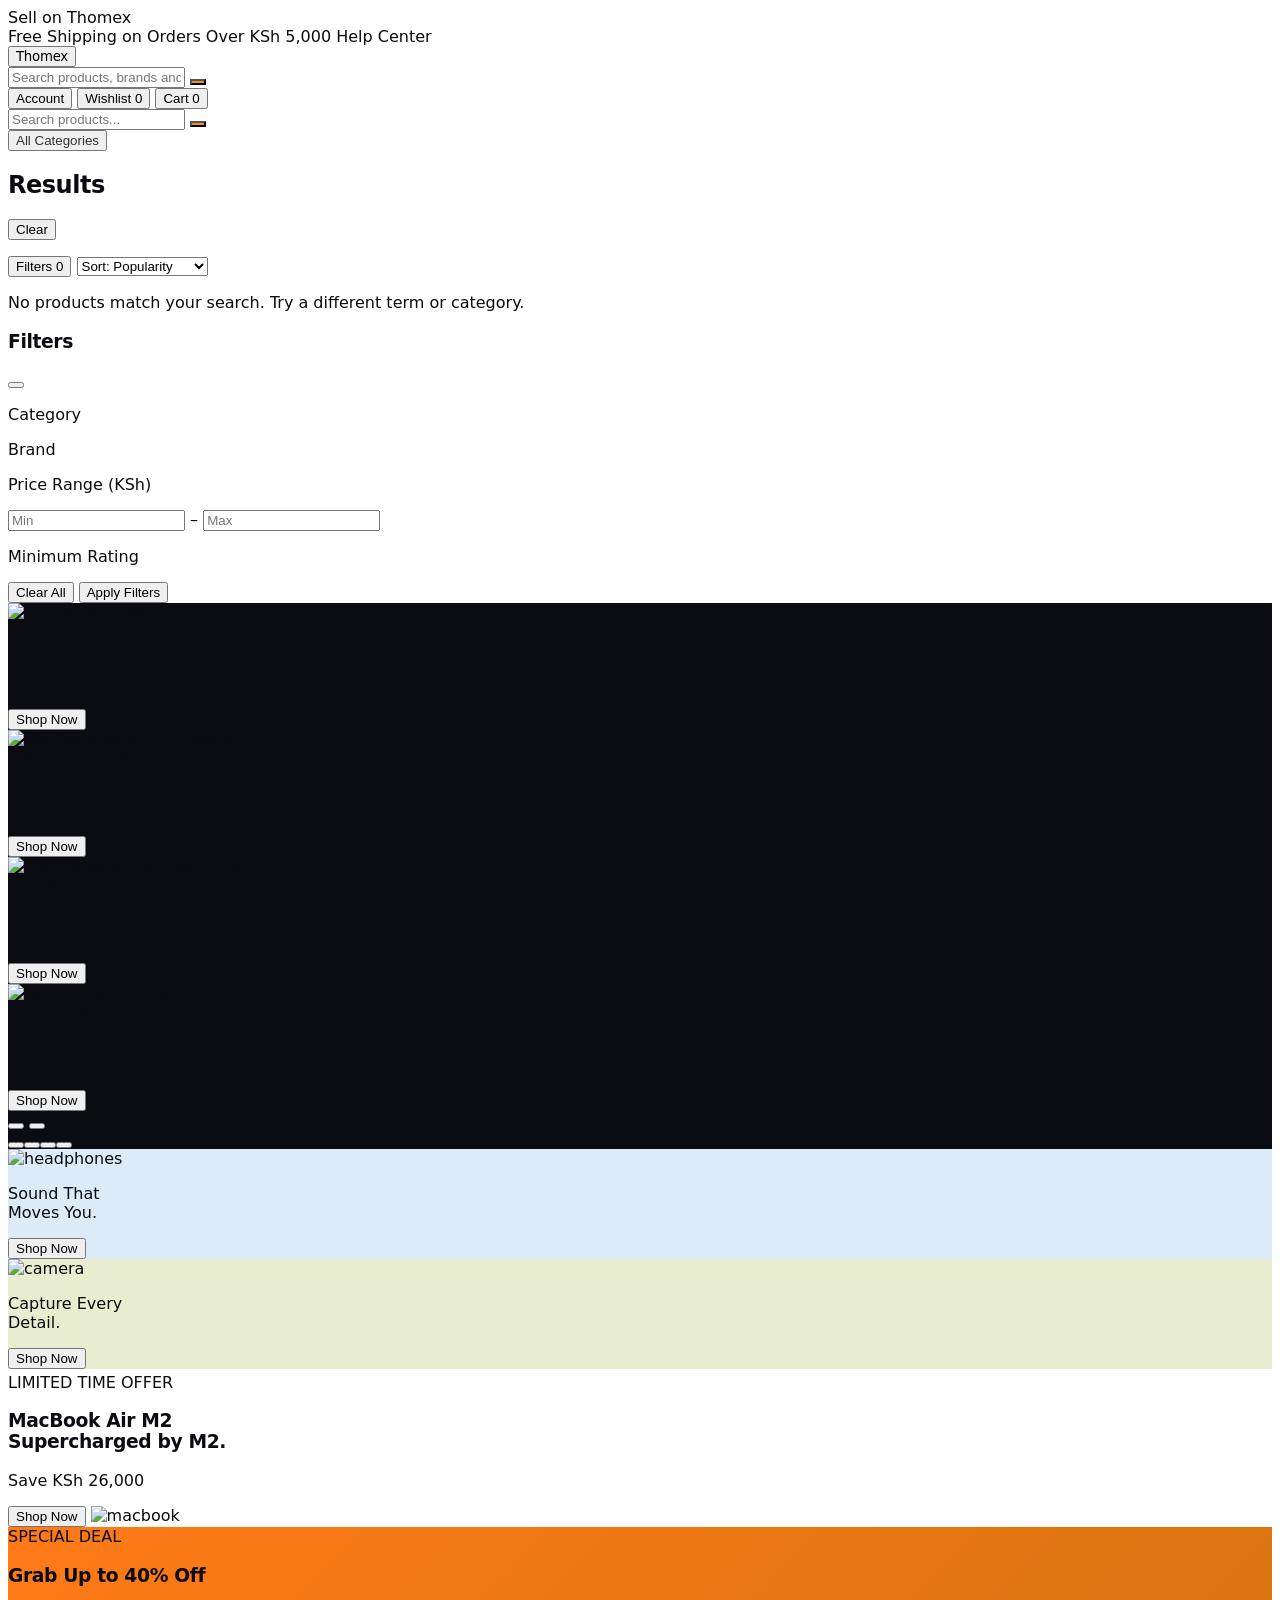
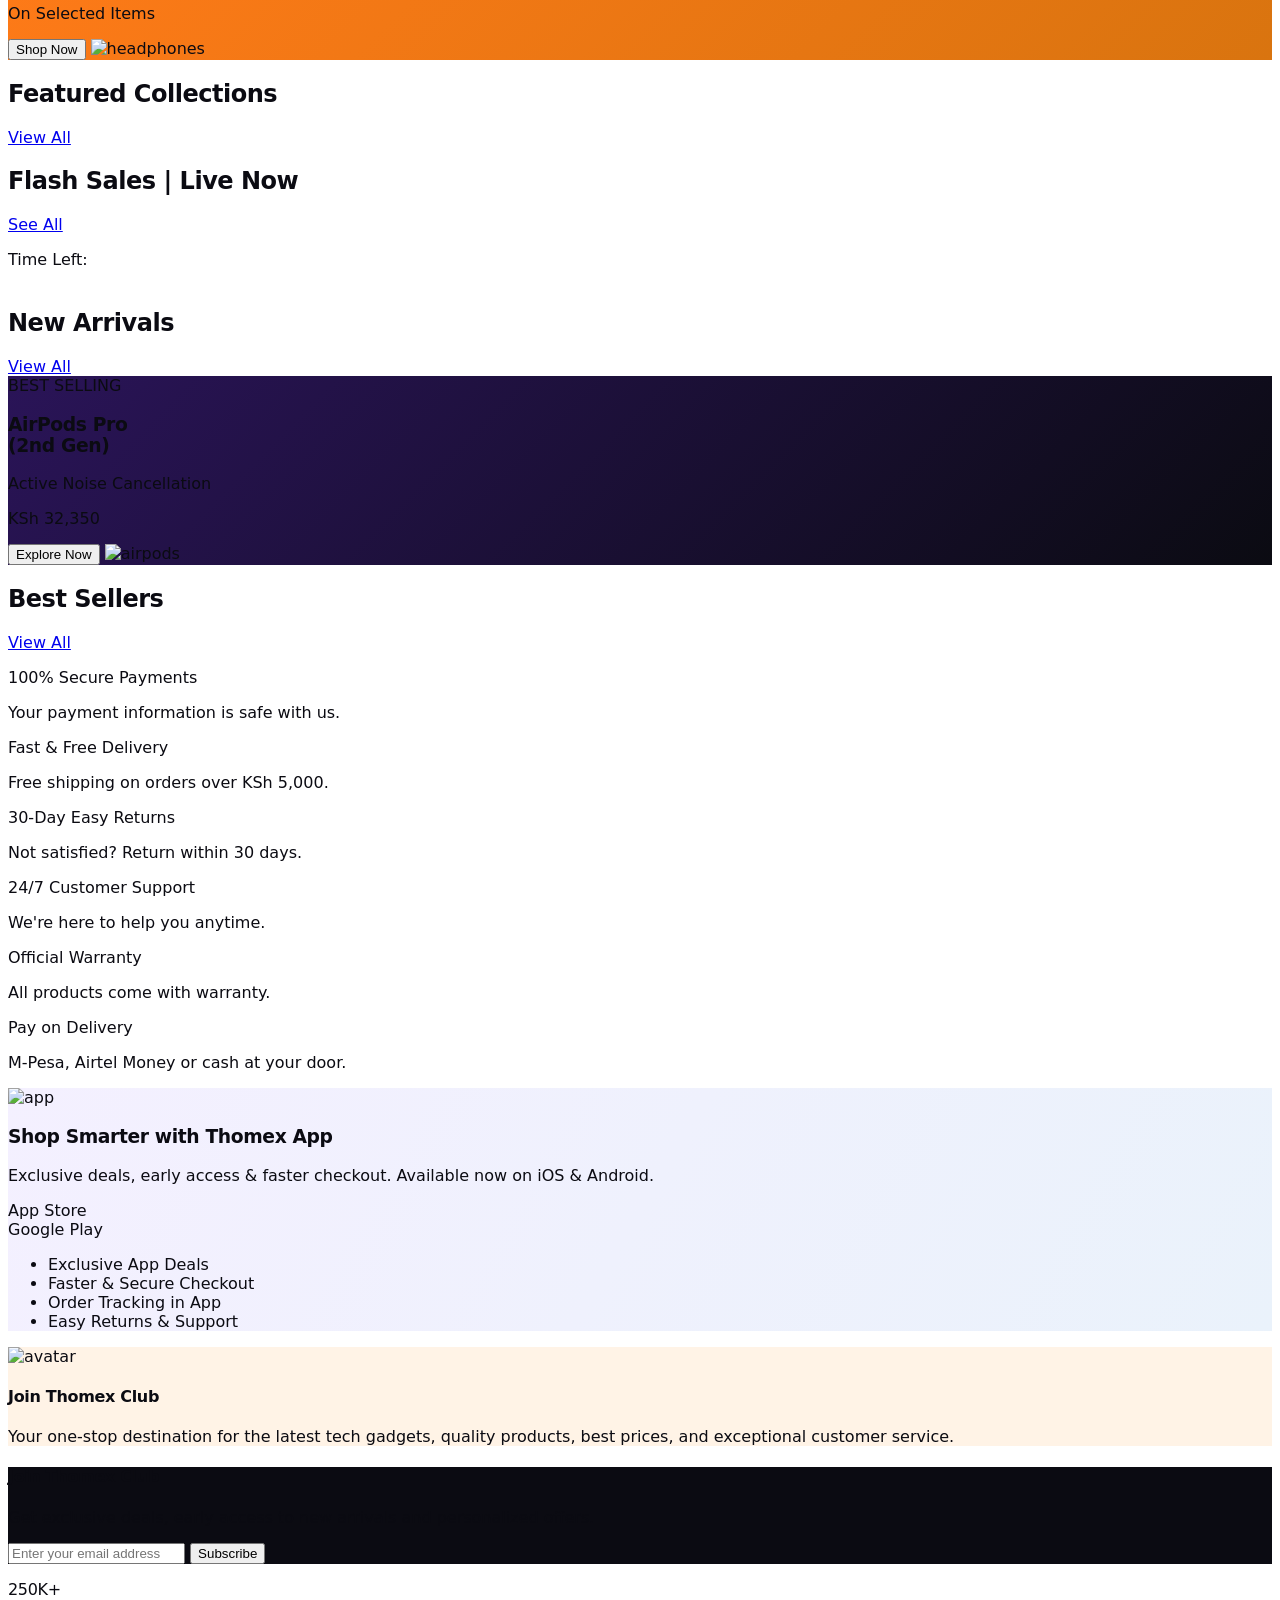
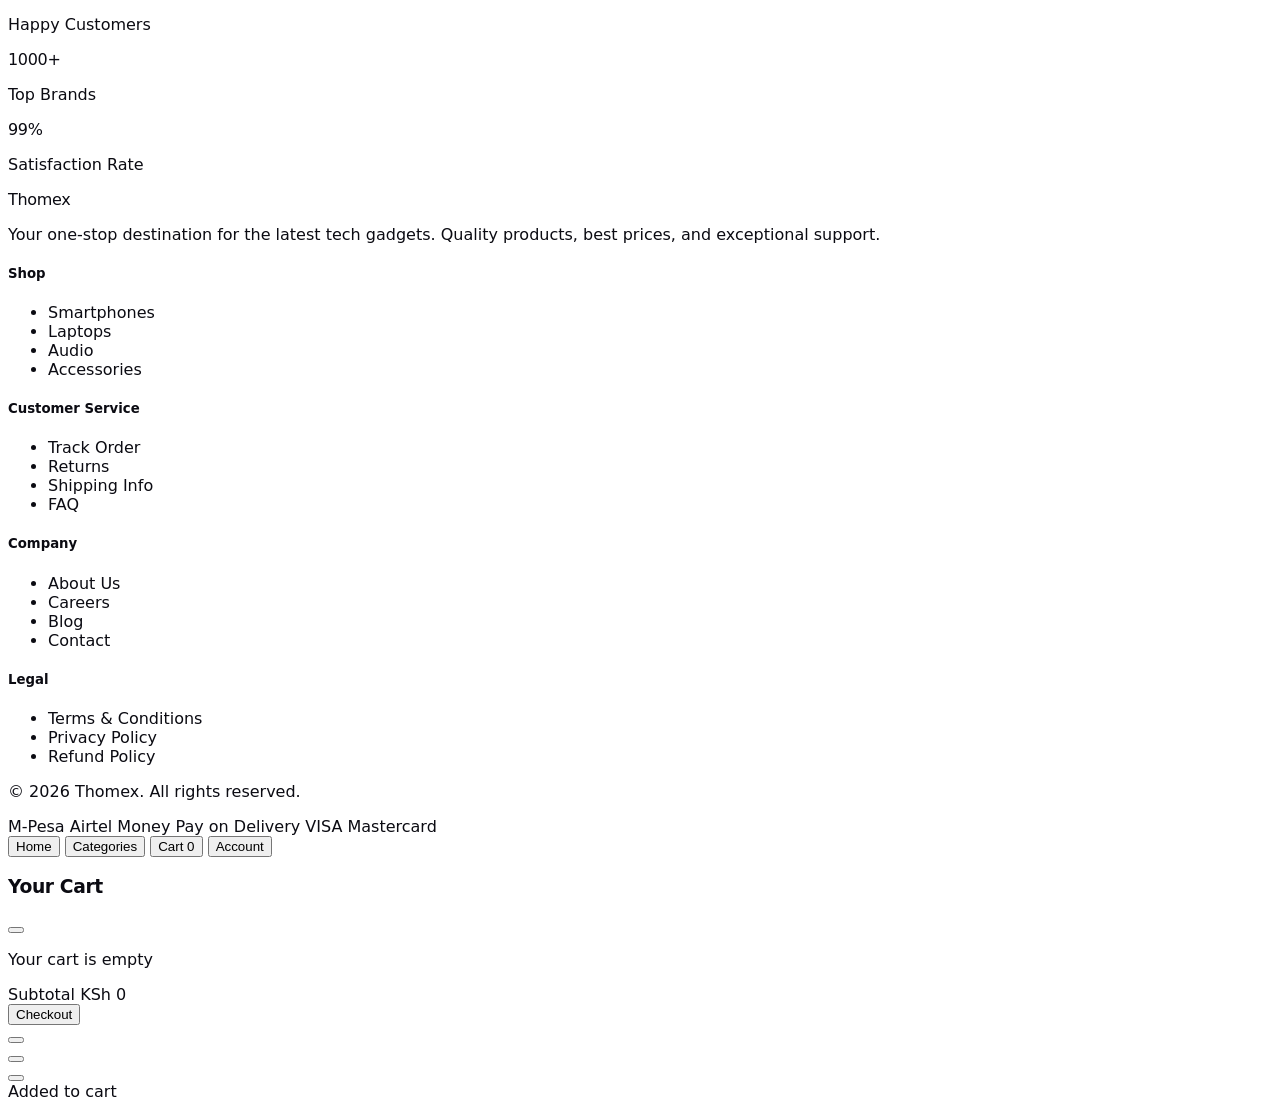
==== index.html @ 5dd3c6e8 "Add files via upload" ====
<!DOCTYPE html>
<html lang="en">
<head>
<meta charset="UTF-8">
<meta name="viewport" content="width=device-width, initial-scale=1.0">
<title>Thomex — Modern Tech Store</title>
<script src="https://cdn.tailwindcss.com"></script>
<script src="https://unpkg.com/lucide@latest"></script>
<link rel="stylesheet" href="css/style.css">
</head>
<body class="bg-white pb-16 md:pb-0">

<!-- Top utility bar (black, like Jumia) -->
<div class="bg-[#0B0B12] text-white">
  <div class="hidden md:flex items-center justify-between px-8 py-1.5 text-[11px]">
    <div class="flex items-center gap-5 text-neutral-300">
      <span>Sell on Thomex</span>
    </div>
    <div class="flex items-center gap-5 text-neutral-300">
      <span class="flex items-center gap-1"><i data-lucide="truck" class="w-3 h-3"></i> Free Shipping on Orders Over KSh 5,000</span>
      <span class="flex items-center gap-1"><i data-lucide="headphones" class="w-3 h-3"></i> Help Center</span>
    </div>
  </div>
</div>

<!-- Header -->
<header class="sticky top-0 bg-white z-40 border-b border-neutral-100 shadow-sm">
  <div class="flex items-center gap-3 px-4 md:px-8 py-3">
    <button id="logoBtn" class="flex items-center gap-2 shrink-0">
      <div class="w-8 h-8 rounded brand-grad flex items-center justify-center"><i data-lucide="zap" class="w-5 h-5 text-white"></i></div>
      <span class="text-lg md:text-xl font-extrabold font-display">Thomex</span>
    </button>
    <div class="relative hidden md:block flex-1 max-w-2xl">
      <div class="flex items-center bg-white border-2 border-[var(--violet)] rounded pl-4 pr-1 py-1.5">
        <input id="searchInput" type="text" placeholder="Search products, brands and categories" class="bg-transparent outline-none text-sm flex-1"/>
        <button id="searchBtn" class="w-8 h-8 rounded brand-grad flex items-center justify-center text-white shrink-0"><i data-lucide="search" class="w-4 h-4"></i></button>
      </div>
      <div id="searchSuggest" class="hidden absolute top-full mt-2 left-0 right-0 bg-white border border-neutral-100 rounded-xl shadow-lg overflow-hidden z-50"></div>
    </div>
    <div class="flex items-center gap-3 md:gap-5 ml-auto shrink-0">
      <button id="accountBtn" class="hidden md:flex flex-col items-center text-[11px] font-medium text-neutral-700 hover:text-[var(--violet)] max-w-[70px]">
        <i data-lucide="user" class="w-5 h-5"></i><span id="accountLabel" class="truncate w-full text-center">Account</span>
      </button>
      <button id="wishlistBtn" class="hidden md:flex relative flex-col items-center text-[11px] font-medium text-neutral-700 hover:text-[var(--violet)]">
        <i data-lucide="heart" class="w-5 h-5"></i>Wishlist
        <span id="wishCount" class="hidden absolute -top-1 right-2 w-4 h-4 rounded-full bg-[var(--violet)] text-white text-[9px] flex items-center justify-center">0</span>
      </button>
      <button id="cartBtn" class="relative flex flex-col items-center text-[11px] font-medium text-neutral-700 hover:text-[var(--violet)]">
        <i data-lucide="shopping-cart" class="w-5 h-5"></i><span class="hidden md:inline">Cart</span>
        <span id="cartCount" class="hidden absolute -top-1 right-1 md:right-2 w-4 h-4 rounded-full bg-[var(--violet)] text-white text-[9px] flex items-center justify-center">0</span>
      </button>
    </div>
  </div>
  <!-- Mobile search bar: always visible -->
  <div class="md:hidden px-4 pb-3 relative">
    <div class="flex items-center bg-white border-2 border-[var(--violet)] rounded pl-4 pr-1 py-1.5">
      <input id="searchInputMobile" type="text" placeholder="Search products..." class="bg-transparent outline-none text-sm flex-1"/>
      <button id="searchBtnMobile" class="w-8 h-8 rounded brand-grad flex items-center justify-center text-white shrink-0"><i data-lucide="search" class="w-4 h-4"></i></button>
    </div>
    <div id="searchSuggestMobile" class="hidden absolute left-4 right-4 top-full mt-1 bg-white border border-neutral-100 rounded-xl shadow-lg overflow-hidden z-50"></div>
  </div>
  <!-- Flat category strip (Jumia style) -->
  <nav class="cat-strip hidden md:flex items-center gap-6 px-8 py-2.5 text-[13px] font-medium border-t border-neutral-100 overflow-x-auto">
    <button id="categoriesNavBtn" class="flex items-center gap-1 font-semibold shrink-0">
      <i data-lucide="menu" class="w-4 h-4"></i> All Categories
    </button>
    <div id="catStripLinks" class="flex items-center gap-6 shrink-0"></div>
  </nav>
  <div id="categoriesMegaMenu" class="hidden absolute left-0 right-0 bg-white border-t border-b border-neutral-100 shadow-xl p-6 grid grid-cols-4 gap-3 z-50"></div>
</header>

<!-- SEARCH / FILTER RESULTS (hidden by default) -->
<section id="searchResults" class="hidden px-4 md:px-8 py-6">
  <div class="flex items-center justify-between mb-1">
    <h2 id="searchResultsTitle" class="text-xl font-bold font-display">Results</h2>
    <button id="clearSearch" class="text-sm font-medium text-neutral-600 flex items-center gap-1 hover:text-[var(--violet)]"><i data-lucide="x" class="w-4 h-4"></i> Clear</button>
  </div>
  <p id="searchResultsCount" class="text-xs text-neutral-400 mb-4"></p>

  <div class="flex items-center gap-2 mb-5">
    <button id="openFilters" class="flex items-center gap-1.5 border border-neutral-200 rounded-full px-4 py-2 text-xs font-semibold hover:border-[var(--violet)]">
      <i data-lucide="sliders-horizontal" class="w-3.5 h-3.5"></i> Filters
      <span id="filterActiveCount" class="hidden bg-[var(--violet)] text-white text-[10px] w-4 h-4 rounded-full items-center justify-center">0</span>
    </button>
    <select id="sortSelect" class="border border-neutral-200 rounded-full px-4 py-2 text-xs font-semibold outline-none">
      <option value="default">Sort: Popularity</option>
      <option value="price-asc">Price: Low to High</option>
      <option value="price-desc">Price: High to Low</option>
      <option value="rating">Top Rated</option>
    </select>
  </div>

  <div class="grid grid-cols-3 md:grid-cols-6 gap-1.5" id="searchResultsGrid"></div>
  <p id="searchEmpty" class="hidden text-sm text-neutral-500 py-10 text-center">No products match your search. Try a different term or category.</p>
</section>

<!-- FILTERS DRAWER -->
<div id="filterOverlay" class="hidden fixed inset-0 bg-black/50 z-50 fade opacity-0"></div>
<div id="filterDrawer" class="fixed top-0 right-0 h-full w-full max-w-sm bg-white z-50 drawer translate-x-full flex flex-col shadow-2xl">
  <div class="flex items-center justify-between px-5 py-4 border-b border-neutral-100">
    <h3 class="font-bold font-display text-lg">Filters</h3>
    <button id="closeFilters" class="w-8 h-8 flex items-center justify-center rounded-full hover:bg-neutral-100"><i data-lucide="x" class="w-5 h-5"></i></button>
  </div>
  <div class="flex-1 overflow-y-auto px-5 py-4 space-y-6">
    <div>
      <p class="text-xs font-bold uppercase tracking-wide text-neutral-400 mb-2">Category</p>
      <div id="filterCategories" class="flex flex-wrap gap-2"></div>
    </div>
    <div>
      <p class="text-xs font-bold uppercase tracking-wide text-neutral-400 mb-2">Brand</p>
      <div id="filterBrands" class="flex flex-wrap gap-2"></div>
    </div>
    <div>
      <p class="text-xs font-bold uppercase tracking-wide text-neutral-400 mb-2">Price Range (KSh)</p>
      <div class="flex items-center gap-2">
        <input id="filterMinPrice" type="number" min="0" placeholder="Min" class="w-full border border-neutral-200 rounded-lg px-3 py-2 text-sm outline-none"/>
        <span class="text-neutral-400">–</span>
        <input id="filterMaxPrice" type="number" min="0" placeholder="Max" class="w-full border border-neutral-200 rounded-lg px-3 py-2 text-sm outline-none"/>
      </div>
    </div>
    <div>
      <p class="text-xs font-bold uppercase tracking-wide text-neutral-400 mb-2">Minimum Rating</p>
      <div id="filterRating" class="flex flex-wrap gap-2"></div>
    </div>
  </div>
  <div class="border-t border-neutral-100 px-5 py-4 flex gap-3">
    <button id="clearFilters" class="flex-1 border border-neutral-200 text-sm font-semibold py-3 rounded-full hover:bg-neutral-50">Clear All</button>
    <button id="applyFilters" class="flex-1 bg-[var(--violet)] hover:bg-[var(--violet-dark)] transition text-white text-sm font-semibold py-3 rounded-full">Apply Filters</button>
  </div>
</div>


<div id="mainContent">

<!-- Hero: banner carousel + side tiles (Jumia style — flat, edge-to-edge, no rounding) -->
<section class="px-2 md:px-8 pt-3 pb-1">
  <div class="grid md:grid-cols-3 gap-1.5">
    <div id="heroCarousel" class="md:col-span-2 relative overflow-hidden h-44 md:h-80" style="background:var(--ink);">
      <div id="heroSlides" class="absolute inset-0"></div>
      <button id="heroPrev" class="hidden md:flex absolute left-2 top-1/2 -translate-y-1/2 w-8 h-8 rounded-full bg-white/80 hover:bg-white items-center justify-center z-20"><i data-lucide="chevron-left" class="w-5 h-5"></i></button>
      <button id="heroNext" class="hidden md:flex absolute right-2 top-1/2 -translate-y-1/2 w-8 h-8 rounded-full bg-white/80 hover:bg-white items-center justify-center z-20"><i data-lucide="chevron-right" class="w-5 h-5"></i></button>
      <div id="heroDots" class="absolute bottom-3 left-1/2 -translate-x-1/2 flex gap-1.5 z-20"></div>
    </div>
    <div class="hidden md:flex flex-col gap-1.5">
      <div class="flex-1 relative overflow-hidden" style="background:#DCEBF7;">
        <img src="https://images.unsplash.com/photo-1583394838336-acd977736f90?q=80&w=500&auto=format&fit=crop" class="absolute right-0 bottom-0 w-28 h-28 object-cover" alt="headphones"/>
        <div class="p-4">
          <p class="text-xs font-bold">Sound That<br>Moves You.</p>
          <button data-nav="flash" class="mt-2 bg-white text-[10px] font-semibold px-2.5 py-1 shadow-sm">Shop Now</button>
        </div>
      </div>
      <div class="flex-1 relative overflow-hidden" style="background:#E7EDCE;">
        <img src="https://images.unsplash.com/photo-1516035069371-29a1b244cc32?q=80&w=500&auto=format&fit=crop" class="absolute right-0 bottom-0 w-28 h-28 object-cover" alt="camera"/>
        <div class="p-4">
          <p class="text-xs font-bold">Capture Every<br>Detail.</p>
          <button data-nav="flash" class="mt-2 bg-white text-[10px] font-semibold px-2.5 py-1 shadow-sm">Shop Now</button>
        </div>
      </div>
    </div>
  </div>
</section>

<!-- Categories -->
<section id="categories" class="px-2 md:px-8 py-4">
  <div class="scroll-row md:grid md:grid-cols-9 md:gap-2 px-2 md:px-0 -mx-2 md:mx-0" id="cats"></div>
</section>

<!-- Promo banners -->
<section class="px-2 md:px-8 grid md:grid-cols-2 gap-1.5 mb-6">
  <div class="bg-[var(--ink)] p-5 md:p-6 flex flex-col justify-between relative overflow-hidden">
    <div>
      <span class="text-[10px] tracking-widest text-neutral-400 font-semibold">LIMITED TIME OFFER</span>
      <h3 class="text-white text-lg md:text-xl font-bold font-display mt-1 leading-tight">MacBook Air M2<br>Supercharged by M2.</h3>
      <p class="text-[var(--violet)] font-semibold mt-2 text-sm">Save KSh 26,000</p>
    </div>
    <button data-open-product="macbook-air-m2" class="mt-4 bg-white text-black text-xs font-semibold px-4 py-2 w-fit flex items-center gap-1">Shop Now <i data-lucide="arrow-right" class="w-3.5 h-3.5"></i></button>
    <img src="https://images.unsplash.com/photo-1517336714731-489689fd1ca8?q=80&w=600&auto=format&fit=crop" class="absolute -right-4 bottom-0 w-32 opacity-90" alt="macbook"/>
  </div>
  <div class="p-5 md:p-6 flex flex-col justify-between relative overflow-hidden" style="background:linear-gradient(135deg,#FF7A18,#D9740F);">
    <div>
      <span class="text-[10px] tracking-widest text-orange-100 font-semibold">SPECIAL DEAL</span>
      <h3 class="text-white text-lg md:text-xl font-bold font-display mt-1 leading-tight">Grab Up to 40% Off</h3>
      <p class="text-orange-100 font-medium mt-2 text-sm">On Selected Items</p>
    </div>
    <button data-nav="flash" class="mt-4 bg-white text-[var(--violet)] text-xs font-semibold px-4 py-2 w-fit flex items-center gap-1">Shop Now <i data-lucide="arrow-right" class="w-3.5 h-3.5"></i></button>
    <img src="https://images.unsplash.com/photo-1546435770-a3e426bf472b?q=80&w=600&auto=format&fit=crop" class="absolute -right-4 bottom-0 w-32" alt="headphones"/>
  </div>
</section>

<!-- Featured Collections -->
<section class="px-2 md:px-8 mb-6">
  <div class="flex items-center justify-between mb-2">
    <h2 class="text-xl font-bold font-display">Featured Collections</h2>
    <a href="#" class="text-sm font-medium text-neutral-600 flex items-center gap-1 hover:text-[var(--violet)]">View All <i data-lucide="arrow-right" class="w-3.5 h-3.5"></i></a>
  </div>
  <div id="collections" class="grid grid-cols-2 md:grid-cols-4 gap-1.5"></div>
</section>

<!-- Flash Deals -->
<section id="flash" class="px-2 md:px-8 mb-6">
  <div class="flex items-center justify-between mb-1">
    <h2 class="text-xl font-bold font-display">Flash Sales <span class="text-[var(--violet)]">| Live Now</span></h2>
    <a href="#" class="text-sm font-medium text-neutral-600 flex items-center gap-1 hover:text-[var(--violet)]">See All <i data-lucide="arrow-right" class="w-3.5 h-3.5"></i></a>
  </div>
  <p class="text-xs text-neutral-500 mb-4">Time Left: <span id="countdown" class="font-bold text-[var(--violet)]"></span></p>
  <div id="flashGrid" class="scroll-row md:grid md:grid-cols-6 md:gap-1.5 px-2 md:px-0 -mx-2 md:mx-0"></div>
</section>

<!-- New Arrivals -->
<section id="arrivals" class="px-2 md:px-8 mb-6">
  <div class="flex items-center justify-between mb-2">
    <h2 class="text-xl font-bold font-display">New Arrivals</h2>
    <a href="#" class="text-sm font-medium text-neutral-600 flex items-center gap-1 hover:text-[var(--violet)]">View All <i data-lucide="arrow-right" class="w-3.5 h-3.5"></i></a>
  </div>
  <div class="grid grid-cols-2 md:grid-cols-5 gap-1.5">
    <div data-open-product="airpods-pro-2" class="prod-card col-span-2 row-span-2 p-4 flex flex-col justify-between relative overflow-hidden" style="background:linear-gradient(135deg,#2A1458,#0B0B12);">
      <div>
        <span class="text-[10px] tracking-widest text-orange-200 font-semibold">BEST SELLING</span>
        <h3 class="text-white text-2xl font-bold font-display mt-2 leading-tight">AirPods Pro<br>(2nd Gen)</h3>
        <p class="text-neutral-300 text-sm mt-1">Active Noise Cancellation</p>
        <p class="text-white font-bold text-xl mt-3">KSh 32,350</p>
      </div>
      <button class="mt-6 bg-white text-black text-sm font-semibold px-5 py-2.5 rounded-full w-fit flex items-center gap-2">Explore Now <i data-lucide="arrow-right" class="w-3.5 h-3.5"></i></button>
      <img src="https://images.unsplash.com/photo-1600294037681-c80b4cb5b434?q=80&w=500&auto=format&fit=crop" class="absolute -right-2 bottom-0 w-40 rounded-xl opacity-95" alt="airpods"/>
    </div>
    <div id="arrivalsGrid" class="contents"></div>
  </div>
</section>

<!-- Best Sellers -->
<section class="px-2 md:px-8 mb-6">
  <div class="flex items-center justify-between mb-2">
    <h2 class="text-xl font-bold font-display">Best Sellers</h2>
    <a href="#" class="text-sm font-medium text-neutral-600 flex items-center gap-1 hover:text-[var(--violet)]">View All <i data-lucide="arrow-right" class="w-3.5 h-3.5"></i></a>
  </div>
  <div id="bestsellers" class="bg-[var(--ink)] grid grid-cols-2 md:grid-cols-5 divide-x divide-white/10"></div>
</section>

<!-- Trust badges -->
<section class="px-4 md:px-8 py-10 border-t border-neutral-100 grid grid-cols-2 md:grid-cols-6 gap-6 text-center">
  <div class="flex flex-col items-center gap-2"><i data-lucide="shield-check" class="w-6 h-6 text-[var(--violet)]"></i><p class="text-sm font-semibold">100% Secure Payments</p><p class="text-xs text-neutral-500">Your payment information is safe with us.</p></div>
  <div class="flex flex-col items-center gap-2"><i data-lucide="truck" class="w-6 h-6 text-[var(--violet)]"></i><p class="text-sm font-semibold">Fast &amp; Free Delivery</p><p class="text-xs text-neutral-500">Free shipping on orders over KSh 5,000.</p></div>
  <div class="flex flex-col items-center gap-2"><i data-lucide="rotate-ccw" class="w-6 h-6 text-[var(--violet)]"></i><p class="text-sm font-semibold">30-Day Easy Returns</p><p class="text-xs text-neutral-500">Not satisfied? Return within 30 days.</p></div>
  <div class="flex flex-col items-center gap-2"><i data-lucide="headphones" class="w-6 h-6 text-[var(--violet)]"></i><p class="text-sm font-semibold">24/7 Customer Support</p><p class="text-xs text-neutral-500">We're here to help you anytime.</p></div>
  <div class="flex flex-col items-center gap-2"><i data-lucide="badge-check" class="w-6 h-6 text-[var(--violet)]"></i><p class="text-sm font-semibold">Official Warranty</p><p class="text-xs text-neutral-500">All products come with warranty.</p></div>
  <div class="flex flex-col items-center gap-2"><i data-lucide="wallet" class="w-6 h-6 text-[var(--violet)]"></i><p class="text-sm font-semibold">Pay on Delivery</p><p class="text-xs text-neutral-500">M-Pesa, Airtel Money or cash at your door.</p></div>
</section>

<!-- App download -->
<section class="mx-4 md:mx-8 mb-12 rounded-2xl p-8 md:p-10 grid md:grid-cols-3 items-center gap-6" style="background:linear-gradient(120deg,#F4F0FF,#EAF2FB);">
  <img src="https://images.unsplash.com/photo-1512941937669-90a1b58e7e9c?q=80&w=400&auto=format&fit=crop" class="w-28 mx-auto rounded-2xl shadow-lg hidden md:block" alt="app"/>
  <div class="md:col-span-1">
    <h3 class="text-xl font-bold font-display mb-2">Shop Smarter with Thomex App</h3>
    <p class="text-sm text-neutral-600 mb-3">Exclusive deals, early access &amp; faster checkout. Available now on iOS &amp; Android.</p>
    <div class="flex gap-3">
      <div class="bg-black text-white text-xs px-3 py-2 rounded-lg flex items-center gap-1"><i data-lucide="apple" class="w-4 h-4"></i> App Store</div>
      <div class="bg-black text-white text-xs px-3 py-2 rounded-lg flex items-center gap-1"><i data-lucide="play" class="w-4 h-4"></i> Google Play</div>
    </div>
  </div>
  <div class="flex items-center justify-between md:justify-end gap-8">
    <ul class="text-sm space-y-1.5 text-neutral-700">
      <li class="flex items-center gap-2"><i data-lucide="check-circle" class="w-4 h-4 text-[var(--violet)]"></i>Exclusive App Deals</li>
      <li class="flex items-center gap-2"><i data-lucide="check-circle" class="w-4 h-4 text-[var(--violet)]"></i>Faster &amp; Secure Checkout</li>
      <li class="flex items-center gap-2"><i data-lucide="check-circle" class="w-4 h-4 text-[var(--violet)]"></i>Order Tracking in App</li>
      <li class="flex items-center gap-2"><i data-lucide="check-circle" class="w-4 h-4 text-[var(--violet)]"></i>Easy Returns &amp; Support</li>
    </ul>
  </div>
</section>

<!-- Newsletter -->
<section class="px-4 md:px-8 mb-12 grid md:grid-cols-2 gap-5">
  <div class="rounded-2xl p-6 flex items-center gap-4" style="background:#FFF3E6;">
    <img src="https://images.unsplash.com/photo-1633332755192-727a05c4013d?q=80&w=100&auto=format&fit=crop" class="w-12 h-12 rounded-full object-cover" alt="avatar"/>
    <div>
      <h4 class="font-bold font-display">Join Thomex Club</h4>
      <p class="text-xs text-neutral-600">Your one-stop destination for the latest tech gadgets, quality products, best prices, and exceptional customer service.</p>
    </div>
  </div>
  <div class="rounded-2xl p-6 flex flex-col md:flex-row items-center justify-between gap-4" style="background:var(--ink);">
    <div class="text-white">
      <h4 class="font-bold font-display">Join Thomex Club</h4>
      <p class="text-xs text-neutral-400">Get exclusive deals, early access to new arrivals and personalized offers.</p>
    </div>
    <div class="flex bg-white rounded-full overflow-hidden w-full md:w-64">
      <input type="text" placeholder="Enter your email address" class="flex-1 px-4 text-sm outline-none"/>
      <button class="bg-[var(--violet)] text-white text-xs font-semibold px-4 py-2.5">Subscribe</button>
    </div>
  </div>
</section>

<!-- Stats bar -->
<section class="px-4 md:px-8 mb-12 grid grid-cols-3 gap-4 text-center">
  <div><p class="text-2xl font-bold font-display text-[var(--violet)]">250K+</p><p class="text-xs text-neutral-500">Happy Customers</p></div>
  <div><p class="text-2xl font-bold font-display text-[var(--violet)]">1000+</p><p class="text-xs text-neutral-500">Top Brands</p></div>
  <div><p class="text-2xl font-bold font-display text-[var(--violet)]">99%</p><p class="text-xs text-neutral-500">Satisfaction Rate</p></div>
</section>

<!-- Footer -->
<footer class="bg-[var(--ink)] text-neutral-400 px-4 md:px-8 pt-12 pb-6">
  <div class="grid grid-cols-2 md:grid-cols-6 gap-8 pb-8 border-b border-white/10">
    <div class="col-span-2">
      <div class="flex items-center gap-2 mb-3">
        <div class="w-7 h-7 rounded-lg brand-grad flex items-center justify-center"><i data-lucide="zap" class="w-4 h-4 text-white"></i></div>
        <span class="text-white font-bold font-display">Thomex</span>
      </div>
      <p class="text-xs">Your one-stop destination for the latest tech gadgets. Quality products, best prices, and exceptional support.</p>
    </div>
    <div><h5 class="text-white text-sm font-semibold mb-3">Shop</h5><ul class="text-xs space-y-2"><li>Smartphones</li><li>Laptops</li><li>Audio</li><li>Accessories</li></ul></div>
    <div><h5 class="text-white text-sm font-semibold mb-3">Customer Service</h5><ul class="text-xs space-y-2"><li>Track Order</li><li>Returns</li><li>Shipping Info</li><li>FAQ</li></ul></div>
    <div><h5 class="text-white text-sm font-semibold mb-3">Company</h5><ul class="text-xs space-y-2"><li>About Us</li><li>Careers</li><li>Blog</li><li>Contact</li></ul></div>
    <div><h5 class="text-white text-sm font-semibold mb-3">Legal</h5><ul class="text-xs space-y-2"><li>Terms &amp; Conditions</li><li>Privacy Policy</li><li>Refund Policy</li></ul></div>
  </div>
  <div class="flex flex-col md:flex-row items-center justify-between pt-6 text-xs gap-4">
    <p>© 2026 Thomex. All rights reserved.</p>
    <div class="flex items-center gap-2 flex-wrap justify-center">
      <span class="bg-green-500/20 text-green-400 px-3 py-1 rounded font-semibold">M-Pesa</span>
      <span class="bg-red-500/20 text-red-400 px-3 py-1 rounded font-semibold">Airtel Money</span>
      <span class="bg-white/10 px-3 py-1 rounded">Pay on Delivery</span>
      <span class="bg-white/10 px-3 py-1 rounded">VISA</span>
      <span class="bg-white/10 px-3 py-1 rounded">Mastercard</span>
    </div>
  </div>
</footer>

</div><!-- /mainContent -->

<!-- MOBILE BOTTOM NAV (Jumia style) -->
<nav class="md:hidden fixed bottom-0 inset-x-0 z-40 bg-white border-t border-neutral-100 flex items-stretch justify-between px-1 pb-[env(safe-area-inset-bottom)]">
  <button data-bottomnav="home" class="bottomnav-btn flex-1 flex flex-col items-center justify-center gap-0.5 py-2 text-[10px] font-medium text-neutral-500">
    <i data-lucide="home" class="w-5 h-5"></i>Home
  </button>
  <button data-bottomnav="categories" class="bottomnav-btn flex-1 flex flex-col items-center justify-center gap-0.5 py-2 text-[10px] font-medium text-neutral-500">
    <i data-lucide="layout-grid" class="w-5 h-5"></i>Categories
  </button>
  <button data-bottomnav="cart" class="bottomnav-btn relative flex-1 flex flex-col items-center justify-center gap-0.5 py-2 text-[10px] font-medium text-neutral-500">
    <i data-lucide="shopping-cart" class="w-5 h-5"></i>Cart
    <span id="cartCountMobile" class="hidden absolute top-0.5 right-6 w-4 h-4 rounded-full bg-[var(--violet)] text-white text-[9px] flex items-center justify-center">0</span>
  </button>
  <button data-bottomnav="account" class="bottomnav-btn flex-1 flex flex-col items-center justify-center gap-0.5 py-2 text-[10px] font-medium text-neutral-500">
    <i data-lucide="user" class="w-5 h-5"></i>Account
  </button>
</nav>

<!-- CART DRAWER -->
<div id="cartOverlay" class="hidden fixed inset-0 bg-black/50 z-50 fade opacity-0"></div>
<div id="cartDrawer" class="fixed top-0 right-0 h-full w-full max-w-sm bg-white z-50 drawer translate-x-full flex flex-col shadow-2xl">
  <div class="flex items-center justify-between px-5 py-4 border-b border-neutral-100">
    <h3 class="font-bold font-display text-lg">Your Cart</h3>
    <button id="closeCart" class="w-8 h-8 flex items-center justify-center rounded-full hover:bg-neutral-100"><i data-lucide="x" class="w-5 h-5"></i></button>
  </div>
  <div id="cartItems" class="flex-1 overflow-y-auto px-5 py-4 space-y-4"></div>
  <div id="cartEmpty" class="hidden flex-1 flex flex-col items-center justify-center text-neutral-400 gap-3 px-5">
    <i data-lucide="shopping-cart" class="w-10 h-10"></i>
    <p class="text-sm">Your cart is empty</p>
  </div>
  <div class="border-t border-neutral-100 px-5 py-4">
    <div class="flex items-center justify-between mb-3 text-sm">
      <span class="text-neutral-500">Subtotal</span>
      <span id="cartSubtotal" class="font-bold text-lg">KSh 0</span>
    </div>
    <button id="checkoutBtn" class="w-full bg-[var(--violet)] hover:bg-[var(--violet-dark)] transition text-white font-semibold py-3 rounded-full">Checkout</button>
  </div>
</div>

<!-- PRODUCT DETAIL MODAL -->
<div id="productOverlay" class="hidden fixed inset-0 bg-black/50 z-50 fade opacity-0 flex items-center justify-center p-4">
  <div id="productModal" class="bg-white rounded-3xl max-w-3xl w-full max-h-[90vh] overflow-y-auto relative">
    <button id="closeProduct" class="absolute top-4 right-4 w-9 h-9 rounded-full bg-white shadow flex items-center justify-center z-10 hover:bg-neutral-100"><i data-lucide="x" class="w-5 h-5"></i></button>
    <div id="productModalBody" class="grid md:grid-cols-2 gap-0"></div>
  </div>
</div>

<!-- ACCOUNT MODAL -->
<div id="accountOverlay" class="hidden fixed inset-0 bg-black/50 z-50 fade opacity-0 flex items-center justify-center p-4">
  <div class="bg-white max-w-sm w-full rounded-xl overflow-hidden relative">
    <button id="closeAccount" class="absolute top-3 right-3 w-8 h-8 rounded-full bg-neutral-100 flex items-center justify-center z-10 hover:bg-neutral-200"><i data-lucide="x" class="w-4 h-4"></i></button>
    <div id="accountModalBody" class="p-6"></div>
  </div>
</div>

<!-- CHECKOUT MODAL -->
<div id="checkoutOverlay" class="hidden fixed inset-0 bg-black/50 z-50 fade opacity-0 flex items-center justify-center p-4">
  <div class="bg-white max-w-lg w-full rounded-xl overflow-y-auto max-h-[90vh] relative">
    <button id="closeCheckout" class="absolute top-3 right-3 w-8 h-8 rounded-full bg-neutral-100 flex items-center justify-center z-10 hover:bg-neutral-200"><i data-lucide="x" class="w-4 h-4"></i></button>
    <div id="checkoutModalBody" class="p-6"></div>
  </div>
</div>

<!-- TOAST -->
<div id="toast" class="hidden fixed bottom-6 left-1/2 -translate-x-1/2 bg-[var(--ink)] text-white text-sm font-medium px-5 py-3 rounded-full shadow-xl z-[60] items-center gap-2">
  <i data-lucide="check-circle" class="w-4 h-4 text-green-400"></i><span id="toastText">Added to cart</span>
</div>


<script src="js/data.js"></script>
<script src="js/render.js"></script>
<script src="js/search.js"></script>
<script src="js/cart.js"></script>
<script src="js/product-modal.js"></script>
<script src="js/account.js"></script>
<script src="js/checkout.js"></script>
<script src="js/main.js"></script>
</body>
</html>
---- css/style.css ----
:root{ --violet:#F68B1E; --violet-dark:#D9740F; --ink:#0B0B12; }
  body{font-family:'Inter',system-ui,-apple-system,sans-serif; color:var(--ink);}
  .font-display{font-family:'Inter',system-ui,-apple-system,sans-serif; letter-spacing:-0.02em;}
  .star{color:#F5A623;}
  .brand-grad{background:var(--violet);}
  .drawer{transition:transform .35s ease;}
  .fade{transition:opacity .25s ease;}
  .prod-card{cursor:pointer;}
  .qty-btn{width:26px;height:26px;display:flex;align-items:center;justify-content:center;}
  ::-webkit-scrollbar{width:6px;height:6px;}
  ::-webkit-scrollbar-thumb{background:#ddd;border-radius:3px;}

  /* Horizontal scroll rows on mobile, grid on desktop (Jumia style) */
  .scroll-row{display:flex; gap:0.75rem; overflow-x:auto; scroll-snap-type:x mandatory; -webkit-overflow-scrolling:touch; padding-bottom:4px;}
  .scroll-row::-webkit-scrollbar{display:none;}
  .scroll-row{scrollbar-width:none;}
  .scroll-row > *{scroll-snap-align:start; flex:0 0 auto;}
  @media(min-width:768px){
    .scroll-row{display:grid; overflow-x:visible;}
  }
  .bottomnav-btn.active{color:var(--violet);}
  @media(max-width:767px){
    body{-webkit-tap-highlight-color:transparent;}
  }
  .cat-strip a, .cat-strip button{color:#333; white-space:nowrap;}
  .cat-strip a:hover, .cat-strip button:hover{color:var(--violet);}
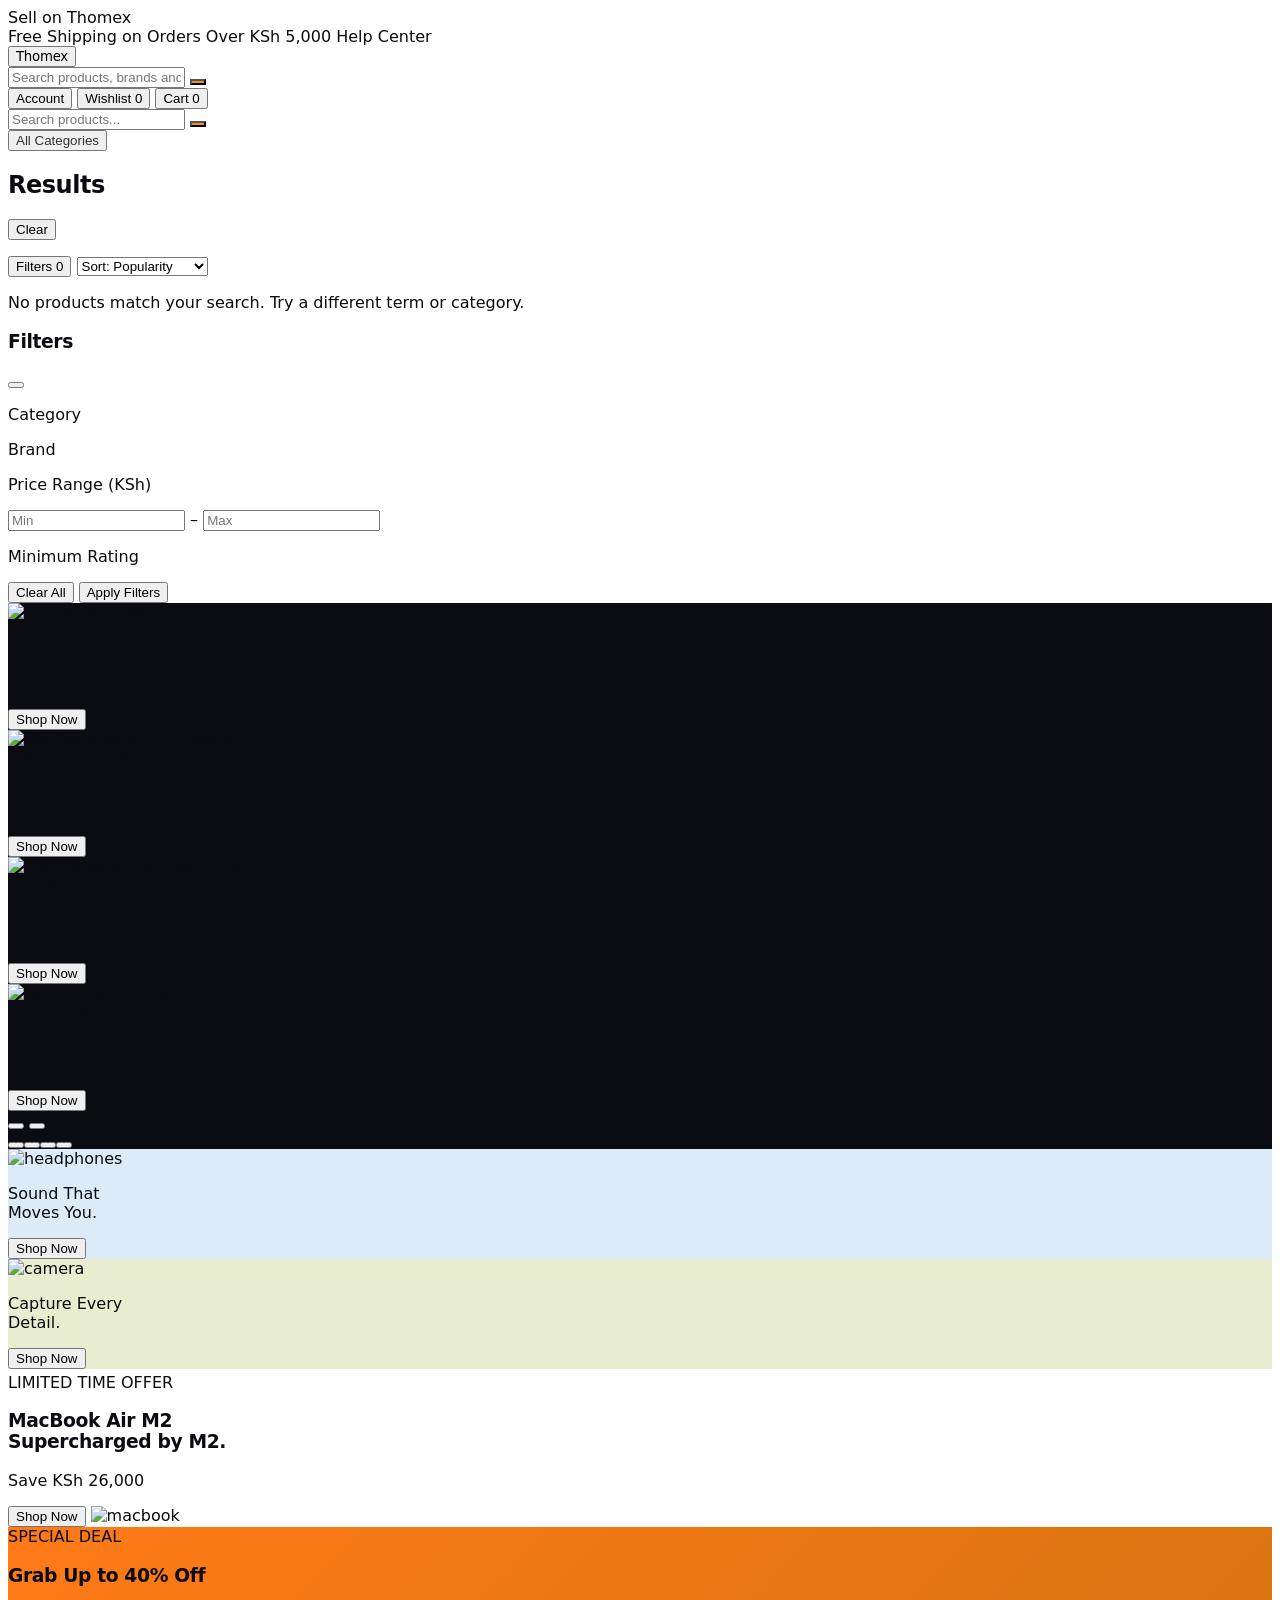
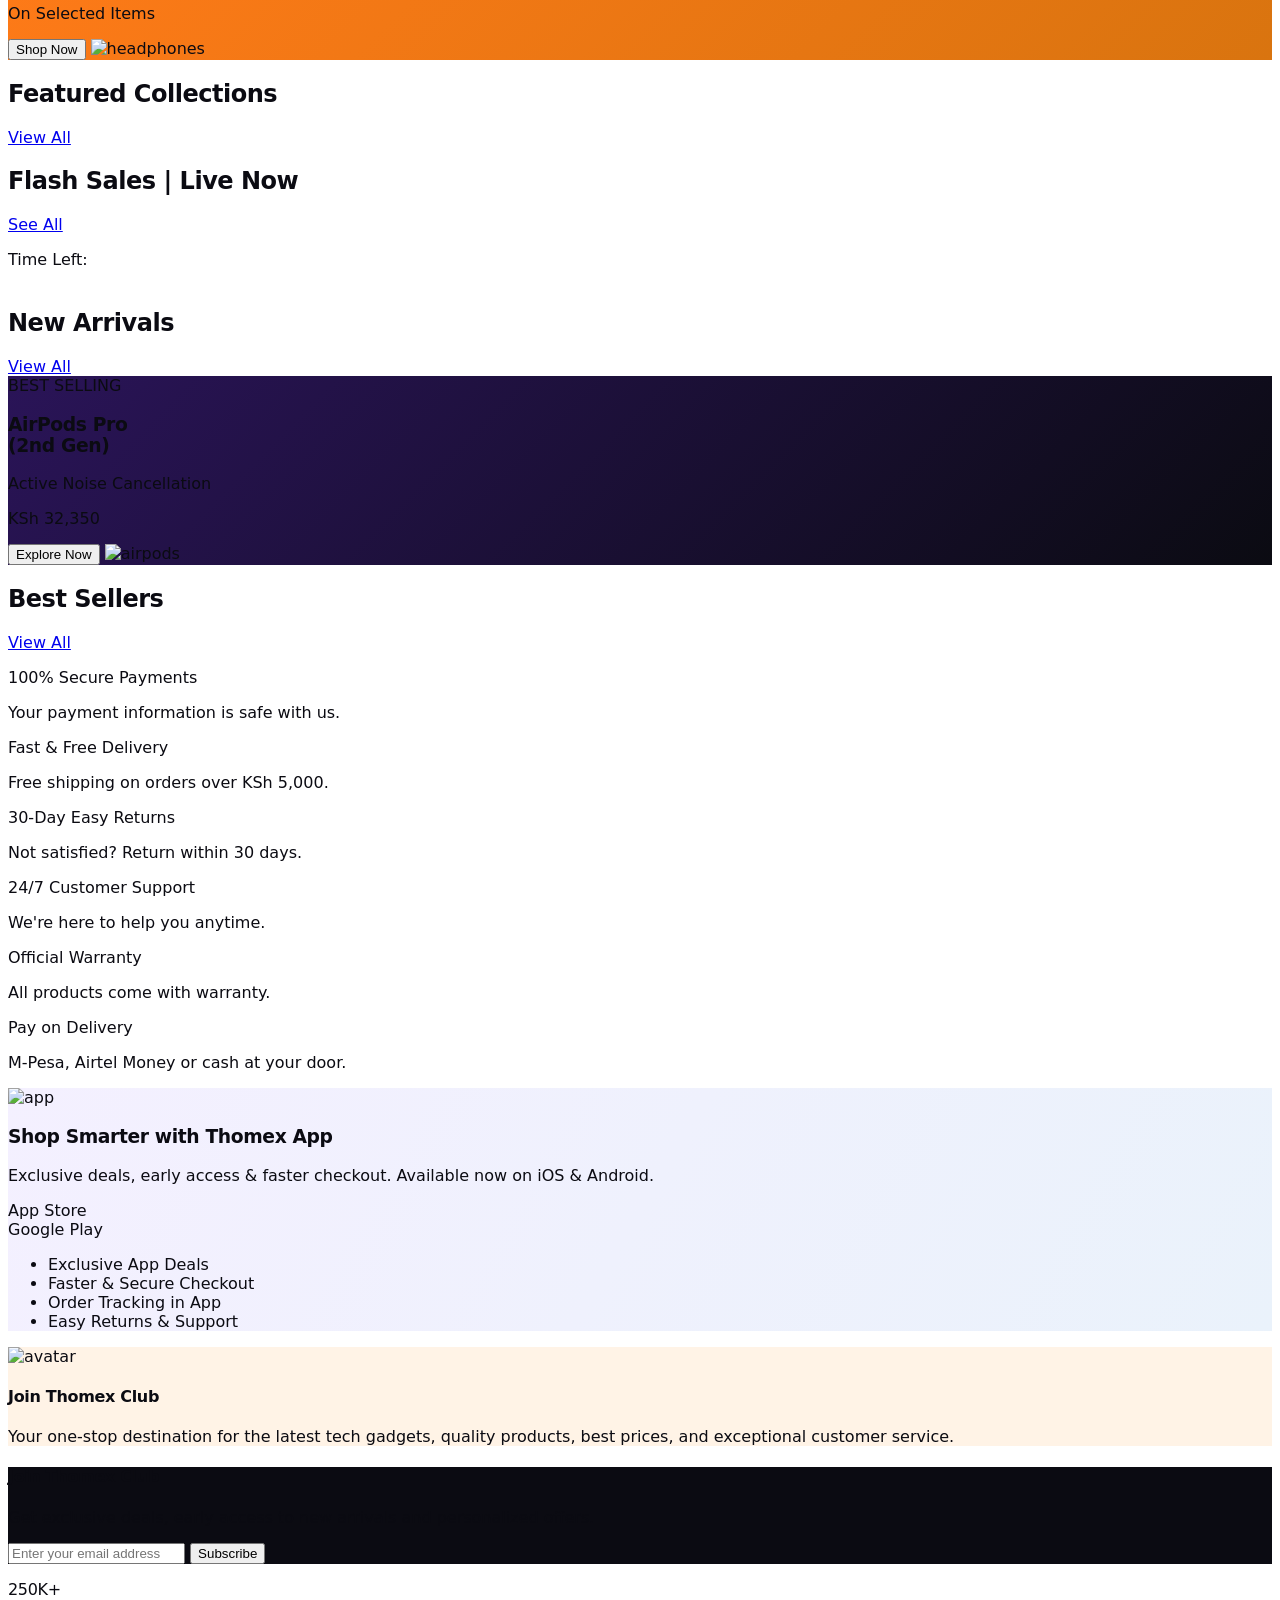
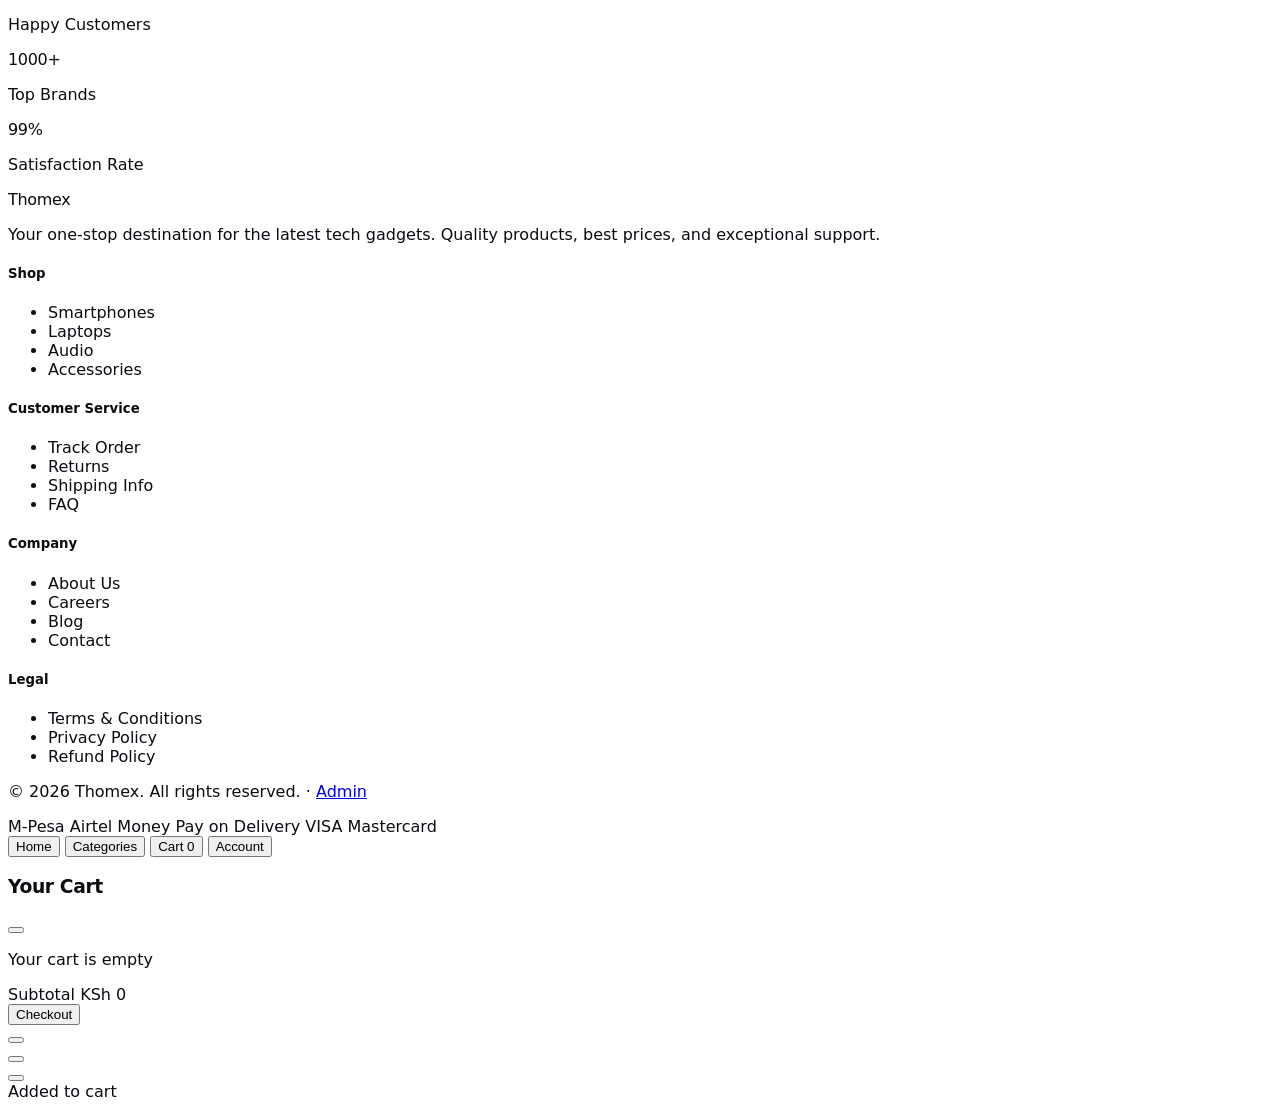
==== commit aa611ac5: "Add files via upload" ====
--- a/index.html
+++ b/index.html
@@ -311,7 +311,7 @@
     <div><h5 class="text-white text-sm font-semibold mb-3">Legal</h5><ul class="text-xs space-y-2"><li>Terms &amp; Conditions</li><li>Privacy Policy</li><li>Refund Policy</li></ul></div>
   </div>
   <div class="flex flex-col md:flex-row items-center justify-between pt-6 text-xs gap-4">
-    <p>© 2026 Thomex. All rights reserved.</p>
+    <p>© 2026 Thomex. All rights reserved. · <a href="admin.html" class="hover:text-white">Admin</a></p>
     <div class="flex items-center gap-2 flex-wrap justify-center">
       <span class="bg-green-500/20 text-green-400 px-3 py-1 rounded font-semibold">M-Pesa</span>
       <span class="bg-red-500/20 text-red-400 px-3 py-1 rounded font-semibold">Airtel Money</span>
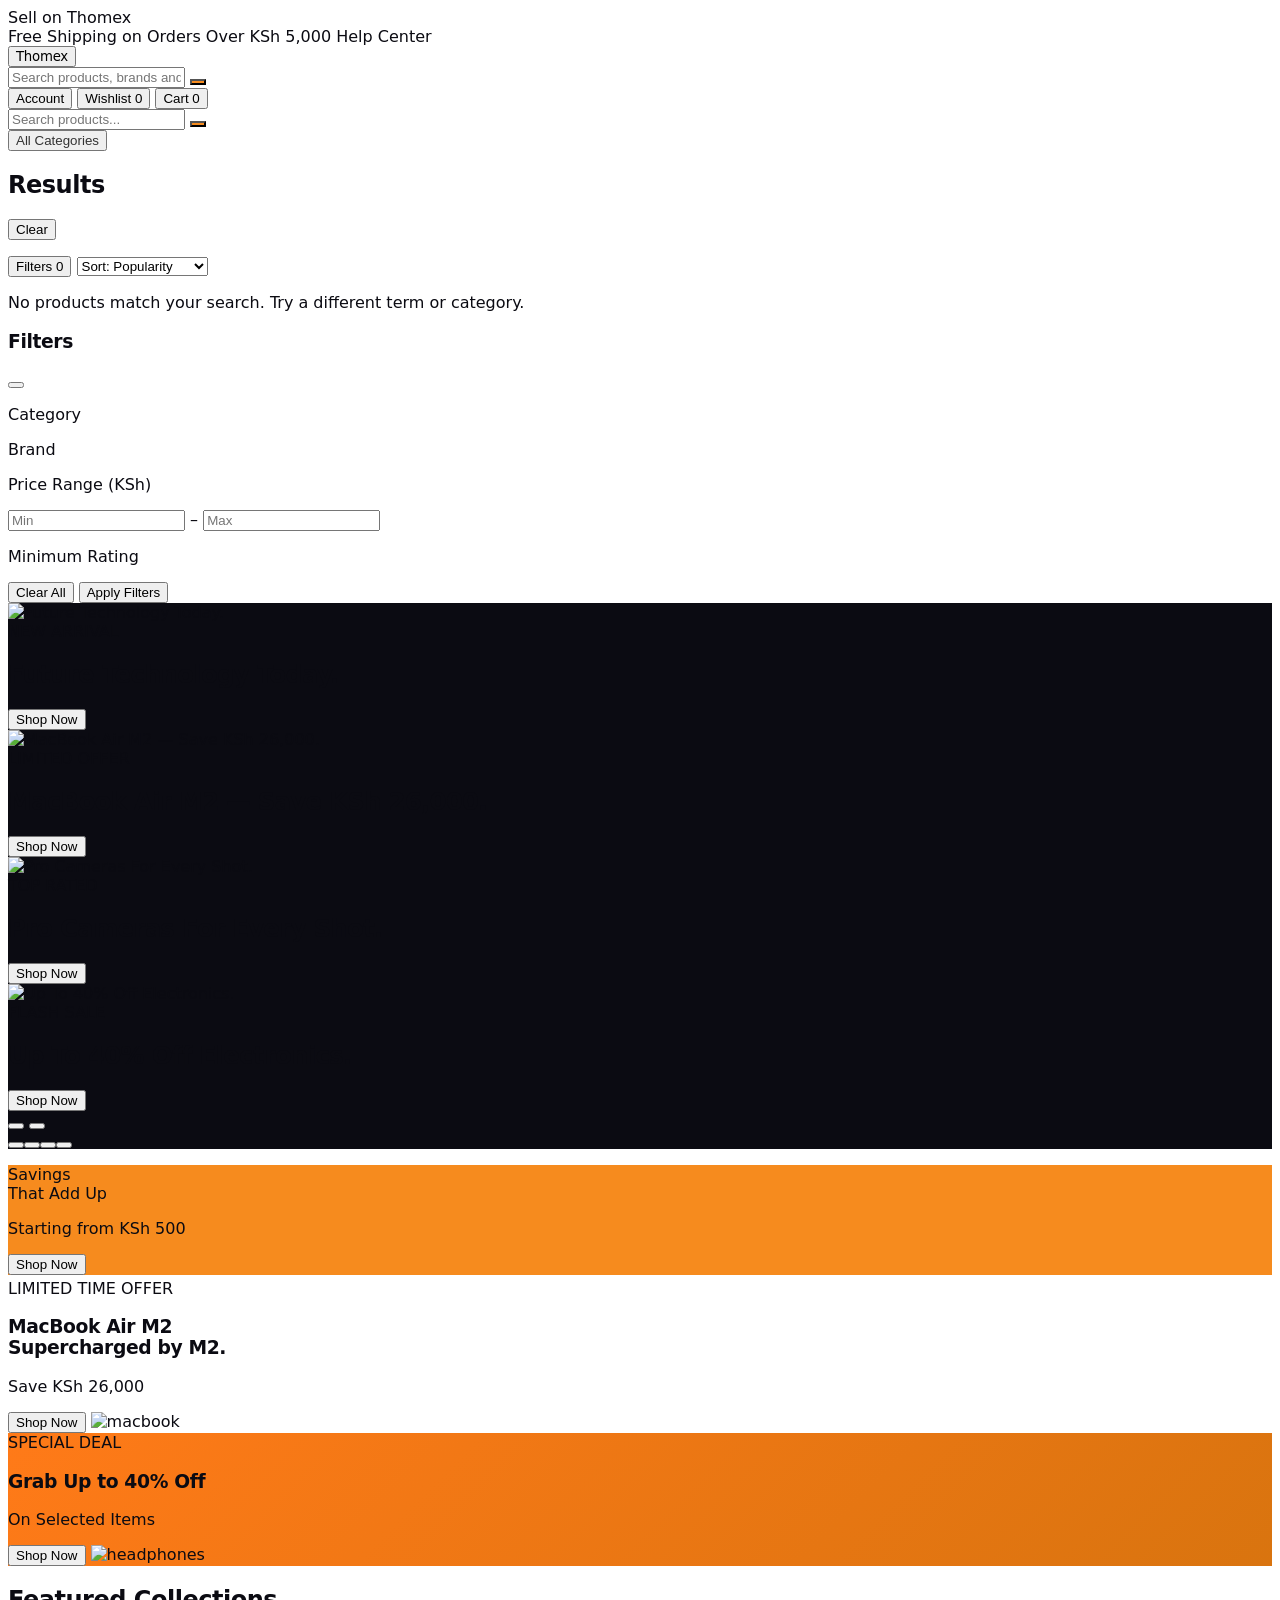
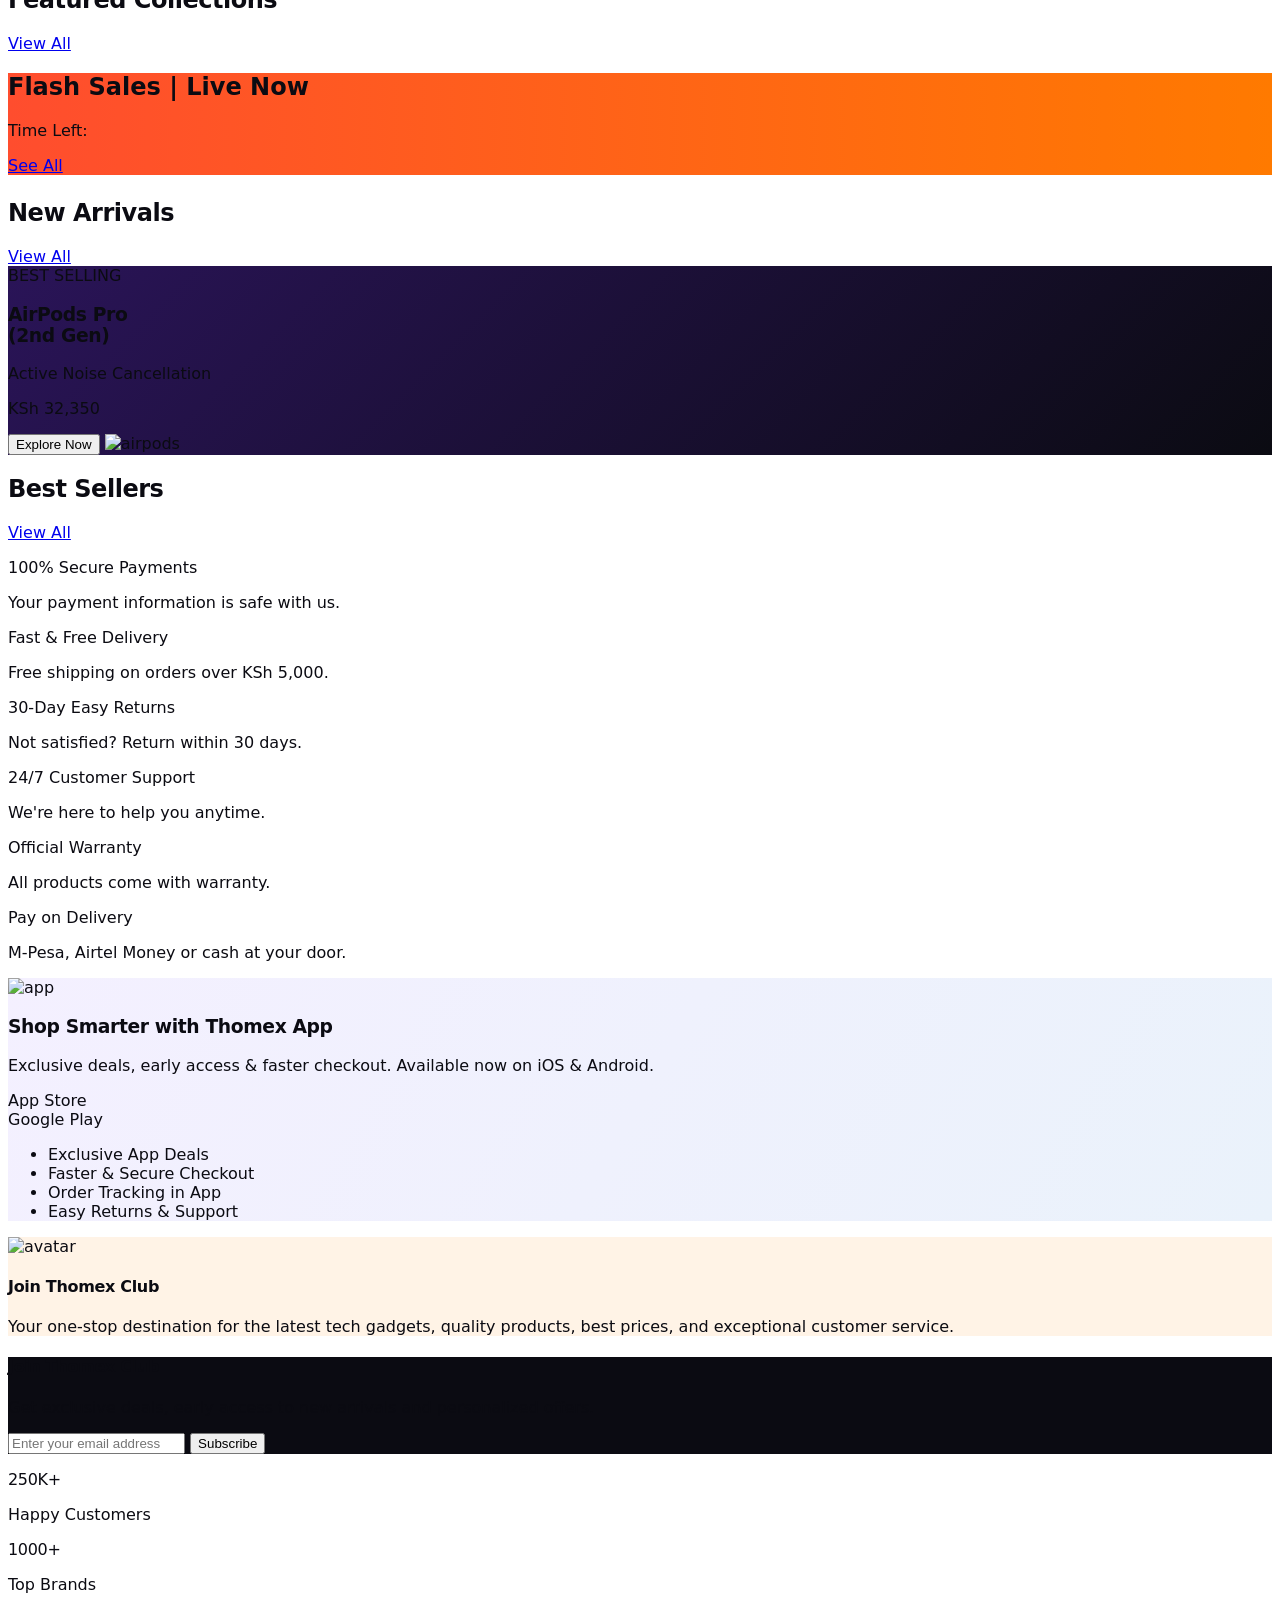
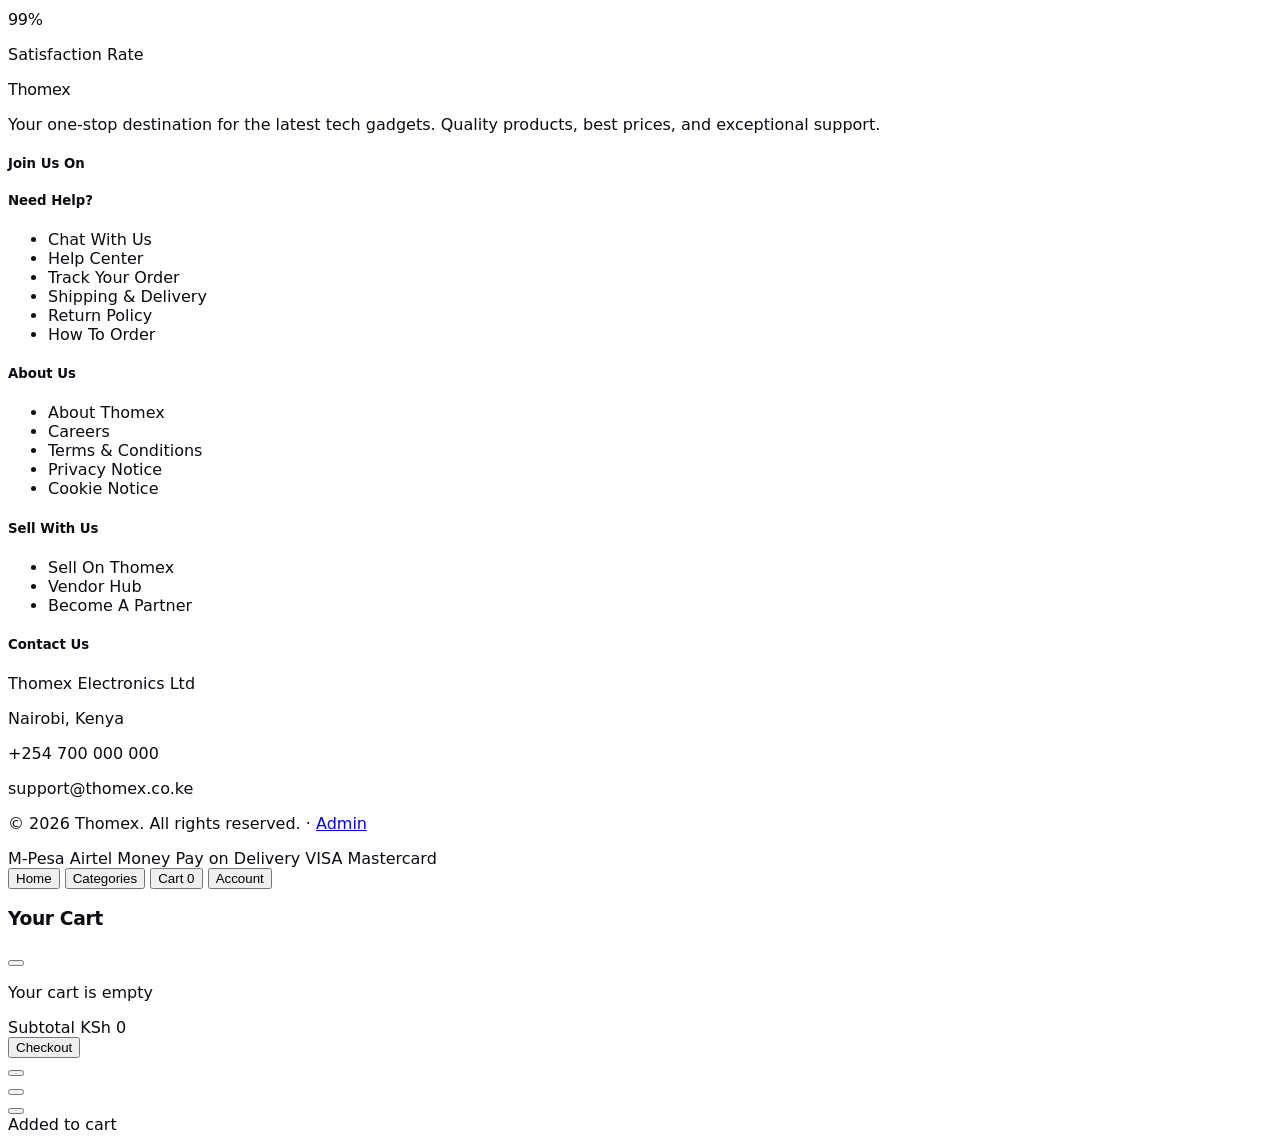
==== commit 7e31b2d1: "Add files via upload" ====
--- a/index.html
+++ b/index.html
@@ -132,41 +132,41 @@
 
 <div id="mainContent">
 
-<!-- Hero: banner carousel + side tiles (Jumia style — flat, edge-to-edge, no rounding) -->
+<!-- Hero: sidebar + banner carousel + promo tile (Jumia's real 3-column layout) -->
 <section class="px-2 md:px-8 pt-3 pb-1">
-  <div class="grid md:grid-cols-3 gap-1.5">
-    <div id="heroCarousel" class="md:col-span-2 relative overflow-hidden h-44 md:h-80" style="background:var(--ink);">
+  <div class="grid md:grid-cols-[200px_1fr_190px] gap-1.5">
+
+    <!-- Persistent category sidebar (desktop only) -->
+    <aside class="hidden md:block border border-neutral-200 bg-white overflow-hidden">
+      <div id="sidebarCats"></div>
+    </aside>
+
+    <!-- Banner carousel -->
+    <div id="heroCarousel" class="relative overflow-hidden h-44 md:h-80" style="background:var(--ink);">
       <div id="heroSlides" class="absolute inset-0"></div>
       <button id="heroPrev" class="hidden md:flex absolute left-2 top-1/2 -translate-y-1/2 w-8 h-8 rounded-full bg-white/80 hover:bg-white items-center justify-center z-20"><i data-lucide="chevron-left" class="w-5 h-5"></i></button>
       <button id="heroNext" class="hidden md:flex absolute right-2 top-1/2 -translate-y-1/2 w-8 h-8 rounded-full bg-white/80 hover:bg-white items-center justify-center z-20"><i data-lucide="chevron-right" class="w-5 h-5"></i></button>
       <div id="heroDots" class="absolute bottom-3 left-1/2 -translate-x-1/2 flex gap-1.5 z-20"></div>
     </div>
-    <div class="hidden md:flex flex-col gap-1.5">
-      <div class="flex-1 relative overflow-hidden" style="background:#DCEBF7;">
-        <img src="https://images.unsplash.com/photo-1583394838336-acd977736f90?q=80&w=500&auto=format&fit=crop" class="absolute right-0 bottom-0 w-28 h-28 object-cover" alt="headphones"/>
-        <div class="p-4">
-          <p class="text-xs font-bold">Sound That<br>Moves You.</p>
-          <button data-nav="flash" class="mt-2 bg-white text-[10px] font-semibold px-2.5 py-1 shadow-sm">Shop Now</button>
-        </div>
-      </div>
-      <div class="flex-1 relative overflow-hidden" style="background:#E7EDCE;">
-        <img src="https://images.unsplash.com/photo-1516035069371-29a1b244cc32?q=80&w=500&auto=format&fit=crop" class="absolute right-0 bottom-0 w-28 h-28 object-cover" alt="camera"/>
-        <div class="p-4">
-          <p class="text-xs font-bold">Capture Every<br>Detail.</p>
-          <button data-nav="flash" class="mt-2 bg-white text-[10px] font-semibold px-2.5 py-1 shadow-sm">Shop Now</button>
-        </div>
-      </div>
-    </div>
-  </div>
-</section>
-
-<!-- Categories -->
+
+    <!-- Single promo tile -->
+    <div class="hidden md:flex flex-col justify-between p-4 relative overflow-hidden" style="background:var(--violet);">
+      <div>
+        <p class="text-white font-extrabold text-lg leading-tight">Savings<br>That Add Up</p>
+        <p class="text-orange-100 text-xs mt-1">Starting from KSh 500</p>
+      </div>
+      <button data-nav="flash" class="bg-white text-[var(--violet)] text-xs font-bold px-3 py-1.5 w-fit">Shop Now</button>
+    </div>
+  </div>
+</section>
+
+<!-- Circular category showcase (Jumia's icon-in-circle promo row) -->
 <section id="categories" class="px-2 md:px-8 py-4">
-  <div class="scroll-row md:grid md:grid-cols-9 md:gap-2 px-2 md:px-0 -mx-2 md:mx-0" id="cats"></div>
+  <div class="scroll-row md:grid md:grid-cols-6 md:gap-3 px-2 md:px-0 -mx-2 md:mx-0" id="circleCats"></div>
 </section>
 
 <!-- Promo banners -->
-<section class="px-2 md:px-8 grid md:grid-cols-2 gap-1.5 mb-6">
+<section id="promoBanners" class="px-2 md:px-8 grid md:grid-cols-2 gap-1.5 mb-6">
   <div class="bg-[var(--ink)] p-5 md:p-6 flex flex-col justify-between relative overflow-hidden">
     <div>
       <span class="text-[10px] tracking-widest text-neutral-400 font-semibold">LIMITED TIME OFFER</span>
@@ -198,12 +198,14 @@
 
 <!-- Flash Deals -->
 <section id="flash" class="px-2 md:px-8 mb-6">
-  <div class="flex items-center justify-between mb-1">
-    <h2 class="text-xl font-bold font-display">Flash Sales <span class="text-[var(--violet)]">| Live Now</span></h2>
-    <a href="#" class="text-sm font-medium text-neutral-600 flex items-center gap-1 hover:text-[var(--violet)]">See All <i data-lucide="arrow-right" class="w-3.5 h-3.5"></i></a>
-  </div>
-  <p class="text-xs text-neutral-500 mb-4">Time Left: <span id="countdown" class="font-bold text-[var(--violet)]"></span></p>
-  <div id="flashGrid" class="scroll-row md:grid md:grid-cols-6 md:gap-1.5 px-2 md:px-0 -mx-2 md:mx-0"></div>
+  <div class="flex items-center justify-between px-3 py-2" style="background:linear-gradient(90deg,#FF4D2E,#FF7A00);">
+    <h2 class="text-sm font-bold text-white">Flash Sales <span class="text-white/80">| Live Now</span></h2>
+    <div class="flex items-center gap-3">
+      <p class="text-xs text-white/90">Time Left: <span id="countdown" class="font-bold text-white"></span></p>
+      <a href="#" class="text-xs font-semibold text-white flex items-center gap-1 hover:underline">See All <i data-lucide="arrow-right" class="w-3 h-3"></i></a>
+    </div>
+  </div>
+  <div id="flashGrid" class="scroll-row md:grid md:grid-cols-6 md:gap-1.5 px-0 border border-t-0 border-neutral-200"></div>
 </section>
 
 <!-- New Arrivals -->
@@ -235,6 +237,9 @@
   </div>
   <div id="bestsellers" class="bg-[var(--ink)] grid grid-cols-2 md:grid-cols-5 divide-x divide-white/10"></div>
 </section>
+
+<!-- Deal rows (repeating branded strips, Jumia-style) -->
+<div id="dealRows"></div>
 
 <!-- Trust badges -->
 <section class="px-4 md:px-8 py-10 border-t border-neutral-100 grid grid-cols-2 md:grid-cols-6 gap-6 text-center">
@@ -303,12 +308,25 @@
         <div class="w-7 h-7 rounded-lg brand-grad flex items-center justify-center"><i data-lucide="zap" class="w-4 h-4 text-white"></i></div>
         <span class="text-white font-bold font-display">Thomex</span>
       </div>
-      <p class="text-xs">Your one-stop destination for the latest tech gadgets. Quality products, best prices, and exceptional support.</p>
-    </div>
-    <div><h5 class="text-white text-sm font-semibold mb-3">Shop</h5><ul class="text-xs space-y-2"><li>Smartphones</li><li>Laptops</li><li>Audio</li><li>Accessories</li></ul></div>
-    <div><h5 class="text-white text-sm font-semibold mb-3">Customer Service</h5><ul class="text-xs space-y-2"><li>Track Order</li><li>Returns</li><li>Shipping Info</li><li>FAQ</li></ul></div>
-    <div><h5 class="text-white text-sm font-semibold mb-3">Company</h5><ul class="text-xs space-y-2"><li>About Us</li><li>Careers</li><li>Blog</li><li>Contact</li></ul></div>
-    <div><h5 class="text-white text-sm font-semibold mb-3">Legal</h5><ul class="text-xs space-y-2"><li>Terms &amp; Conditions</li><li>Privacy Policy</li><li>Refund Policy</li></ul></div>
+      <p class="text-xs mb-4">Your one-stop destination for the latest tech gadgets. Quality products, best prices, and exceptional support.</p>
+      <h5 class="text-white text-sm font-semibold mb-2">Join Us On</h5>
+      <div class="flex items-center gap-2">
+        <a href="#" class="w-7 h-7 rounded-full bg-white/10 hover:bg-white/20 flex items-center justify-center"><i data-lucide="facebook" class="w-3.5 h-3.5"></i></a>
+        <a href="#" class="w-7 h-7 rounded-full bg-white/10 hover:bg-white/20 flex items-center justify-center"><i data-lucide="instagram" class="w-3.5 h-3.5"></i></a>
+        <a href="#" class="w-7 h-7 rounded-full bg-white/10 hover:bg-white/20 flex items-center justify-center"><i data-lucide="twitter" class="w-3.5 h-3.5"></i></a>
+        <a href="#" class="w-7 h-7 rounded-full bg-white/10 hover:bg-white/20 flex items-center justify-center"><i data-lucide="youtube" class="w-3.5 h-3.5"></i></a>
+      </div>
+    </div>
+    <div><h5 class="text-white text-sm font-semibold mb-3">Need Help?</h5><ul class="text-xs space-y-2"><li>Chat With Us</li><li>Help Center</li><li>Track Your Order</li><li>Shipping &amp; Delivery</li><li>Return Policy</li><li>How To Order</li></ul></div>
+    <div><h5 class="text-white text-sm font-semibold mb-3">About Us</h5><ul class="text-xs space-y-2"><li>About Thomex</li><li>Careers</li><li>Terms &amp; Conditions</li><li>Privacy Notice</li><li>Cookie Notice</li></ul></div>
+    <div><h5 class="text-white text-sm font-semibold mb-3">Sell With Us</h5><ul class="text-xs space-y-2"><li>Sell On Thomex</li><li>Vendor Hub</li><li>Become A Partner</li></ul></div>
+    <div>
+      <h5 class="text-white text-sm font-semibold mb-3">Contact Us</h5>
+      <p class="text-xs mb-1">Thomex Electronics Ltd</p>
+      <p class="text-xs mb-1">Nairobi, Kenya</p>
+      <p class="text-xs mb-1">+254 700 000 000</p>
+      <p class="text-xs">support@thomex.co.ke</p>
+    </div>
   </div>
   <div class="flex flex-col md:flex-row items-center justify-between pt-6 text-xs gap-4">
     <p>© 2026 Thomex. All rights reserved. · <a href="admin.html" class="hover:text-white">Admin</a></p>
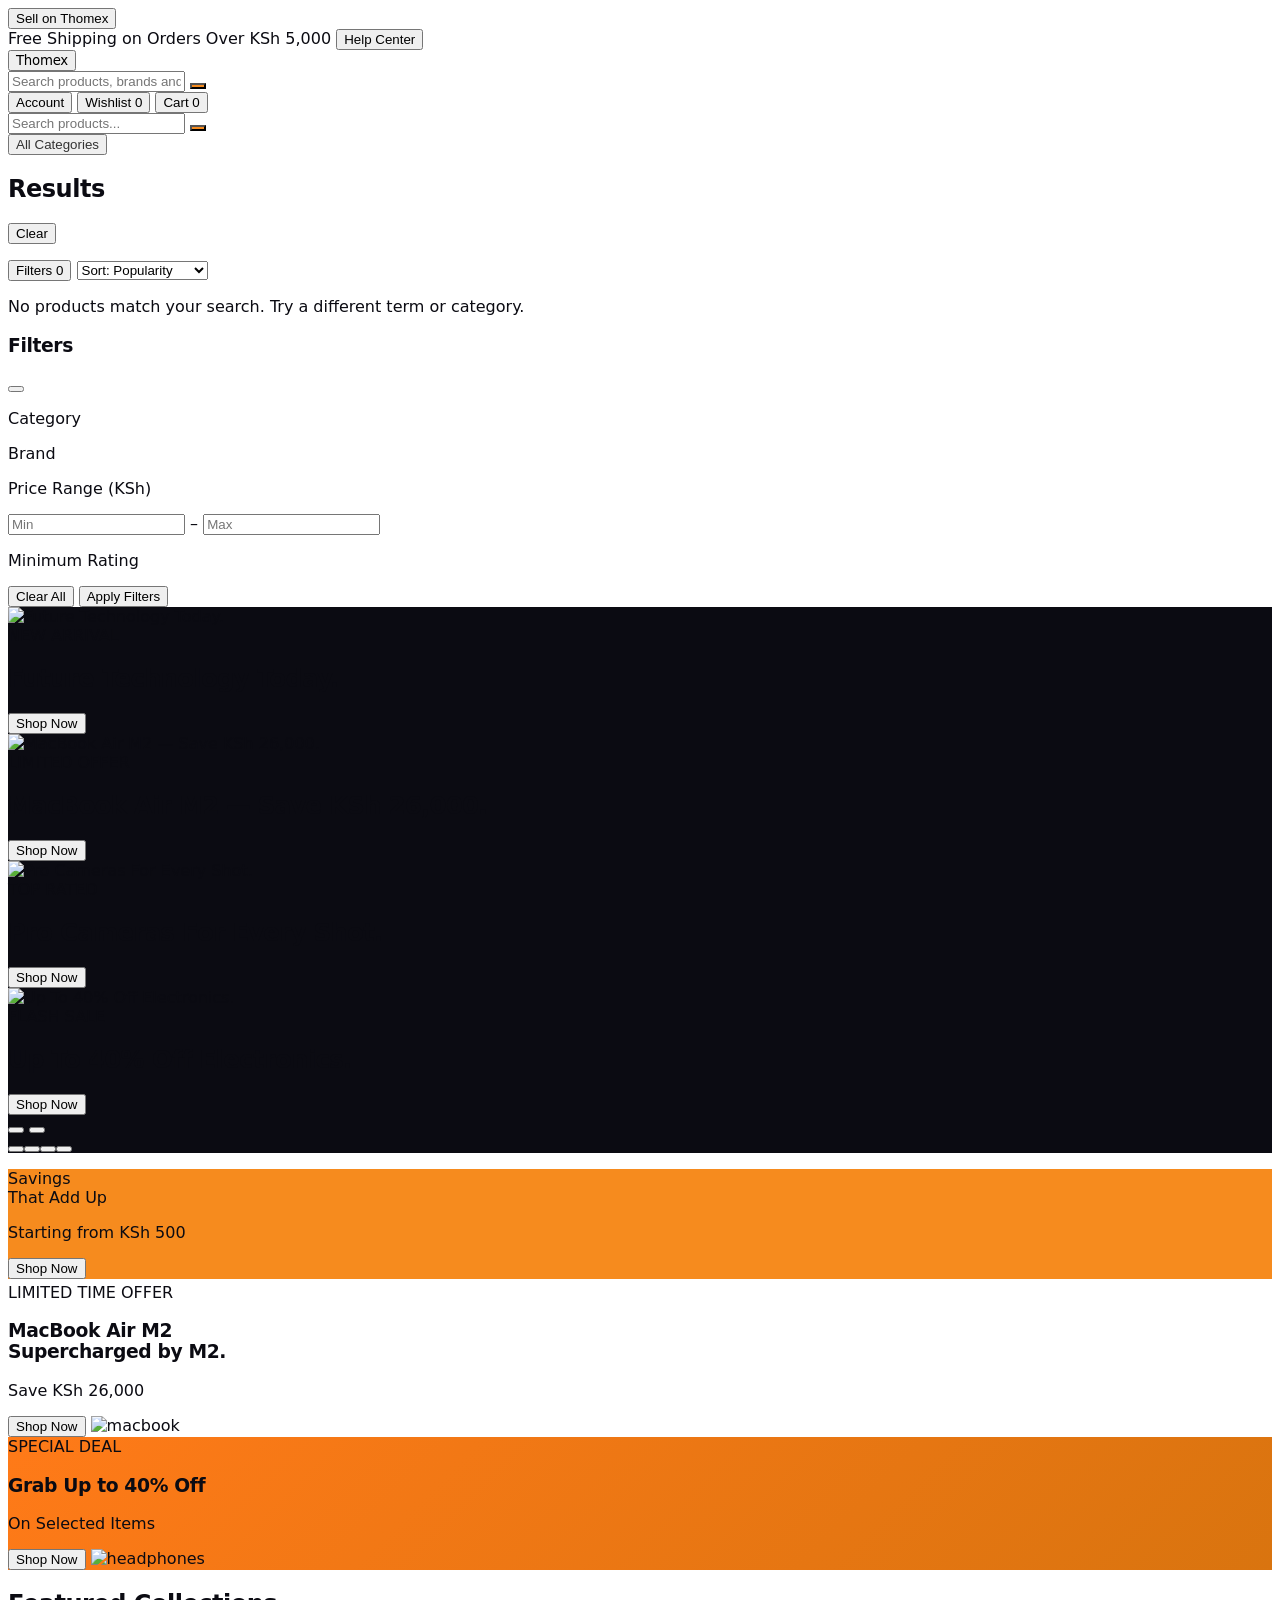
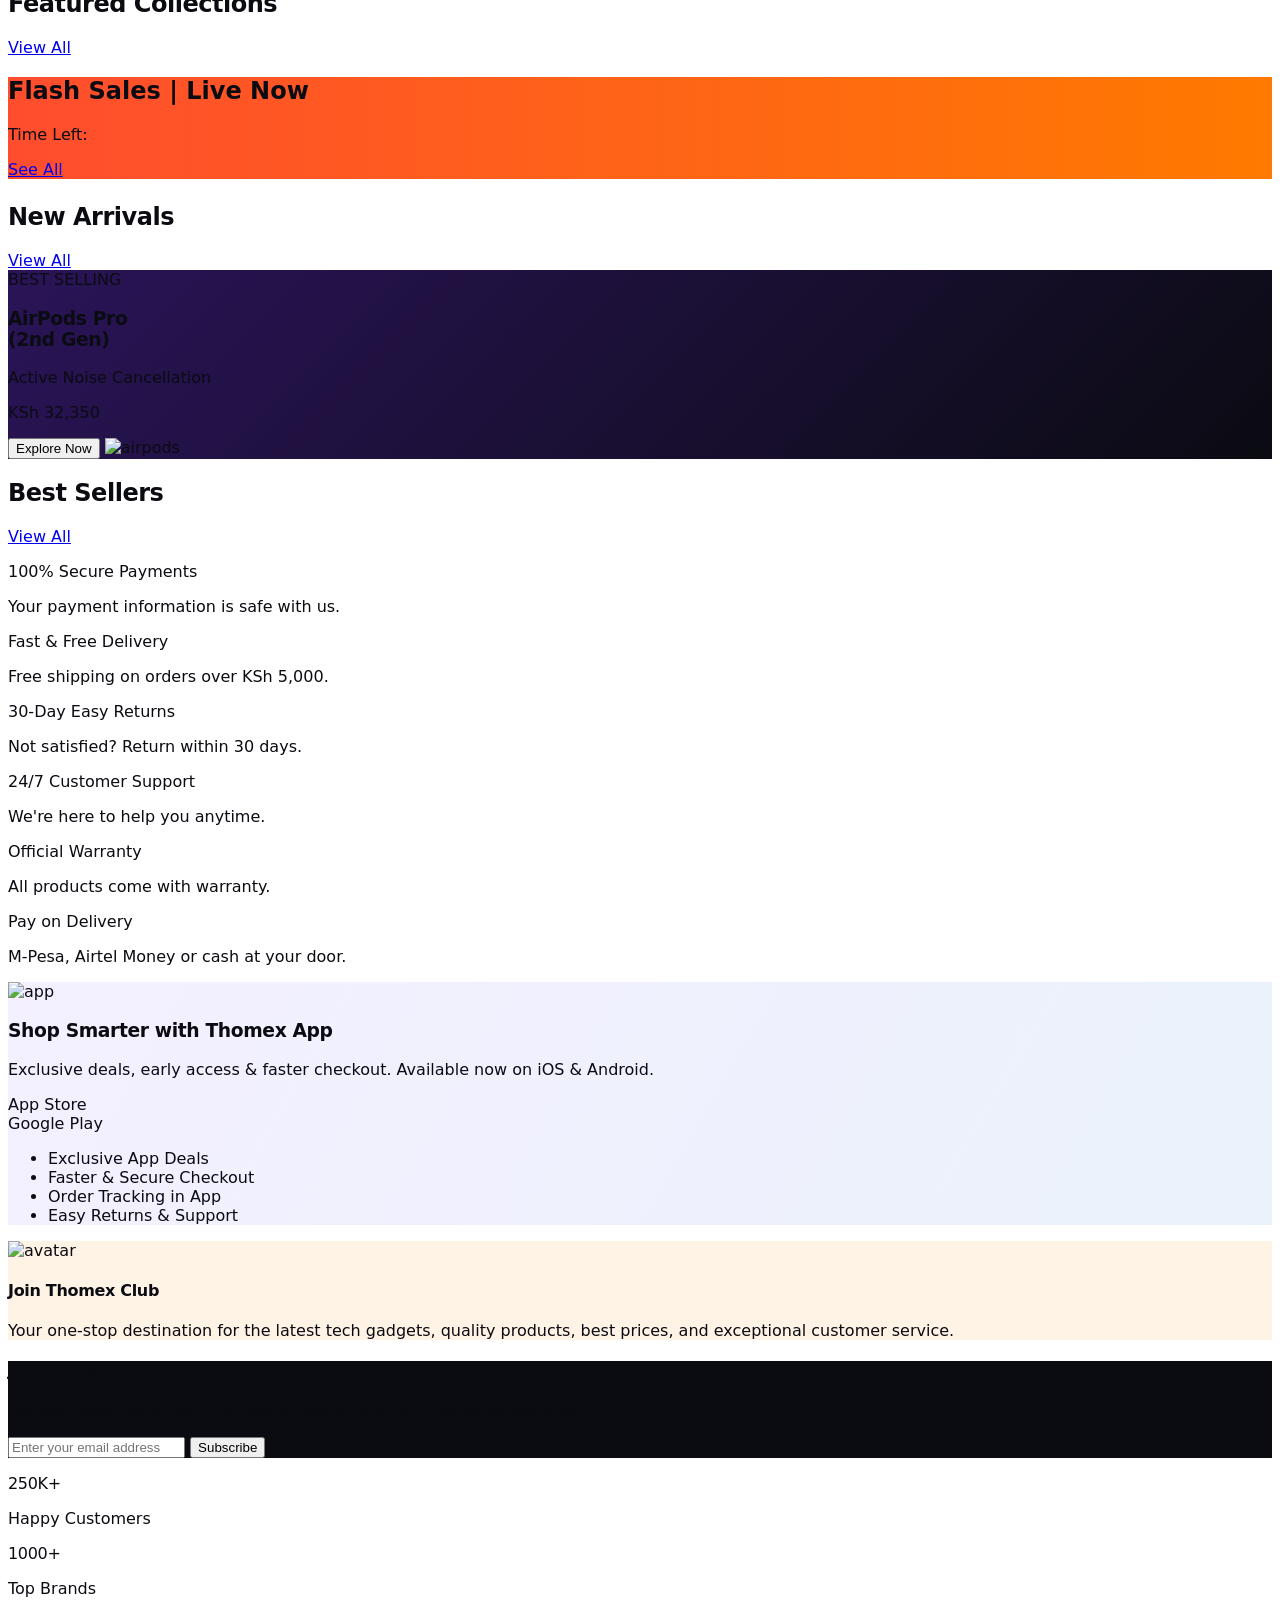
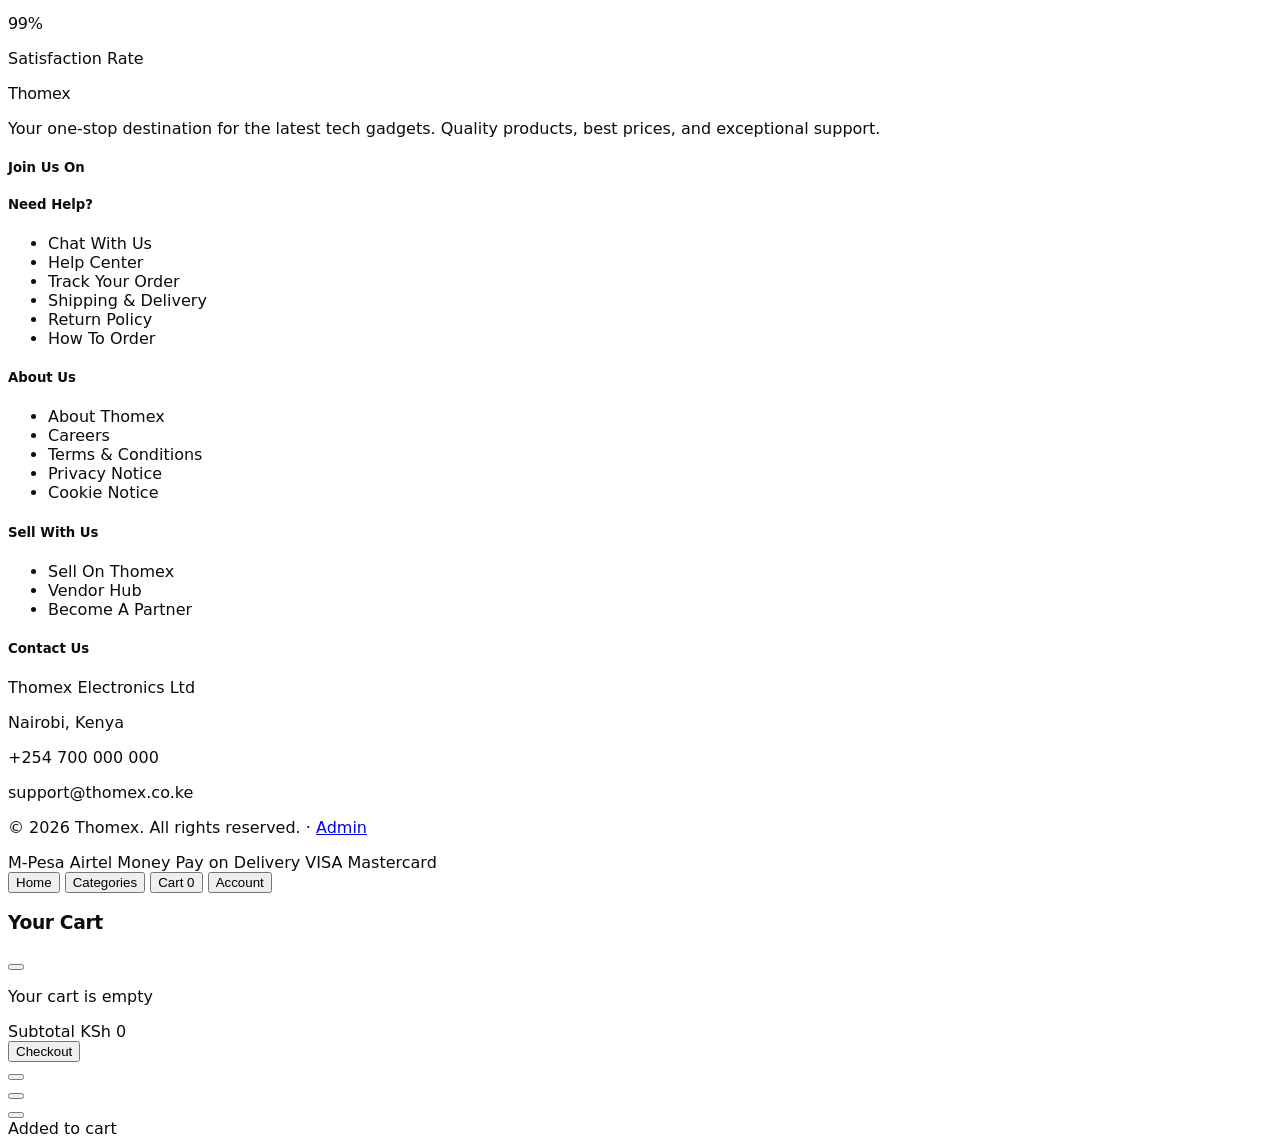
==== commit 7aba42fd: "Add files via upload" ====
--- a/index.html
+++ b/index.html
@@ -14,11 +14,11 @@
 <div class="bg-[#0B0B12] text-white">
   <div class="hidden md:flex items-center justify-between px-8 py-1.5 text-[11px]">
     <div class="flex items-center gap-5 text-neutral-300">
-      <span>Sell on Thomex</span>
+      <button data-info="sell" class="hover:text-white">Sell on Thomex</button>
     </div>
     <div class="flex items-center gap-5 text-neutral-300">
       <span class="flex items-center gap-1"><i data-lucide="truck" class="w-3 h-3"></i> Free Shipping on Orders Over KSh 5,000</span>
-      <span class="flex items-center gap-1"><i data-lucide="headphones" class="w-3 h-3"></i> Help Center</span>
+      <button data-info="help" class="flex items-center gap-1 hover:text-white"><i data-lucide="headphones" class="w-3 h-3"></i> Help Center</button>
     </div>
   </div>
 </div>
@@ -191,7 +191,7 @@
 <section class="px-2 md:px-8 mb-6">
   <div class="flex items-center justify-between mb-2">
     <h2 class="text-xl font-bold font-display">Featured Collections</h2>
-    <a href="#" class="text-sm font-medium text-neutral-600 flex items-center gap-1 hover:text-[var(--violet)]">View All <i data-lucide="arrow-right" class="w-3.5 h-3.5"></i></a>
+    <a href="#" data-view-all="collections" class="text-sm font-medium text-neutral-600 flex items-center gap-1 hover:text-[var(--violet)]">View All <i data-lucide="arrow-right" class="w-3.5 h-3.5"></i></a>
   </div>
   <div id="collections" class="grid grid-cols-2 md:grid-cols-4 gap-1.5"></div>
 </section>
@@ -202,7 +202,7 @@
     <h2 class="text-sm font-bold text-white">Flash Sales <span class="text-white/80">| Live Now</span></h2>
     <div class="flex items-center gap-3">
       <p class="text-xs text-white/90">Time Left: <span id="countdown" class="font-bold text-white"></span></p>
-      <a href="#" class="text-xs font-semibold text-white flex items-center gap-1 hover:underline">See All <i data-lucide="arrow-right" class="w-3 h-3"></i></a>
+      <a href="#" data-view-all="flash" class="text-xs font-semibold text-white flex items-center gap-1 hover:underline">See All <i data-lucide="arrow-right" class="w-3 h-3"></i></a>
     </div>
   </div>
   <div id="flashGrid" class="scroll-row md:grid md:grid-cols-6 md:gap-1.5 px-0 border border-t-0 border-neutral-200"></div>
@@ -212,7 +212,7 @@
 <section id="arrivals" class="px-2 md:px-8 mb-6">
   <div class="flex items-center justify-between mb-2">
     <h2 class="text-xl font-bold font-display">New Arrivals</h2>
-    <a href="#" class="text-sm font-medium text-neutral-600 flex items-center gap-1 hover:text-[var(--violet)]">View All <i data-lucide="arrow-right" class="w-3.5 h-3.5"></i></a>
+    <a href="#" data-view-all="arrivals" class="text-sm font-medium text-neutral-600 flex items-center gap-1 hover:text-[var(--violet)]">View All <i data-lucide="arrow-right" class="w-3.5 h-3.5"></i></a>
   </div>
   <div class="grid grid-cols-2 md:grid-cols-5 gap-1.5">
     <div data-open-product="airpods-pro-2" class="prod-card col-span-2 row-span-2 p-4 flex flex-col justify-between relative overflow-hidden" style="background:linear-gradient(135deg,#2A1458,#0B0B12);">
@@ -233,7 +233,7 @@
 <section class="px-2 md:px-8 mb-6">
   <div class="flex items-center justify-between mb-2">
     <h2 class="text-xl font-bold font-display">Best Sellers</h2>
-    <a href="#" class="text-sm font-medium text-neutral-600 flex items-center gap-1 hover:text-[var(--violet)]">View All <i data-lucide="arrow-right" class="w-3.5 h-3.5"></i></a>
+    <a href="#" data-view-all="bestsellers" class="text-sm font-medium text-neutral-600 flex items-center gap-1 hover:text-[var(--violet)]">View All <i data-lucide="arrow-right" class="w-3.5 h-3.5"></i></a>
   </div>
   <div id="bestsellers" class="bg-[var(--ink)] grid grid-cols-2 md:grid-cols-5 divide-x divide-white/10"></div>
 </section>
@@ -311,10 +311,10 @@
       <p class="text-xs mb-4">Your one-stop destination for the latest tech gadgets. Quality products, best prices, and exceptional support.</p>
       <h5 class="text-white text-sm font-semibold mb-2">Join Us On</h5>
       <div class="flex items-center gap-2">
-        <a href="#" class="w-7 h-7 rounded-full bg-white/10 hover:bg-white/20 flex items-center justify-center"><i data-lucide="facebook" class="w-3.5 h-3.5"></i></a>
-        <a href="#" class="w-7 h-7 rounded-full bg-white/10 hover:bg-white/20 flex items-center justify-center"><i data-lucide="instagram" class="w-3.5 h-3.5"></i></a>
-        <a href="#" class="w-7 h-7 rounded-full bg-white/10 hover:bg-white/20 flex items-center justify-center"><i data-lucide="twitter" class="w-3.5 h-3.5"></i></a>
-        <a href="#" class="w-7 h-7 rounded-full bg-white/10 hover:bg-white/20 flex items-center justify-center"><i data-lucide="youtube" class="w-3.5 h-3.5"></i></a>
+        <a href="#" data-social="Facebook" class="w-7 h-7 rounded-full bg-white/10 hover:bg-white/20 flex items-center justify-center"><i data-lucide="facebook" class="w-3.5 h-3.5"></i></a>
+        <a href="#" data-social="Instagram" class="w-7 h-7 rounded-full bg-white/10 hover:bg-white/20 flex items-center justify-center"><i data-lucide="instagram" class="w-3.5 h-3.5"></i></a>
+        <a href="#" data-social="X (Twitter)" class="w-7 h-7 rounded-full bg-white/10 hover:bg-white/20 flex items-center justify-center"><i data-lucide="twitter" class="w-3.5 h-3.5"></i></a>
+        <a href="#" data-social="YouTube" class="w-7 h-7 rounded-full bg-white/10 hover:bg-white/20 flex items-center justify-center"><i data-lucide="youtube" class="w-3.5 h-3.5"></i></a>
       </div>
     </div>
     <div><h5 class="text-white text-sm font-semibold mb-3">Need Help?</h5><ul class="text-xs space-y-2"><li>Chat With Us</li><li>Help Center</li><li>Track Your Order</li><li>Shipping &amp; Delivery</li><li>Return Policy</li><li>How To Order</li></ul></div>
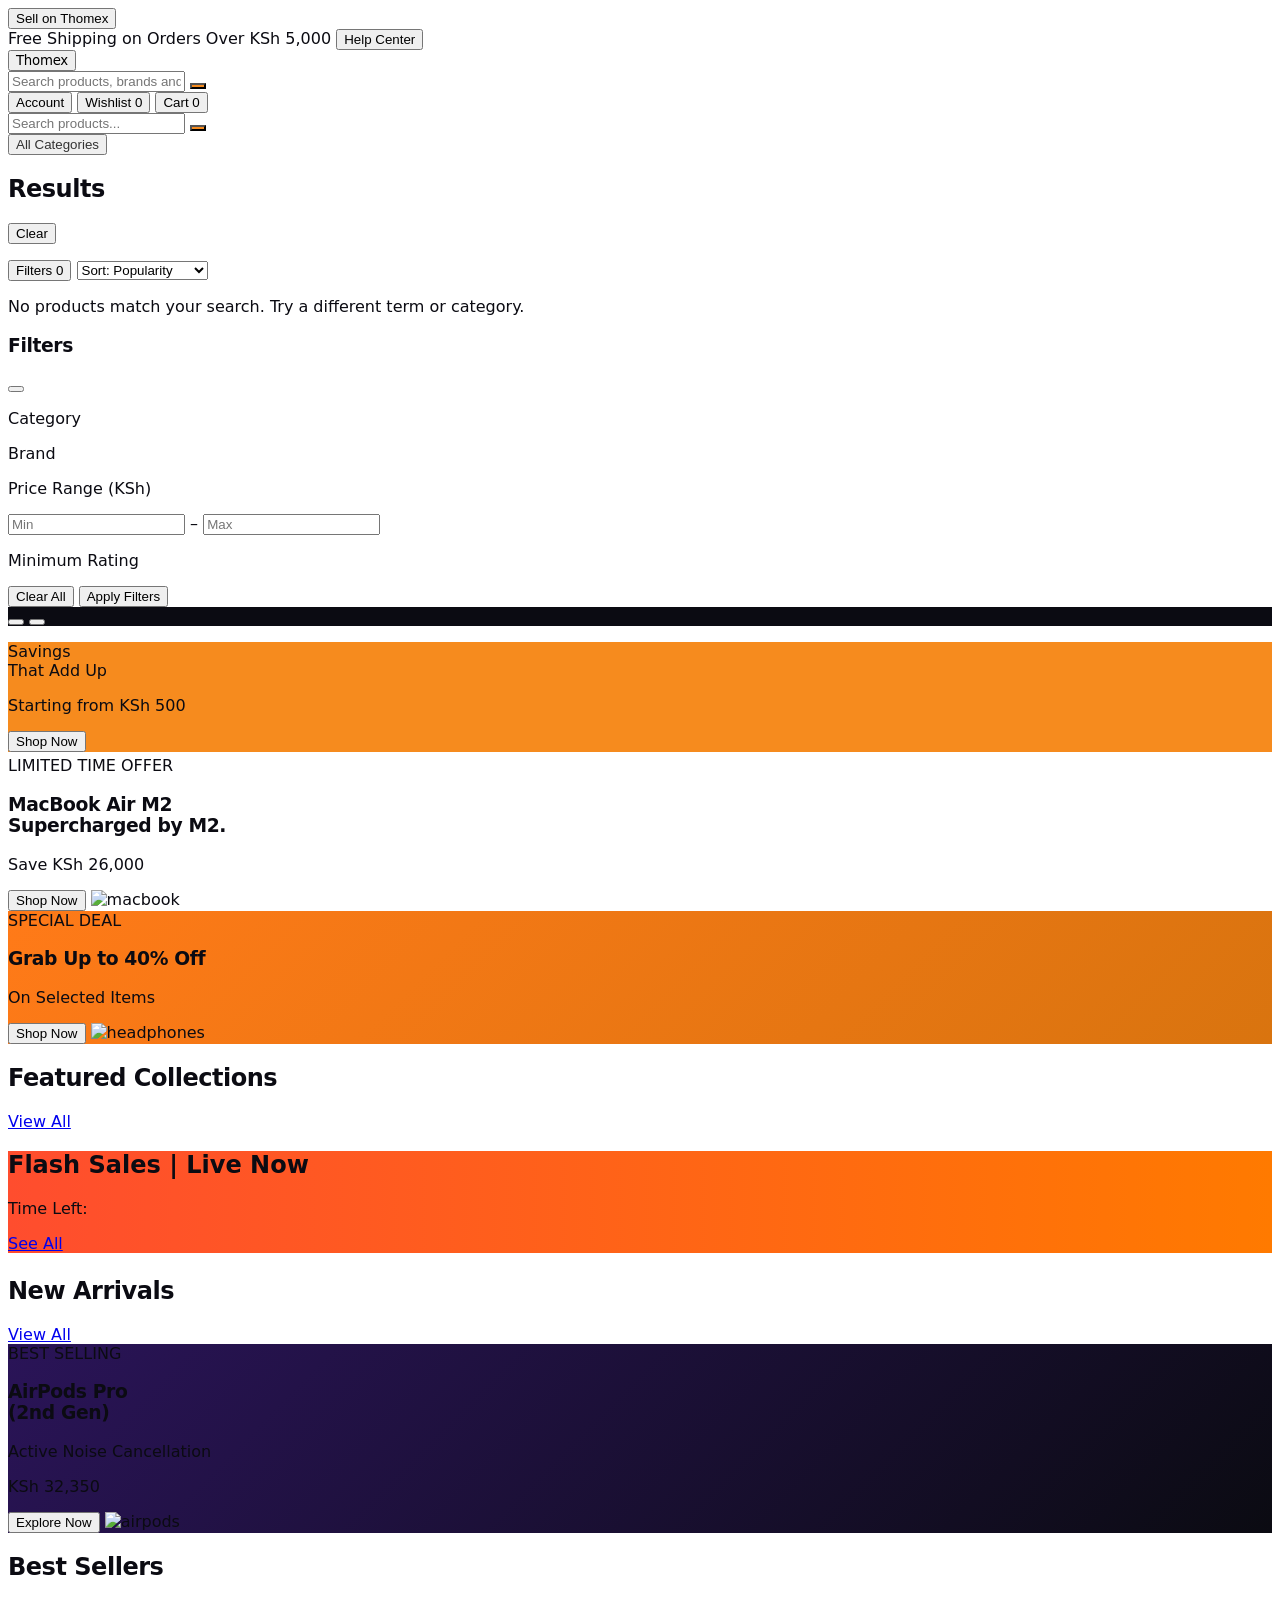
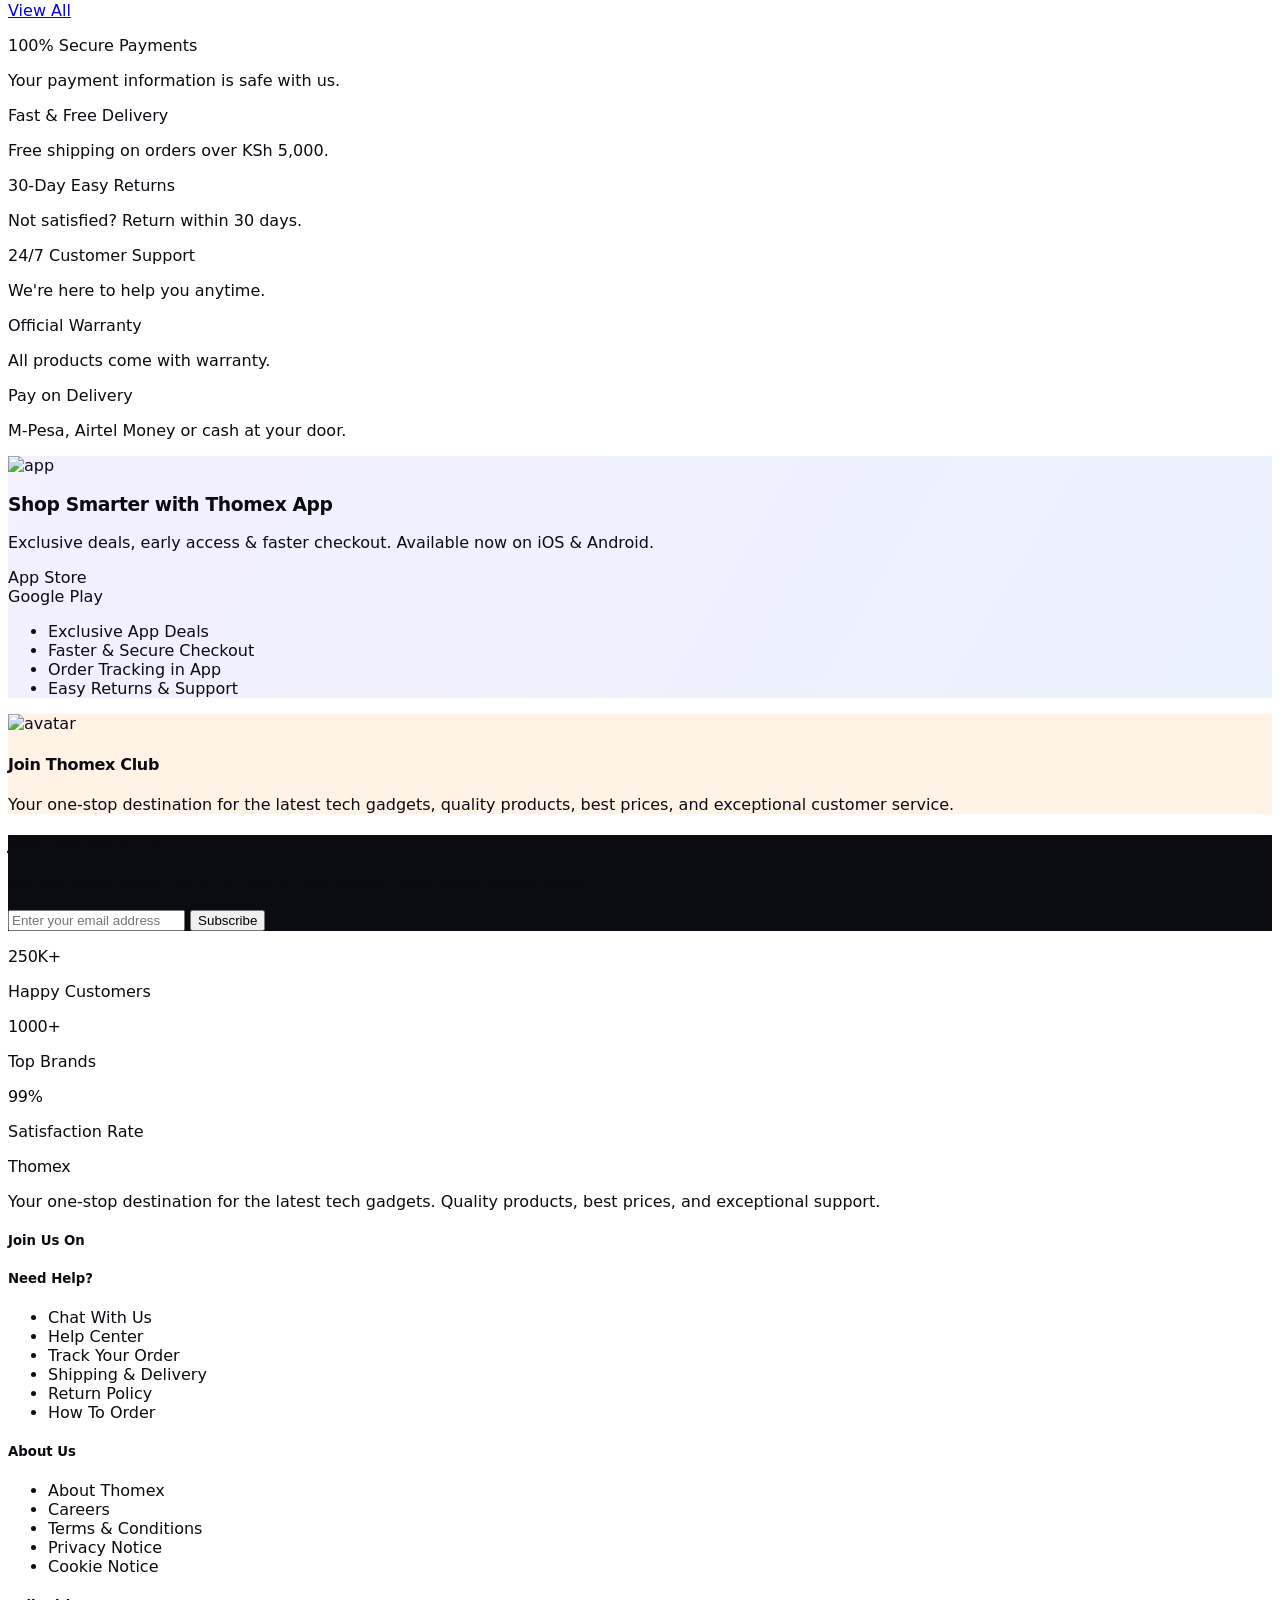
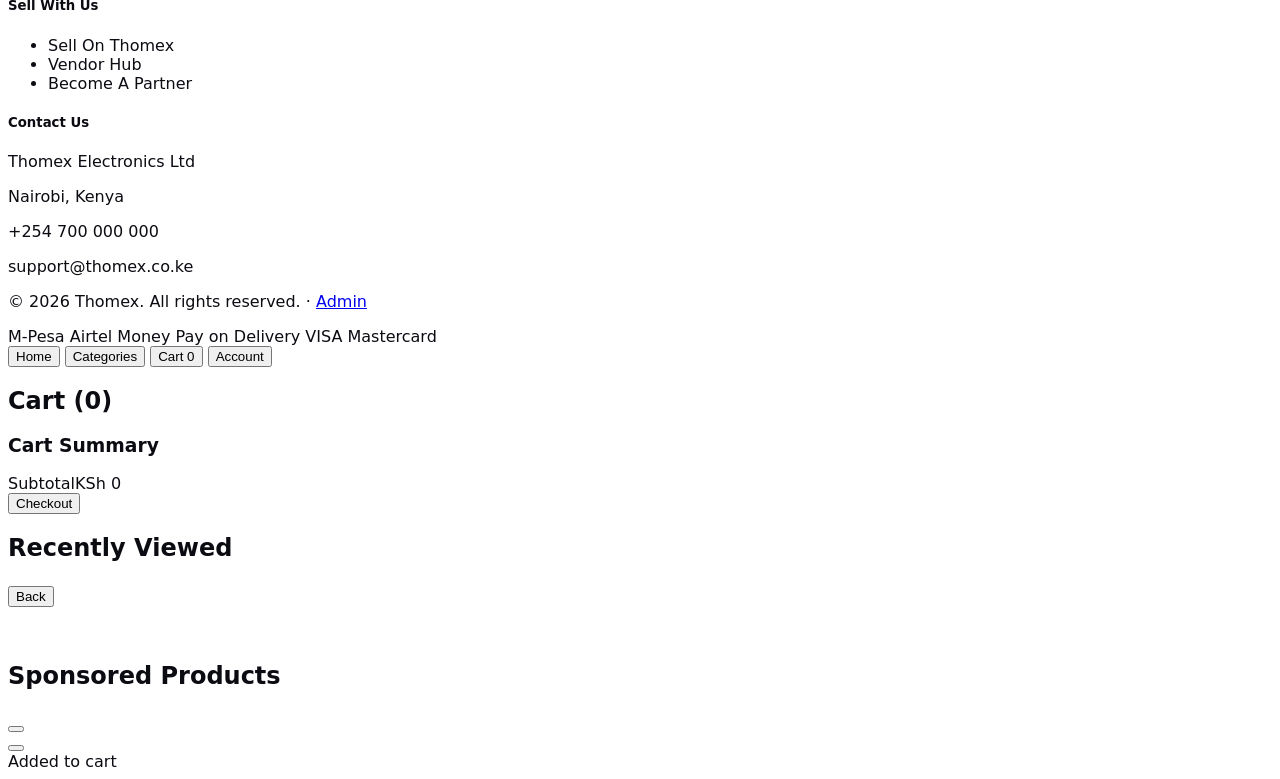
==== commit e047c7a0: "Add files via upload" ====
--- a/index.html
+++ b/index.html
@@ -6,7 +6,34 @@
 <title>Thomex — Modern Tech Store</title>
 <script src="https://cdn.tailwindcss.com"></script>
 <script src="https://unpkg.com/lucide@latest"></script>
-<link rel="stylesheet" href="css/style.css">
+<style>
+  :root{ --violet:#F68B1E; --violet-dark:#D9740F; --ink:#0B0B12; }
+  body{font-family:'Inter',system-ui,-apple-system,sans-serif; color:var(--ink);}
+  .font-display{font-family:'Inter',system-ui,-apple-system,sans-serif; letter-spacing:-0.02em;}
+  .star{color:#F5A623;}
+  .brand-grad{background:var(--violet);}
+  .drawer{transition:transform .35s ease;}
+  .fade{transition:opacity .25s ease;}
+  .prod-card{cursor:pointer;}
+  .qty-btn{width:26px;height:26px;display:flex;align-items:center;justify-content:center;}
+  ::-webkit-scrollbar{width:6px;height:6px;}
+  ::-webkit-scrollbar-thumb{background:#ddd;border-radius:3px;}
+
+  /* Horizontal scroll rows on mobile, grid on desktop (Jumia style) */
+  .scroll-row{display:flex; gap:0.75rem; overflow-x:auto; scroll-snap-type:x mandatory; -webkit-overflow-scrolling:touch; padding-bottom:4px;}
+  .scroll-row::-webkit-scrollbar{display:none;}
+  .scroll-row{scrollbar-width:none;}
+  .scroll-row > *{scroll-snap-align:start; flex:0 0 auto;}
+  @media(min-width:768px){
+    .scroll-row{display:grid; overflow-x:visible;}
+  }
+  .bottomnav-btn.active{color:var(--violet);}
+  @media(max-width:767px){
+    body{-webkit-tap-highlight-color:transparent;}
+  }
+  .cat-strip a, .cat-strip button{color:#333; white-space:nowrap;}
+  .cat-strip a:hover, .cat-strip button:hover{color:var(--violet);}
+</style>
 </head>
 <body class="bg-white pb-16 md:pb-0">
 
@@ -359,34 +386,39 @@
   </button>
 </nav>
 
-<!-- CART DRAWER -->
-<div id="cartOverlay" class="hidden fixed inset-0 bg-black/50 z-50 fade opacity-0"></div>
-<div id="cartDrawer" class="fixed top-0 right-0 h-full w-full max-w-sm bg-white z-50 drawer translate-x-full flex flex-col shadow-2xl">
-  <div class="flex items-center justify-between px-5 py-4 border-b border-neutral-100">
-    <h3 class="font-bold font-display text-lg">Your Cart</h3>
-    <button id="closeCart" class="w-8 h-8 flex items-center justify-center rounded-full hover:bg-neutral-100"><i data-lucide="x" class="w-5 h-5"></i></button>
-  </div>
-  <div id="cartItems" class="flex-1 overflow-y-auto px-5 py-4 space-y-4"></div>
-  <div id="cartEmpty" class="hidden flex-1 flex flex-col items-center justify-center text-neutral-400 gap-3 px-5">
-    <i data-lucide="shopping-cart" class="w-10 h-10"></i>
-    <p class="text-sm">Your cart is empty</p>
-  </div>
-  <div class="border-t border-neutral-100 px-5 py-4">
-    <div class="flex items-center justify-between mb-3 text-sm">
-      <span class="text-neutral-500">Subtotal</span>
-      <span id="cartSubtotal" class="font-bold text-lg">KSh 0</span>
-    </div>
-    <button id="checkoutBtn" class="w-full bg-[var(--violet)] hover:bg-[var(--violet-dark)] transition text-white font-semibold py-3 rounded-full">Checkout</button>
-  </div>
-</div>
-
-<!-- PRODUCT DETAIL MODAL -->
-<div id="productOverlay" class="hidden fixed inset-0 bg-black/50 z-50 fade opacity-0 flex items-center justify-center p-4">
-  <div id="productModal" class="bg-white rounded-3xl max-w-3xl w-full max-h-[90vh] overflow-y-auto relative">
-    <button id="closeProduct" class="absolute top-4 right-4 w-9 h-9 rounded-full bg-white shadow flex items-center justify-center z-10 hover:bg-neutral-100"><i data-lucide="x" class="w-5 h-5"></i></button>
-    <div id="productModalBody" class="grid md:grid-cols-2 gap-0"></div>
-  </div>
-</div>
+<!-- CART PAGE -->
+<section id="cartPage" class="hidden px-2 md:px-8 py-6">
+  <h1 class="text-xl font-bold mb-4">Cart (<span id="cartPageCount">0</span>)</h1>
+  <div class="grid md:grid-cols-[1fr_300px] gap-4 items-start">
+    <div id="cartPageItems" class="space-y-2"></div>
+    <div class="border border-neutral-200 p-4 md:sticky md:top-20">
+      <h3 class="font-bold text-xs uppercase tracking-wide text-neutral-500 mb-3">Cart Summary</h3>
+      <div class="flex justify-between text-sm mb-4"><span class="text-neutral-500">Subtotal</span><span id="cartPageSubtotal" class="font-bold">KSh 0</span></div>
+      <button id="cartPageCheckoutBtn" class="w-full bg-[var(--violet)] hover:bg-[var(--violet-dark)] transition text-white font-semibold py-3 rounded-full">Checkout</button>
+    </div>
+  </div>
+  <div class="mt-10">
+    <div class="flex items-center justify-between mb-2"><h2 class="text-lg font-bold">Recently Viewed</h2></div>
+    <div id="recentlyViewedGrid" class="scroll-row md:grid md:grid-cols-6 md:gap-1.5"></div>
+  </div>
+</section>
+
+<!-- PRODUCT DETAIL PAGE -->
+<section id="productPage" class="hidden px-2 md:px-8 py-4">
+  <button id="closeProduct" class="text-xs text-neutral-500 hover:text-[var(--violet)] flex items-center gap-1 mb-3"><i data-lucide="arrow-left" class="w-3.5 h-3.5"></i> Back</button>
+  <p id="productBreadcrumb" class="text-xs text-neutral-500 mb-3"></p>
+  <div class="grid md:grid-cols-[320px_1fr_270px] gap-4">
+    <div class="border border-neutral-200 p-4 flex items-center justify-center h-fit">
+      <img id="productPageImg" class="w-full h-56 md:h-64 object-contain" alt=""/>
+    </div>
+    <div id="productPageInfo"></div>
+    <div id="productPageSidebar" class="space-y-3"></div>
+  </div>
+  <div class="mt-10">
+    <h2 class="text-lg font-bold mb-2">Sponsored Products</h2>
+    <div id="sponsoredGrid" class="scroll-row md:grid md:grid-cols-6 md:gap-1.5"></div>
+  </div>
+</section>
 
 <!-- ACCOUNT MODAL -->
 <div id="accountOverlay" class="hidden fixed inset-0 bg-black/50 z-50 fade opacity-0 flex items-center justify-center p-4">
@@ -409,14 +441,925 @@
   <i data-lucide="check-circle" class="w-4 h-4 text-green-400"></i><span id="toastText">Added to cart</span>
 </div>
 
-
-<script src="js/data.js"></script>
-<script src="js/render.js"></script>
-<script src="js/search.js"></script>
-<script src="js/cart.js"></script>
-<script src="js/product-modal.js"></script>
-<script src="js/account.js"></script>
-<script src="js/checkout.js"></script>
-<script src="js/main.js"></script>
+<script>
+lucide.createIcons();
+
+/* ---------------- DATA ---------------- */
+const PRODUCTS = [
+  {id:'iphone-15-pro-max', name:'iPhone 15 Pro Max', spec:'256GB, Natural Titanium', category:'Smartphones', brand:'Apple', official:true, price:142850, old:168850, off:'-15%', rating:4.8, reviews:1280, stock:167, img:'https://images.unsplash.com/photo-1695048133142-1a20484d2569?q=80&w=800&auto=format&fit=crop', badge:'Flash Deal', desc:'The most advanced iPhone yet, with a titanium design, A17 Pro chip, and a pro camera system built for stunning detail in any light.'},
+  {id:'dell-xps-15', name:'Dell XPS 15 Plus', spec:'16GB / 512GB SSD', category:'Laptops', brand:'Dell', official:true, price:168850, old:207850, off:'-20%', rating:4.7, reviews:96, stock:32, img:'https://images.unsplash.com/photo-1593642632823-8f785ba67e45?q=80&w=800&auto=format&fit=crop', badge:'Flash Deal', desc:'A powerful 15-inch laptop with a stunning InfinityEdge display, all-day battery life, and plenty of power for creative work.'},
+  {id:'sony-wh1000xm4', name:'Sony WH-1000XM4', spec:'Wireless Noise Cancelling', category:'Audio', brand:'Sony', official:true, price:32350, old:null, off:'-25%', rating:4.9, reviews:215, stock:10, img:'https://images.unsplash.com/photo-1618366712010-f4ae9c647dcb?q=80&w=800&auto=format&fit=crop', badge:'Flash Deal', desc:'Industry-leading noise cancellation with premium sound quality, tuned by Sony engineers for all-day comfort.'},
+  {id:'galaxy-watch-6', name:'Samsung Galaxy Watch 6', spec:'44mm, Black', category:'Smartwatches', brand:'Samsung', official:true, price:38850, old:51850, off:'-30%', rating:4.6, reviews:150, stock:74, img:'https://images.unsplash.com/photo-1523275335684-37898b6baf30?q=80&w=800&auto=format&fit=crop', badge:'Flash Deal', desc:'Track your health and fitness in style with advanced sleep coaching, heart monitoring, and a vivid always-on display.'},
+  {id:'bose-soundlink', name:'Bose SoundLink Revolve+ II', spec:'Portable Bluetooth Speaker', category:'Audio', brand:'Bose', official:false, price:38850, old:51850, off:'-15%', rating:4.7, reviews:88, stock:66, img:'https://images.unsplash.com/photo-1608043152269-423dbba4e7e1?q=80&w=800&auto=format&fit=crop', badge:'Flash Deal', desc:'360-degree sound that fills the room, with a rugged water-resistant design built for the outdoors.'},
+  {id:'canon-eos-r6', name:'Canon EOS R6', spec:'Mirrorless Camera, Body Only', category:'Cameras', brand:'Canon', official:true, price:324850, old:null, off:'-20%', rating:4.9, reviews:54, stock:61, img:'https://images.unsplash.com/photo-1606986628253-05620e9b0142?q=80&w=800&auto=format&fit=crop', badge:'Flash Deal', desc:'A full-frame mirrorless camera built for speed and precision, with in-body stabilization and 4K video.'},
+  {id:'airpods-pro-2', name:'AirPods Pro (2nd Gen)', spec:'Active Noise Cancellation', category:'Audio', brand:'Apple', official:true, price:32350, old:null, off:null, rating:4.8, reviews:340, stock:39, img:'https://images.unsplash.com/photo-1600294037681-c80b4cb5b434?q=80&w=800&auto=format&fit=crop', badge:'Best Selling', desc:'Richer audio, smarter noise cancellation, and a more personalized fit for all-day listening.'},
+  {id:'ipad-air', name:'iPad Air', spec:'M1 Chip, 64GB', category:'Tablets', brand:'Apple', official:true, price:77850, old:null, off:null, rating:4.8, reviews:74, stock:30, img:'https://images.unsplash.com/photo-1544244015-0df4b3ffc6b0?q=80&w=800&auto=format&fit=crop', badge:'New', desc:'Serious performance in a thin, light design, powered by the M1 chip for pro-level creative work.'},
+  {id:'sony-wh-ch720n', name:'Sony WH-CH720N', spec:'Noise Cancelling Headphones', category:'Audio', brand:'Sony', official:true, price:19350, old:null, off:null, rating:4.6, reviews:82, stock:177, img:'https://images.unsplash.com/photo-1546435770-a3e426bf472b?q=80&w=800&auto=format&fit=crop', badge:'New', desc:'Lightweight, comfortable noise-cancelling headphones with up to 35 hours of battery life.'},
+  {id:'dji-mini-3', name:'DJI Mini 3 Drone', spec:'Fly More Combo', category:'Gaming', brand:'DJI', official:true, price:60950, old:null, off:null, rating:4.9, reviews:65, stock:143, img:'https://images.unsplash.com/photo-1508614999368-9260051292e5?q=80&w=800&auto=format&fit=crop', badge:'New', desc:'A featherweight drone with 4K HDR video, 38-minute flight time, and tri-directional obstacle sensing.'},
+  {id:'mx-master-3s', name:'Logitech MX Master 3S', spec:'Wireless Mouse', category:'Accessories', brand:'Logitech', official:false, price:12850, old:null, off:null, rating:4.8, reviews:39, stock:26, img:'https://images.unsplash.com/photo-1615663245857-ac93bb7c39e7?q=80&w=800&auto=format&fit=crop', badge:'New', desc:'Ultra-quiet clicks, 8K DPI tracking, and an ergonomic shape designed for all-day precision work.'},
+  {id:'macbook-air-m2', name:'Apple MacBook Air M2', spec:'13-inch, 256GB SSD', category:'Laptops', brand:'Apple', official:true, price:129850, old:155850, off:null, rating:4.8, reviews:96, stock:155, img:'https://images.unsplash.com/photo-1517336714731-489689fd1ca8?q=80&w=800&auto=format&fit=crop', badge:'Bestseller', desc:'Strikingly thin design, blazing-fast M2 performance, and up to 18 hours of battery life.'},
+];
+
+const HERO_SLIDES = [
+  {img:'https://images.unsplash.com/photo-1592286927505-1def25115481?q=80&w=1200&auto=format&fit=crop', tag:'NEW ARRIVAL', title:'Future Technology Today.', nav:'flash'},
+  {img:'https://images.unsplash.com/photo-1517336714731-489689fd1ca8?q=80&w=1200&auto=format&fit=crop', tag:'LIMITED OFFER', title:'MacBook Air M2 — Save KSh 26,000.', nav:'flash'},
+  {img:'https://images.unsplash.com/photo-1606986628253-05620e9b0142?q=80&w=1200&auto=format&fit=crop', tag:'TOP RATED', title:'Pro Cameras For Every Shot.', nav:'flash'},
+  {img:'https://images.unsplash.com/photo-1518444065439-e933c06ce9cd?q=80&w=1200&auto=format&fit=crop', tag:'FLASH SALE', title:'Up To 40% Off Electronics.', nav:'flash'},
+];
+
+const CATS = [
+  {icon:'smartphone', name:'Smartphones', count:24, category:'Smartphones'},
+  {icon:'laptop', name:'Laptops', count:18, category:'Laptops'},
+  {icon:'headphones', name:'Audio', count:32, category:'Audio'},
+  {icon:'watch', name:'Smartwatches', count:14, category:'Smartwatches'},
+  {icon:'camera', name:'Cameras', count:22, category:'Cameras'},
+  {icon:'gamepad-2', name:'Gaming', count:16, category:'Gaming'},
+  {icon:'speaker', name:'Accessories', count:40, category:'Accessories'},
+  {icon:'tablet', name:'Tablets', count:12, category:'Tablets'},
+];
+
+const COLLECTIONS = [
+  {name:'Apple Collection', tag:'Explore Now', brand:'Apple', img:'https://images.unsplash.com/photo-1592750475338-74b7b21085ab?q=80&w=400&auto=format&fit=crop'},
+  {name:'Gaming Zone', tag:'Level Up Your Game', category:'Gaming', img:'https://images.unsplash.com/photo-1592840062661-a5a7f78e2056?q=80&w=400&auto=format&fit=crop'},
+  {name:'Smart Living', tag:'Innovate Your Home', category:'Smartwatches', img:'https://images.unsplash.com/photo-1558089687-f282ffcbc126?q=80&w=400&auto=format&fit=crop'},
+  {name:'Work From Home', tag:'Essentials for Productivity', category:'Laptops', img:'https://images.unsplash.com/photo-1518770660439-4636190af475?q=80&w=400&auto=format&fit=crop'},
+];
+
+const BESTSELLER_IDS = ['iphone-15-pro-max','macbook-air-m2','galaxy-watch-6','sony-wh1000xm4','canon-eos-r6'];
+const ARRIVAL_IDS = ['ipad-air','sony-wh-ch720n','dji-mini-3','mx-master-3s'];
+const FLASH_IDS = ['iphone-15-pro-max','dell-xps-15','sony-wh1000xm4','galaxy-watch-6','bose-soundlink','canon-eos-r6'];
+
+/* ---------------- STATE (in-memory only) ---------------- */
+let cart = {};      // id -> qty
+let wishlist = new Set();
+const byId = id => PRODUCTS.find(p => p.id === id);
+function formatPrice(n){ return 'KSh ' + Math.round(n).toLocaleString('en-KE'); }
+
+/* ---------------- RENDER HELPERS ---------------- */
+function stars(rating){
+  const full = Math.round(rating);
+  return '★'.repeat(full) + '☆'.repeat(5-full);
+}
+
+function priceHtml(p){
+  return `<p class="text-sm font-bold">${formatPrice(p.price)}</p>${p.old ? `<p class="text-[10px] text-neutral-400 line-through">${formatPrice(p.old)}</p>` : ''}`;
+}
+
+function productCard(p, opts={}){
+  const widthCls = opts.scroll ? 'w-32 md:w-auto shrink-0' : '';
+  return `
+  <div class="prod-card ${widthCls} border border-neutral-200 p-2 hover:shadow-sm transition relative bg-white" data-open-product="${p.id}">
+    ${p.off ? `<span class="absolute top-1.5 left-1.5 bg-[var(--violet)] text-white text-[10px] font-bold px-1.5 py-0.5 z-10">${p.off}</span>` : (p.badge ? `<span class="absolute top-1.5 left-1.5 bg-neutral-800 text-white text-[9px] font-bold px-1.5 py-0.5 z-10">${p.badge}</span>` : '')}
+    <button data-wish="${p.id}" class="absolute top-1 right-1 w-6 h-6 flex items-center justify-center z-10"><i data-lucide="heart" class="w-3.5 h-3.5 ${wishlist.has(p.id)?'text-red-500 fill-red-500':'text-neutral-300'}"></i></button>
+    <img src="${p.img}" class="w-full h-24 md:h-32 object-contain mb-1.5" alt="${p.name}"/>
+    ${p.official ? `<span class="inline-flex items-center gap-0.5 text-[9px] font-bold text-blue-600 mb-0.5"><i data-lucide="badge-check" class="w-3 h-3"></i>Official Store</span>` : ''}
+    <p class="text-xs text-neutral-700 leading-tight line-clamp-2 min-h-[2.2em]">${p.name}</p>
+    <div class="mt-1">${priceHtml(p)}</div>
+    <p class="text-[10px] star mt-0.5">${stars(p.rating)} <span class="text-neutral-400">(${p.reviews})</span></p>
+    <button data-add="${p.id}" class="absolute bottom-2 right-2 w-6 h-6 flex items-center justify-center text-[var(--violet)] hover:bg-orange-50"><i data-lucide="shopping-cart" class="w-4 h-4"></i></button>
+    ${opts.showStock ? `<div class="mt-1.5 h-1 bg-neutral-100 overflow-hidden"><div class="h-full bg-[var(--violet)]" style="width:${Math.min(100, p.stock)}%"></div></div><p class="text-[10px] text-neutral-400 mt-0.5">${p.stock} items left</p>` : ''}
+  </div>`;
+}
+
+const CIRCLE_BG = ['#FFF3E0','#E8F5E9','#E3F2FD','#FCE4EC','#FFFDE7','#EDE7F6'];
+
+function renderAll(){
+  const sidebar = document.getElementById('sidebarCats');
+  if(sidebar){
+    sidebar.innerHTML = CATS.map(c=>`
+      <button data-filter-cat="${c.category}" class="w-full flex items-center gap-2.5 px-3 py-2.5 text-left text-xs font-medium text-neutral-700 hover:bg-neutral-50 hover:text-[var(--violet)] border-b border-neutral-100 last:border-0">
+        <i data-lucide="${c.icon}" class="w-4 h-4 shrink-0"></i> ${c.name}
+      </button>`).join('');
+  }
+
+  const circleCats = document.getElementById('circleCats');
+  if(circleCats){
+    circleCats.innerHTML = CATS.map((c,i)=>`
+      <div data-filter-cat="${c.category}" class="prod-card w-20 md:w-auto shrink-0 flex flex-col items-center gap-1.5 text-center">
+        <div class="w-14 h-14 md:w-16 md:h-16 rounded-full flex items-center justify-center" style="background:${CIRCLE_BG[i % CIRCLE_BG.length]}">
+          <i data-lucide="${c.icon}" class="w-6 h-6 text-neutral-700"></i>
+        </div>
+        <p class="text-[10px] font-medium leading-tight">${c.name}</p>
+      </div>`).join('');
+  }
+
+  const catStrip = document.getElementById('catStripLinks');
+  if(catStrip){
+    catStrip.innerHTML = CATS.map(c=>`<button data-filter-cat="${c.category}" class="hover:text-[var(--violet)]">${c.name}</button>`).join('');
+  }
+
+  const megaMenu = document.getElementById('categoriesMegaMenu');
+  if(megaMenu){
+    megaMenu.innerHTML = CATS.map(c=>`
+      <div data-filter-cat="${c.category}" class="flex items-center gap-2 p-3 rounded-lg hover:bg-neutral-50 cursor-pointer">
+        <i data-lucide="${c.icon}" class="w-5 h-5 text-[var(--violet)]"></i>
+        <p class="text-sm font-medium">${c.name}</p>
+      </div>`).join('');
+  }
+
+  document.getElementById('collections').innerHTML = COLLECTIONS.map(c=>`
+    <div data-collection="${c.brand?('brand:'+c.brand):('cat:'+c.category)}" class="prod-card border border-neutral-200 p-3 hover:shadow-md transition">
+      <img src="${c.img}" class="w-full h-24 object-cover mb-2" alt="${c.name}"/>
+      <h4 class="font-bold text-sm font-display">${c.name}</h4>
+      <span class="text-xs text-[var(--violet)] font-semibold flex items-center gap-1 mt-1">${c.tag} <i data-lucide="arrow-right" class="w-3 h-3"></i></span>
+    </div>`).join('');
+
+  document.getElementById('flashGrid').innerHTML = FLASH_IDS.map(id=>productCard(byId(id), {scroll:true, showStock:true})).join('');
+  document.getElementById('arrivalsGrid').innerHTML = ARRIVAL_IDS.map(id=>productCard(byId(id))).join('');
+
+  document.getElementById('bestsellers').innerHTML = BESTSELLER_IDS.map((id,i)=>{
+    const p = byId(id);
+    return `
+    <div class="prod-card p-3 flex flex-col gap-1.5" data-open-product="${p.id}">
+      <div class="flex items-center justify-between">
+        <span class="text-xs font-bold text-neutral-500">${String(i+1).padStart(2,'0')}</span>
+        <span class="text-[9px] bg-white/10 text-white px-1.5 py-0.5">Bestseller</span>
+      </div>
+      <img src="${p.img}" class="w-full h-20 object-contain" alt="${p.name}"/>
+      <p class="text-xs text-neutral-200 leading-tight line-clamp-2">${p.name}</p>
+      <div class="flex items-center justify-between mt-1">
+        <div><p class="text-sm font-bold text-white">${formatPrice(p.price)}</p>${p.old?`<p class="text-[10px] text-neutral-500 line-through">${formatPrice(p.old)}</p>`:''}</div>
+        <button data-add="${p.id}" class="w-6 h-6 flex items-center justify-center text-[var(--violet)]"><i data-lucide="shopping-cart" class="w-4 h-4"></i></button>
+      </div>
+      <p class="text-[10px] star">${stars(p.rating)} <span class="text-neutral-500">(${p.reviews})</span></p>
+    </div>`;
+  }).join('');
+
+  renderDealRows();
+  lucide.createIcons();
+}
+
+const DEAL_ROW_IDS = {};
+function dealRow(key, title, ids){
+  DEAL_ROW_IDS[key] = ids;
+  return `
+  <section class="px-2 md:px-8 mb-6">
+    <div class="bg-[var(--violet)] text-white flex items-center justify-between px-3 py-2">
+      <h3 class="text-sm font-bold">${title}</h3>
+      <a href="#" data-view-all-key="${key}" class="text-xs font-semibold flex items-center gap-1 hover:underline">See All <i data-lucide="arrow-right" class="w-3 h-3"></i></a>
+    </div>
+    <div class="scroll-row md:grid md:grid-cols-6 md:gap-1.5 px-0 border border-t-0 border-neutral-200">
+      ${ids.map(id=>productCard(byId(id), {scroll:true})).join('')}
+    </div>
+  </section>`;
+}
+
+function renderDealRows(){
+  const el = document.getElementById('dealRows');
+  if(!el) return;
+  const audioIds = PRODUCTS.filter(p=>p.category==='Audio').map(p=>p.id);
+  const clearanceIds = PRODUCTS.filter(p=>p.old).map(p=>p.id);
+  const officialIds = PRODUCTS.filter(p=>p.official).map(p=>p.id);
+  el.innerHTML =
+    dealRow('audio', 'Audio Deals', audioIds.length?audioIds:FLASH_IDS) +
+    dealRow('clearance', 'Clearance Sale', clearanceIds.length?clearanceIds:ARRIVAL_IDS) +
+    dealRow('official', 'Deals From Official Stores', officialIds.length?officialIds:BESTSELLER_IDS);
+  lucide.createIcons();
+}
+
+/* ---------------- SEARCH / FILTER ---------------- */
+const filterState = { query:'', categories:new Set(), brands:new Set(), minPrice:null, maxPrice:null, minRating:0, sort:'default' };
+
+const PAGES = ['mainContent','searchResults','cartPage','productPage'];
+function showPage(id){
+  PAGES.forEach(p => document.getElementById(p)?.classList.toggle('hidden', p!==id));
+  window.scrollTo({top:0, behavior:'smooth'});
+}
+
+function runSearch(query, category){
+  filterState.query = (query||'').trim();
+  filterState.categories = category ? new Set([category]) : new Set();
+  applyFilters();
+}
+
+function applyFilters(){
+  const q = filterState.query.trim().toLowerCase();
+  let results = PRODUCTS.filter(p=>{
+    if(q && !(p.name.toLowerCase().includes(q) || p.category.toLowerCase().includes(q) || p.spec.toLowerCase().includes(q))) return false;
+    if(filterState.categories.size && !filterState.categories.has(p.category)) return false;
+    if(filterState.brands.size && !filterState.brands.has(p.brand)) return false;
+    if(filterState.minPrice!=null && p.price < filterState.minPrice) return false;
+    if(filterState.maxPrice!=null && p.price > filterState.maxPrice) return false;
+    if(filterState.minRating && p.rating < filterState.minRating) return false;
+    return true;
+  });
+
+  if(filterState.sort === 'price-asc') results = results.slice().sort((a,b)=>a.price-b.price);
+  else if(filterState.sort === 'price-desc') results = results.slice().sort((a,b)=>b.price-a.price);
+  else if(filterState.sort === 'rating') results = results.slice().sort((a,b)=>b.rating-a.rating);
+
+  showPage('searchResults');
+  const catLabel = filterState.categories.size === 1 ? [...filterState.categories][0] : null;
+  document.getElementById('searchResultsTitle').textContent = catLabel ? catLabel : (filterState.query ? `Results for "${filterState.query}"` : 'All Products');
+  document.getElementById('searchResultsCount').textContent = `${results.length} product${results.length===1?'':'s'} found`;
+
+  const activeFilterCount = filterState.categories.size + filterState.brands.size + (filterState.minPrice!=null?1:0) + (filterState.maxPrice!=null?1:0) + (filterState.minRating?1:0);
+  const badge = document.getElementById('filterActiveCount');
+  badge.textContent = activeFilterCount;
+  badge.classList.toggle('hidden', activeFilterCount===0);
+  badge.classList.toggle('flex', activeFilterCount>0);
+
+  const grid = document.getElementById('searchResultsGrid');
+  const empty = document.getElementById('searchEmpty');
+  if(results.length === 0){
+    grid.innerHTML = '';
+    empty.classList.remove('hidden');
+  } else {
+    empty.classList.add('hidden');
+    grid.innerHTML = results.map(p=>productCard(p)).join('');
+  }
+  renderFilterChips();
+  lucide.createIcons();
+  window.scrollTo({top:0, behavior:'smooth'});
+}
+
+function renderFilterChips(){
+  const catBox = document.getElementById('filterCategories');
+  const brandBox = document.getElementById('filterBrands');
+  const ratingBox = document.getElementById('filterRating');
+  if(!catBox) return;
+
+  const uniqueCats = [...new Set(PRODUCTS.map(p=>p.category))];
+  catBox.innerHTML = uniqueCats.map(c=>`
+    <button data-chip-cat="${c}" class="filter-chip text-xs font-medium px-3 py-1.5 rounded-full border ${filterState.categories.has(c) ? 'bg-[var(--violet)] text-white border-[var(--violet)]' : 'border-neutral-200 text-neutral-600 hover:border-[var(--violet)]'}">${c}</button>`).join('');
+
+  const uniqueBrands = [...new Set(PRODUCTS.map(p=>p.brand))];
+  brandBox.innerHTML = uniqueBrands.map(b=>`
+    <button data-chip-brand="${b}" class="filter-chip text-xs font-medium px-3 py-1.5 rounded-full border ${filterState.brands.has(b) ? 'bg-[var(--violet)] text-white border-[var(--violet)]' : 'border-neutral-200 text-neutral-600 hover:border-[var(--violet)]'}">${b}</button>`).join('');
+
+  const ratingOpts = [4,3,2,0];
+  ratingBox.innerHTML = ratingOpts.map(r=>`
+    <button data-chip-rating="${r}" class="filter-chip text-xs font-medium px-3 py-1.5 rounded-full border ${filterState.minRating===r ? 'bg-[var(--violet)] text-white border-[var(--violet)]' : 'border-neutral-200 text-neutral-600 hover:border-[var(--violet)]'}">${r===0 ? 'Any' : r+'★ & up'}</button>`).join('');
+
+  document.getElementById('filterMinPrice').value = filterState.minPrice ?? '';
+  document.getElementById('filterMaxPrice').value = filterState.maxPrice ?? '';
+  lucide.createIcons();
+}
+
+function clearSearch(){
+  showPage('mainContent');
+  document.getElementById('searchEmpty').textContent = 'No products match your search. Try a different term or category.';
+  ['searchInput','searchInputMobile'].forEach(id=>{ const el=document.getElementById(id); if(el) el.value=''; });
+  ['searchSuggest','searchSuggestMobile'].forEach(id=>document.getElementById(id)?.classList.add('hidden'));
+  document.querySelectorAll('.bottomnav-btn').forEach(b=>b.classList.toggle('active', b.dataset.bottomnav==='home'));
+  filterState.query=''; filterState.categories=new Set(); filterState.brands=new Set();
+  filterState.minPrice=null; filterState.maxPrice=null; filterState.minRating=0; filterState.sort='default';
+  document.getElementById('sortSelect').value = 'default';
+}
+
+document.getElementById('clearSearch').addEventListener('click', clearSearch);
+
+/* Filters drawer open/close */
+function openFilterDrawer(){
+  renderFilterChips();
+  document.getElementById('filterOverlay').classList.remove('hidden');
+  requestAnimationFrame(()=>document.getElementById('filterOverlay').classList.remove('opacity-0'));
+  document.getElementById('filterDrawer').classList.remove('translate-x-full');
+}
+function closeFilterDrawer(){
+  document.getElementById('filterOverlay').classList.add('opacity-0');
+  document.getElementById('filterDrawer').classList.add('translate-x-full');
+  setTimeout(()=>document.getElementById('filterOverlay').classList.add('hidden'), 300);
+}
+document.getElementById('openFilters').addEventListener('click', openFilterDrawer);
+document.getElementById('closeFilters').addEventListener('click', closeFilterDrawer);
+document.getElementById('filterOverlay').addEventListener('click', e=>{ if(e.target.id==='filterOverlay') closeFilterDrawer(); });
+
+document.addEventListener('click', e=>{
+  const catChip = e.target.closest('[data-chip-cat]');
+  if(catChip){ const c=catChip.dataset.chipCat; filterState.categories.has(c)?filterState.categories.delete(c):filterState.categories.add(c); renderFilterChips(); return; }
+  const brandChip = e.target.closest('[data-chip-brand]');
+  if(brandChip){ const b=brandChip.dataset.chipBrand; filterState.brands.has(b)?filterState.brands.delete(b):filterState.brands.add(b); renderFilterChips(); return; }
+  const ratingChip = e.target.closest('[data-chip-rating]');
+  if(ratingChip){ filterState.minRating = Number(ratingChip.dataset.chipRating); renderFilterChips(); return; }
+});
+
+document.getElementById('applyFilters').addEventListener('click', ()=>{
+  filterState.minPrice = document.getElementById('filterMinPrice').value ? Number(document.getElementById('filterMinPrice').value) : null;
+  filterState.maxPrice = document.getElementById('filterMaxPrice').value ? Number(document.getElementById('filterMaxPrice').value) : null;
+  applyFilters();
+  closeFilterDrawer();
+});
+document.getElementById('clearFilters').addEventListener('click', ()=>{
+  filterState.categories=new Set(); filterState.brands=new Set(); filterState.minPrice=null; filterState.maxPrice=null; filterState.minRating=0;
+  renderFilterChips();
+  applyFilters();
+});
+document.getElementById('sortSelect').addEventListener('change', e=>{ filterState.sort = e.target.value; applyFilters(); });
+
+/* Wire up a search input + button + suggestion box (used for both desktop and mobile bars) */
+function wireSearchBar(inputId, btnId, suggestId){
+  const input = document.getElementById(inputId);
+  const suggest = document.getElementById(suggestId);
+  if(!input || !suggest) return;
+  input.addEventListener('input', ()=>{
+    const q = input.value.trim().toLowerCase();
+    if(!q){ suggest.classList.add('hidden'); return; }
+    const matches = PRODUCTS.filter(p => p.name.toLowerCase().includes(q) || p.category.toLowerCase().includes(q)).slice(0,5);
+    if(matches.length === 0){ suggest.classList.add('hidden'); return; }
+    suggest.innerHTML = matches.map(p=>`
+      <div data-suggest="${p.id}" class="flex items-center gap-3 px-4 py-2.5 hover:bg-neutral-50 cursor-pointer">
+        <img src="${p.img}" class="w-9 h-9 rounded-lg object-cover"/>
+        <div class="flex-1"><p class="text-xs font-semibold">${p.name}</p><p class="text-[10px] text-neutral-400">${p.category}</p></div>
+        <p class="text-xs font-bold">${formatPrice(p.price)}</p>
+      </div>`).join('');
+    suggest.classList.remove('hidden');
+  });
+  input.addEventListener('keydown', e=>{
+    if(e.key === 'Enter'){ runSearch(input.value, null); suggest.classList.add('hidden'); input.blur(); }
+  });
+  if(btnId) document.getElementById(btnId)?.addEventListener('click', ()=> runSearch(input.value, null));
+}
+wireSearchBar('searchInput', 'searchBtn', 'searchSuggest');
+wireSearchBar('searchInputMobile', 'searchBtnMobile', 'searchSuggestMobile');
+
+document.addEventListener('click', e=>{
+  const s = e.target.closest('[data-suggest]');
+  if(s){
+    openProduct(s.dataset.suggest);
+    ['searchSuggest','searchSuggestMobile'].forEach(id=>document.getElementById(id)?.classList.add('hidden'));
+    ['searchInput','searchInputMobile'].forEach(id=>{ const el=document.getElementById(id); if(el) el.value=''; });
+    return;
+  }
+  if(!e.target.closest('#searchInput') && !e.target.closest('#searchInputMobile')){
+    ['searchSuggest','searchSuggestMobile'].forEach(id=>document.getElementById(id)?.classList.add('hidden'));
+  }
+});
+
+/* category filter clicks */
+document.addEventListener('click', e=>{
+  const catEl = e.target.closest('[data-filter-cat]');
+  if(catEl){
+    runSearch('', catEl.dataset.filterCat);
+    document.getElementById('categoriesMegaMenu')?.classList.add('hidden');
+  }
+});
+
+/* Generic "show a fixed list of products" view — used by View All / See All / collection links */
+function showProductList(title, ids){
+  showPage('searchResults');
+  document.getElementById('searchResultsTitle').textContent = title;
+  const grid = document.getElementById('searchResultsGrid');
+  const empty = document.getElementById('searchEmpty');
+  const items = ids.map(id=>byId(id)).filter(Boolean);
+  if(items.length === 0){ grid.innerHTML=''; empty.textContent='No products in this list yet.'; empty.classList.remove('hidden'); }
+  else { empty.classList.add('hidden'); grid.innerHTML = items.map(p=>productCard(p)).join(''); }
+  document.getElementById('filterDrawer')?.classList.add('translate-x-full');
+  lucide.createIcons();
+  window.scrollTo({top:0, behavior:'smooth'});
+}
+
+document.addEventListener('click', e=>{
+  const viewAll = e.target.closest('[data-view-all]');
+  if(viewAll){
+    e.preventDefault();
+    const key = viewAll.dataset.viewAll;
+    const map = { collections: ['macbook-air-m2','ipad-air','dji-mini-3','mx-master-3s'], flash: FLASH_IDS, arrivals: ARRIVAL_IDS, bestsellers: BESTSELLER_IDS };
+    const titles = { collections:'Featured Collections', flash:'Flash Sales', arrivals:'New Arrivals', bestsellers:'Best Sellers' };
+    showProductList(titles[key], map[key] || []);
+    return;
+  }
+  const viewAllKey = e.target.closest('[data-view-all-key]');
+  if(viewAllKey){
+    e.preventDefault();
+    const key = viewAllKey.dataset.viewAllKey;
+    const titleEl = viewAllKey.closest('section')?.querySelector('h3');
+    showProductList(titleEl ? titleEl.textContent : 'Deals', DEAL_ROW_IDS[key] || []);
+    return;
+  }
+  const collectionEl = e.target.closest('[data-collection]');
+  if(collectionEl){
+    const [type, value] = collectionEl.dataset.collection.split(':');
+    if(type === 'brand') showProductList(value + ' Collection', PRODUCTS.filter(p=>p.brand===value).map(p=>p.id));
+    else runSearch('', value);
+    return;
+  }
+  const social = e.target.closest('[data-social]');
+  if(social){ e.preventDefault(); showToast(`${social.dataset.social} — coming soon`); return; }
+  const info = e.target.closest('[data-info]');
+  if(info){
+    if(info.dataset.info === 'sell') showToast('Seller sign-up — coming soon');
+    else if(info.dataset.info === 'help') showToast('Need help? Email support@thomex.co.ke');
+    return;
+  }
+});
+
+/* Categories mega-menu (desktop) */
+document.getElementById('categoriesNavBtn')?.addEventListener('click', e=>{
+  e.stopPropagation();
+  document.getElementById('categoriesMegaMenu')?.classList.toggle('hidden');
+});
+document.addEventListener('click', e=>{
+  const menu = document.getElementById('categoriesMegaMenu');
+  if(menu && !menu.classList.contains('hidden') && !e.target.closest('#categoriesMegaMenu') && !e.target.closest('#categoriesNavBtn')){
+    menu.classList.add('hidden');
+  }
+});
+
+/* nav links: return to the homepage first if another page is showing, then scroll to the section */
+function isOnMainContent(){ return !document.getElementById('mainContent').classList.contains('hidden'); }
+
+document.addEventListener('click', e=>{
+  const el = e.target.closest('[data-nav]');
+  if(!el) return;
+  e.preventDefault();
+  if(el.dataset.nav === 'mainContent'){ showPage('mainContent'); return; }
+  if(!isOnMainContent()) showPage('mainContent');
+  requestAnimationFrame(()=> document.getElementById(el.dataset.nav)?.scrollIntoView({behavior:'smooth'}));
+});
+
+document.getElementById('logoBtn')?.addEventListener('click', ()=> showPage('mainContent'));
+
+/* MOBILE BOTTOM NAV */
+function setActiveBottomNav(key){
+  document.querySelectorAll('.bottomnav-btn').forEach(b=>b.classList.toggle('active', b.dataset.bottomnav===key));
+}
+document.querySelectorAll('[data-bottomnav]').forEach(btn=>{
+  btn.addEventListener('click', ()=>{
+    const key = btn.dataset.bottomnav;
+    setActiveBottomNav(key);
+    if(key === 'home'){
+      showPage('mainContent');
+    } else if(key === 'categories'){
+      if(!isOnMainContent()) showPage('mainContent');
+      requestAnimationFrame(()=> document.getElementById('categories')?.scrollIntoView({behavior:'smooth'}));
+    } else if(key === 'cart'){
+      openCart();
+    } else if(key === 'account'){
+      openAccountModal();
+    }
+  });
+});
+
+function runSearchWishlist(){
+  showPage('searchResults');
+  document.getElementById('searchResultsTitle').textContent = 'Your Wishlist';
+  const grid = document.getElementById('searchResultsGrid');
+  const empty = document.getElementById('searchEmpty');
+  const items = PRODUCTS.filter(p => wishlist.has(p.id));
+  if(items.length === 0){ grid.innerHTML=''; empty.textContent='Nothing in your wishlist yet — tap the heart on any product to save it here.'; empty.classList.remove('hidden'); }
+  else { empty.classList.add('hidden'); grid.innerHTML = items.map(p=>productCard(p)).join(''); }
+  lucide.createIcons();
+  window.scrollTo({top:0, behavior:'smooth'});
+}
+
+/* ---------------- CART ---------------- */
+let recentlyViewed = [];
+
+function addToCart(id, qty=1){
+  cart[id] = (cart[id]||0) + qty;
+  renderCart();
+  showToast(`${byId(id).name} added to cart`);
+}
+function removeFromCart(id){ delete cart[id]; renderCart(); }
+function setQty(id, qty){ if(qty<=0) removeFromCart(id); else { cart[id]=qty; renderCart(); } }
+
+/* Keeps the header/bottom-nav cart badge in sync, and refreshes the cart page if it's currently open */
+function renderCart(){
+  const ids = Object.keys(cart);
+  const countEl = document.getElementById('cartCount');
+  const countElMobile = document.getElementById('cartCountMobile');
+  const totalCount = ids.reduce((s,id)=>s+cart[id],0);
+  countEl.textContent = totalCount;
+  countEl.classList.toggle('hidden', totalCount===0);
+  if(countElMobile){
+    countElMobile.textContent = totalCount;
+    countElMobile.classList.toggle('hidden', totalCount===0);
+  }
+  if(!document.getElementById('cartPage').classList.contains('hidden')) renderCartPage();
+}
+
+function renderCartPage(){
+  const ids = Object.keys(cart);
+  const itemsEl = document.getElementById('cartPageItems');
+  document.getElementById('cartPageCount').textContent = ids.reduce((s,id)=>s+cart[id],0);
+
+  if(ids.length===0){
+    itemsEl.innerHTML = `
+      <div class="border border-neutral-200 p-10 text-center text-neutral-400">
+        <i data-lucide="shopping-cart" class="w-10 h-10 mx-auto mb-3"></i>
+        <p class="text-sm mb-4">Your cart is empty</p>
+        <button data-nav="mainContent" class="bg-[var(--violet)] text-white text-sm font-semibold px-5 py-2 rounded-full">Continue Shopping</button>
+      </div>`;
+  } else {
+    itemsEl.innerHTML = ids.map(id=>{
+      const p = byId(id); const qty = cart[id];
+      return `
+      <div class="flex gap-3 border border-neutral-200 p-3">
+        <img src="${p.img}" class="w-20 h-20 object-contain shrink-0"/>
+        <div class="flex-1 min-w-0">
+          <p class="text-sm font-semibold leading-tight line-clamp-2">${p.name}</p>
+          <p class="text-xs text-green-600 mt-0.5">In Stock</p>
+          ${p.official ? `<span class="inline-flex items-center gap-0.5 text-[10px] font-bold text-blue-600 mt-0.5"><i data-lucide="badge-check" class="w-3 h-3"></i>Official Store</span>` : ''}
+          <div class="flex items-center justify-between mt-2">
+            <button data-remove="${id}" class="text-xs text-red-600 font-semibold flex items-center gap-1 hover:underline"><i data-lucide="trash-2" class="w-3.5 h-3.5"></i> Remove</button>
+            <div class="flex items-center gap-2 border border-neutral-200 rounded-full px-1">
+              <button data-qty-dec="${id}" class="qty-btn text-neutral-500 hover:text-black">−</button>
+              <span class="text-xs w-4 text-center">${qty}</span>
+              <button data-qty-inc="${id}" class="qty-btn text-neutral-500 hover:text-black">+</button>
+            </div>
+          </div>
+        </div>
+        <div class="text-right shrink-0">
+          <p class="font-bold text-sm">${formatPrice(p.price*qty)}</p>
+          ${p.old?`<p class="text-xs text-neutral-400 line-through">${formatPrice(p.old*qty)}</p>`:''}
+        </div>
+      </div>`;
+    }).join('');
+  }
+  const subtotal = ids.reduce((s,id)=>s+byId(id).price*cart[id],0);
+  document.getElementById('cartPageSubtotal').textContent = formatPrice(subtotal);
+  document.getElementById('cartPageCheckoutBtn').textContent = subtotal>0 ? `Checkout (${formatPrice(subtotal)})` : 'Checkout';
+
+  const rvGrid = document.getElementById('recentlyViewedGrid');
+  if(rvGrid) rvGrid.innerHTML = recentlyViewed.length
+    ? recentlyViewed.map(id=>productCard(byId(id), {scroll:true})).join('')
+    : `<p class="text-sm text-neutral-400">No recently viewed products yet.</p>`;
+
+  lucide.createIcons();
+}
+
+document.addEventListener('click', e=>{
+  const add = e.target.closest('[data-add]'); if(add){ addToCart(add.dataset.add); return; }
+  const inc = e.target.closest('[data-qty-inc]'); if(inc){ setQty(inc.dataset.qtyInc, cart[inc.dataset.qtyInc]+1); return; }
+  const dec = e.target.closest('[data-qty-dec]'); if(dec){ setQty(dec.dataset.qtyDec, cart[dec.dataset.qtyDec]-1); return; }
+  const rem = e.target.closest('[data-remove]'); if(rem){ removeFromCart(rem.dataset.remove); return; }
+  const wish = e.target.closest('[data-wish]'); if(wish){ toggleWish(wish.dataset.wish); return; }
+});
+
+function toggleWish(id){
+  if(wishlist.has(id)) wishlist.delete(id); else wishlist.add(id);
+  const countEl = document.getElementById('wishCount');
+  const countElMobile = document.getElementById('wishCountMobile');
+  countEl.textContent = wishlist.size;
+  countEl.classList.toggle('hidden', wishlist.size===0);
+  if(countElMobile){
+    countElMobile.textContent = wishlist.size;
+    countElMobile.classList.toggle('hidden', wishlist.size===0);
+  }
+  renderAll();
+  if(!document.getElementById('searchResults').classList.contains('hidden')){
+    if(document.getElementById('searchResultsTitle').textContent === 'Your Wishlist') runSearchWishlist();
+    else runSearch(searchInput.value, null);
+  }
+}
+
+function openCart(){
+  renderCartPage();
+  showPage('cartPage');
+}
+document.getElementById('cartBtn').addEventListener('click', openCart);
+
+/* ---------------- PRODUCT PAGE ---------------- */
+let productReturnPage = 'mainContent';
+
+function sellerInfoFor(p){
+  return p.official
+    ? { name:'Thomex Official Store', score:98, followers:'12.4K', shipping:'Excellent', quality:'Excellent', ratingLabel:'Excellent', cancellation:'Excellent' }
+    : { name:`${p.brand} Marketplace Seller`, score:88, followers:'2.1K', shipping:'Good', quality:'Good', ratingLabel:'Good', cancellation:'Good' };
+}
+
+function openProduct(id){
+  const p = byId(id);
+  if(!p) return;
+
+  productReturnPage = PAGES.find(pg => !document.getElementById(pg)?.classList.contains('hidden')) || 'mainContent';
+
+  if(!recentlyViewed.includes(id)){
+    recentlyViewed.unshift(id);
+    if(recentlyViewed.length > 6) recentlyViewed.pop();
+  }
+
+  document.getElementById('productBreadcrumb').innerHTML = `Home &nbsp;›&nbsp; ${p.category} &nbsp;›&nbsp; <span class="text-neutral-700">${p.name}</span>`;
+  document.getElementById('productPageImg').src = p.img;
+  document.getElementById('productPageImg').alt = p.name;
+
+  document.getElementById('productPageInfo').innerHTML = `
+    ${p.official ? `<span class="inline-block bg-blue-600 text-white text-[10px] font-bold px-2 py-0.5 mb-2">Official Store</span>` : ''}
+    <h1 class="text-lg md:text-xl font-bold leading-snug mb-1">${p.name}</h1>
+    <p class="text-xs text-neutral-500 mb-2">Brand: <span class="font-semibold text-neutral-700">${p.brand}</span> · <button data-collection="brand:${p.brand}" class="text-[var(--violet)] hover:underline">Similar products from ${p.brand}</button></p>
+    <div class="flex items-baseline gap-2 mb-1">
+      <span class="text-2xl font-bold">${formatPrice(p.price)}</span>
+      ${p.old ? `<span class="text-sm text-neutral-400 line-through">${formatPrice(p.old)}</span>` : ''}
+      ${p.off ? `<span class="text-red-600 font-bold text-sm">${p.off}</span>` : ''}
+    </div>
+    <p class="text-xs text-green-600 font-semibold mb-3">In stock</p>
+    <button id="modalAdd" class="w-full md:w-auto bg-[var(--violet)] hover:bg-[var(--violet-dark)] transition text-white font-semibold px-8 py-3 rounded flex items-center justify-center gap-2 mb-4">
+      <i data-lucide="shopping-cart" class="w-4 h-4"></i> Add to Cart
+    </button>
+    <div class="flex items-center gap-3 mb-4 text-xs">
+      <span class="text-neutral-500">Qty:</span>
+      <div class="flex items-center gap-3 border border-neutral-200 rounded-full px-3 py-1">
+        <button id="modalQtyDec" class="qty-btn text-neutral-500 hover:text-black">−</button>
+        <span id="modalQty" class="w-5 text-center">1</span>
+        <button id="modalQtyInc" class="qty-btn text-neutral-500 hover:text-black">+</button>
+      </div>
+      <button id="modalWish" class="w-8 h-8 rounded-full border border-neutral-200 flex items-center justify-center hover:bg-neutral-50">
+        <i data-lucide="heart" class="w-4 h-4 ${wishlist.has(p.id)?'text-red-500 fill-red-500':'text-neutral-400'}"></i>
+      </button>
+    </div>
+    <p class="text-sm star mb-4">${stars(p.rating)} <span class="text-neutral-400">(${p.reviews} verified ratings)</span></p>
+    <p class="text-sm text-neutral-600 leading-relaxed mb-4">${p.desc}</p>
+    <p class="text-xs font-semibold text-neutral-500 mb-2">Share this product</p>
+    <div class="flex items-center gap-2">
+      <button data-social="Facebook" class="w-7 h-7 rounded-full bg-neutral-100 flex items-center justify-center hover:bg-neutral-200"><i data-lucide="facebook" class="w-3.5 h-3.5"></i></button>
+      <button data-social="X (Twitter)" class="w-7 h-7 rounded-full bg-neutral-100 flex items-center justify-center hover:bg-neutral-200"><i data-lucide="twitter" class="w-3.5 h-3.5"></i></button>
+      <button data-social="WhatsApp" class="w-7 h-7 rounded-full bg-neutral-100 flex items-center justify-center hover:bg-neutral-200"><i data-lucide="message-circle" class="w-3.5 h-3.5"></i></button>
+    </div>
+  `;
+
+  const seller = sellerInfoFor(p);
+  document.getElementById('productPageSidebar').innerHTML = `
+    <div class="border border-neutral-200 p-3">
+      <p class="text-xs font-bold uppercase tracking-wide text-neutral-500 mb-2">Delivery &amp; Returns</p>
+      <label class="text-[11px] text-neutral-500">Choose your location</label>
+      <select class="w-full border border-neutral-200 rounded px-2 py-1.5 text-xs mt-1 mb-3">
+        <option>Nairobi</option><option>Mombasa</option><option>Kisumu</option><option>Eldoret</option>
+      </select>
+      <div class="flex items-start gap-2 mb-2">
+        <i data-lucide="package" class="w-4 h-4 text-[var(--violet)] mt-0.5 shrink-0"></i>
+        <div><p class="text-xs font-semibold">Pickup Station</p><p class="text-[11px] text-neutral-500">Delivery fee KSh 90</p></div>
+      </div>
+      <div class="flex items-start gap-2 mb-2">
+        <i data-lucide="truck" class="w-4 h-4 text-[var(--violet)] mt-0.5 shrink-0"></i>
+        <div><p class="text-xs font-semibold">Door Delivery</p><p class="text-[11px] text-neutral-500">Delivery fee KSh 200</p></div>
+      </div>
+      <div class="flex items-start gap-2 mb-2">
+        <i data-lucide="rotate-ccw" class="w-4 h-4 text-[var(--violet)] mt-0.5 shrink-0"></i>
+        <div><p class="text-xs font-semibold">Return Policy</p><p class="text-[11px] text-neutral-500">Easy return, quick refund</p></div>
+      </div>
+      <div class="flex items-start gap-2">
+        <i data-lucide="shield-check" class="w-4 h-4 text-[var(--violet)] mt-0.5 shrink-0"></i>
+        <div><p class="text-xs font-semibold">Warranty</p><p class="text-[11px] text-neutral-500">${p.official?'1 Year Warranty':'No warranty'}</p></div>
+      </div>
+    </div>
+    <div class="border border-neutral-200 p-3">
+      <p class="text-xs font-bold uppercase tracking-wide text-neutral-500 mb-2">Seller Information</p>
+      <p class="text-sm font-semibold">${seller.name}</p>
+      <p class="text-[11px] text-neutral-500 mb-2">${seller.score}% Seller Score · ${seller.followers} Followers</p>
+      <div class="space-y-1 text-[11px]">
+        <div class="flex items-center justify-between"><span class="text-neutral-500">Shipping speed</span><span class="text-green-600 font-semibold flex items-center gap-1"><i data-lucide="check-circle" class="w-3 h-3"></i>${seller.shipping}</span></div>
+        <div class="flex items-center justify-between"><span class="text-neutral-500">Quality Score</span><span class="text-green-600 font-semibold flex items-center gap-1"><i data-lucide="check-circle" class="w-3 h-3"></i>${seller.quality}</span></div>
+        <div class="flex items-center justify-between"><span class="text-neutral-500">Customer Rating</span><span class="text-green-600 font-semibold flex items-center gap-1"><i data-lucide="check-circle" class="w-3 h-3"></i>${seller.ratingLabel}</span></div>
+        <div class="flex items-center justify-between"><span class="text-neutral-500">Cancellation Rate</span><span class="text-green-600 font-semibold flex items-center gap-1"><i data-lucide="check-circle" class="w-3 h-3"></i>${seller.cancellation}</span></div>
+      </div>
+    </div>
+  `;
+
+  const sponsored = PRODUCTS.filter(x=>x.id!==p.id && x.category===p.category).slice(0,6);
+  const sponsoredList = (sponsored.length ? sponsored : PRODUCTS.filter(x=>x.id!==p.id).slice(0,6));
+  document.getElementById('sponsoredGrid').innerHTML = sponsoredList.map(x=>productCard(x, {scroll:true})).join('');
+
+  lucide.createIcons();
+
+  let qty = 1;
+  const qtyEl = document.getElementById('modalQty');
+  document.getElementById('modalQtyInc').addEventListener('click', ()=>{ qty++; qtyEl.textContent=qty; });
+  document.getElementById('modalQtyDec').addEventListener('click', ()=>{ qty=Math.max(1,qty-1); qtyEl.textContent=qty; });
+  document.getElementById('modalAdd').addEventListener('click', ()=>{ addToCart(p.id, qty); });
+  document.getElementById('modalWish').addEventListener('click', ()=>{ toggleWish(p.id); openProduct(p.id); });
+
+  showPage('productPage');
+}
+function closeProduct(){
+  showPage(productReturnPage);
+}
+document.getElementById('closeProduct').addEventListener('click', closeProduct);
+
+document.addEventListener('click', e=>{
+  const openEl = e.target.closest('[data-open-product]');
+  if(openEl && !e.target.closest('[data-add]') && !e.target.closest('[data-wish]')) openProduct(openEl.dataset.openProduct);
+});
+
+/* ---------------- TOAST ---------------- */
+let toastTimer;
+function showToast(text){
+  const t = document.getElementById('toast');
+  document.getElementById('toastText').textContent = text;
+  t.classList.remove('hidden'); t.classList.add('flex');
+  clearTimeout(toastTimer);
+  toastTimer = setTimeout(()=>{ t.classList.add('hidden'); t.classList.remove('flex'); }, 2200);
+}
+
+/* ---------------- ACCOUNT ---------------- */
+let currentUser = null; // {name, email, phone}
+let orders = [];        // {id, items, total, address, payment, date}
+let accountMode = 'login'; // 'login' | 'signup'
+
+function updateAccountUI(){
+  const label = document.getElementById('accountLabel');
+  if(label) label.textContent = currentUser ? currentUser.name.split(' ')[0] : 'Account';
+}
+
+function openAccountModal(){
+  renderAccountModal();
+  document.getElementById('accountOverlay').classList.remove('hidden');
+  requestAnimationFrame(()=>document.getElementById('accountOverlay').classList.remove('opacity-0'));
+}
+function closeAccountModal(){
+  document.getElementById('accountOverlay').classList.add('opacity-0');
+  setTimeout(()=>document.getElementById('accountOverlay').classList.add('hidden'), 250);
+}
+
+function renderAccountModal(){
+  const body = document.getElementById('accountModalBody');
+  if(currentUser){
+    body.innerHTML = `
+      <div class="flex items-center gap-3 mb-5">
+        <div class="w-12 h-12 rounded-full bg-[var(--violet)] text-white flex items-center justify-center font-bold text-lg">${currentUser.name.charAt(0).toUpperCase()}</div>
+        <div>
+          <p class="font-bold">${currentUser.name}</p>
+          <p class="text-xs text-neutral-500">${currentUser.email}</p>
+        </div>
+      </div>
+      <div class="border-t border-neutral-100 pt-4">
+        <p class="text-xs font-bold uppercase tracking-wide text-neutral-400 mb-2">My Orders (${orders.length})</p>
+        ${orders.length === 0 ? `<p class="text-sm text-neutral-500">No orders yet — start shopping!</p>` :
+          `<div class="space-y-2 max-h-40 overflow-y-auto">${orders.slice().reverse().map(o=>`
+            <div class="border border-neutral-200 p-2 text-xs flex items-center justify-between">
+              <div><p class="font-semibold">#${o.id}</p><p class="text-neutral-400">${o.date}</p></div>
+              <p class="font-bold">${formatPrice(o.total)}</p>
+            </div>`).join('')}</div>`}
+      </div>
+      <button id="logoutBtn" class="w-full mt-5 border border-neutral-200 text-sm font-semibold py-2.5 hover:bg-neutral-50">Log Out</button>
+    `;
+    document.getElementById('logoutBtn').addEventListener('click', ()=>{ currentUser=null; updateAccountUI(); renderAccountModal(); showToast('Logged out'); });
+  } else {
+    body.innerHTML = `
+      <div class="flex mb-5 border-b border-neutral-200">
+        <button id="tabLogin" class="flex-1 pb-2 text-sm font-semibold ${accountMode==='login'?'text-[var(--violet)] border-b-2 border-[var(--violet)]':'text-neutral-400'}">Log In</button>
+        <button id="tabSignup" class="flex-1 pb-2 text-sm font-semibold ${accountMode==='signup'?'text-[var(--violet)] border-b-2 border-[var(--violet)]':'text-neutral-400'}">Sign Up</button>
+      </div>
+      <form id="authForm" class="space-y-3">
+        ${accountMode==='signup' ? `<input required name="name" placeholder="Full Name" class="w-full border border-neutral-200 rounded px-3 py-2 text-sm outline-none focus:border-[var(--violet)]"/>` : ''}
+        <input required name="email" type="email" placeholder="Email Address" class="w-full border border-neutral-200 rounded px-3 py-2 text-sm outline-none focus:border-[var(--violet)]"/>
+        <input required name="password" type="password" placeholder="Password" class="w-full border border-neutral-200 rounded px-3 py-2 text-sm outline-none focus:border-[var(--violet)]"/>
+        <button type="submit" class="w-full bg-[var(--violet)] hover:bg-[var(--violet-dark)] transition text-white font-semibold py-2.5 rounded">${accountMode==='signup'?'Create Account':'Log In'}</button>
+      </form>
+      <p class="text-[10px] text-neutral-400 mt-3 text-center">Demo only — no real account is created or emailed.</p>
+    `;
+    document.getElementById('tabLogin').addEventListener('click', ()=>{ accountMode='login'; renderAccountModal(); });
+    document.getElementById('tabSignup').addEventListener('click', ()=>{ accountMode='signup'; renderAccountModal(); });
+    document.getElementById('authForm').addEventListener('submit', e=>{
+      e.preventDefault();
+      const fd = new FormData(e.target);
+      const email = fd.get('email');
+      const name = accountMode==='signup' ? fd.get('name') : email.split('@')[0];
+      currentUser = { name, email };
+      updateAccountUI();
+      renderAccountModal();
+      showToast(`Welcome, ${currentUser.name.split(' ')[0]}!`);
+    });
+  }
+  lucide.createIcons();
+}
+
+document.getElementById('accountBtn')?.addEventListener('click', openAccountModal);
+document.getElementById('closeAccount').addEventListener('click', closeAccountModal);
+document.getElementById('accountOverlay').addEventListener('click', e=>{ if(e.target.id==='accountOverlay') closeAccountModal(); });
+
+/* ---------------- CHECKOUT ---------------- */
+function openCheckout(){
+  if(Object.keys(cart).length === 0){ showToast('Your cart is empty'); return; }
+  renderCheckout();
+  document.getElementById('checkoutOverlay').classList.remove('hidden');
+  requestAnimationFrame(()=>document.getElementById('checkoutOverlay').classList.remove('opacity-0'));
+}
+function closeCheckoutModal(){
+  document.getElementById('checkoutOverlay').classList.add('opacity-0');
+  setTimeout(()=>document.getElementById('checkoutOverlay').classList.add('hidden'), 250);
+}
+
+function renderCheckout(){
+  const body = document.getElementById('checkoutModalBody');
+  const ids = Object.keys(cart);
+  const subtotal = ids.reduce((s,id)=>s+byId(id).price*cart[id],0);
+  const deliveryFee = subtotal > 0 ? 200 : 0;
+  const total = subtotal + deliveryFee;
+
+  body.innerHTML = `
+    <h3 class="font-bold font-display text-lg mb-4">Checkout</h3>
+    <form id="checkoutForm" class="space-y-3">
+      <p class="text-xs font-bold uppercase tracking-wide text-neutral-400">Delivery Details</p>
+      <input required name="fullName" value="${currentUser?currentUser.name:''}" placeholder="Full Name" class="w-full border border-neutral-200 rounded px-3 py-2 text-sm outline-none focus:border-[var(--violet)]"/>
+      <input required name="phone" placeholder="Phone Number (e.g. 07XX XXX XXX)" class="w-full border border-neutral-200 rounded px-3 py-2 text-sm outline-none focus:border-[var(--violet)]"/>
+      <input required name="address" placeholder="Delivery Address" class="w-full border border-neutral-200 rounded px-3 py-2 text-sm outline-none focus:border-[var(--violet)]"/>
+      <input required name="city" placeholder="Town / City" class="w-full border border-neutral-200 rounded px-3 py-2 text-sm outline-none focus:border-[var(--violet)]"/>
+
+      <p class="text-xs font-bold uppercase tracking-wide text-neutral-400 pt-2">Payment Method</p>
+      <div class="space-y-2">
+        <label class="flex items-center gap-2 border border-neutral-200 rounded px-3 py-2 text-sm cursor-pointer has-[:checked]:border-[var(--violet)]">
+          <input type="radio" name="payment" value="M-Pesa" checked class="accent-[var(--violet)]"/> M-Pesa
+        </label>
+        <label class="flex items-center gap-2 border border-neutral-200 rounded px-3 py-2 text-sm cursor-pointer has-[:checked]:border-[var(--violet)]">
+          <input type="radio" name="payment" value="Airtel Money" class="accent-[var(--violet)]"/> Airtel Money
+        </label>
+        <label class="flex items-center gap-2 border border-neutral-200 rounded px-3 py-2 text-sm cursor-pointer has-[:checked]:border-[var(--violet)]">
+          <input type="radio" name="payment" value="Card" class="accent-[var(--violet)]"/> Credit / Debit Card
+        </label>
+        <label class="flex items-center gap-2 border border-neutral-200 rounded px-3 py-2 text-sm cursor-pointer has-[:checked]:border-[var(--violet)]">
+          <input type="radio" name="payment" value="Pay on Delivery" class="accent-[var(--violet)]"/> Pay on Delivery
+        </label>
+      </div>
+
+      <div class="border-t border-neutral-100 pt-3 mt-3 space-y-1 text-sm">
+        <div class="flex justify-between"><span class="text-neutral-500">Subtotal</span><span>${formatPrice(subtotal)}</span></div>
+        <div class="flex justify-between"><span class="text-neutral-500">Delivery Fee</span><span>${formatPrice(deliveryFee)}</span></div>
+        <div class="flex justify-between font-bold text-base pt-1"><span>Total</span><span>${formatPrice(total)}</span></div>
+      </div>
+
+      <button type="submit" class="w-full bg-[var(--violet)] hover:bg-[var(--violet-dark)] transition text-white font-semibold py-3 rounded-full mt-2">Place Order</button>
+      <p class="text-[10px] text-neutral-400 text-center">Demo checkout — no real payment is processed.</p>
+    </form>
+  `;
+
+  document.getElementById('checkoutForm').addEventListener('submit', e=>{
+    e.preventDefault();
+    const fd = new FormData(e.target);
+    const orderId = Math.random().toString(36).slice(2,8).toUpperCase();
+    orders.push({
+      id: orderId,
+      items: ids.map(id=>({ id, qty: cart[id] })),
+      total,
+      address: `${fd.get('address')}, ${fd.get('city')}`,
+      payment: fd.get('payment'),
+      date: new Date().toLocaleDateString()
+    });
+    cart = {};
+    renderCart();
+    renderOrderConfirmation(orderId, fd.get('payment'), total);
+  });
+}
+
+function renderOrderConfirmation(orderId, payment, total){
+  const body = document.getElementById('checkoutModalBody');
+  body.innerHTML = `
+    <div class="text-center py-6">
+      <div class="w-14 h-14 rounded-full bg-green-100 text-green-600 flex items-center justify-center mx-auto mb-4"><i data-lucide="check" class="w-7 h-7"></i></div>
+      <h3 class="font-bold font-display text-lg mb-1">Order Placed!</h3>
+      <p class="text-sm text-neutral-500 mb-4">Order <span class="font-semibold text-black">#${orderId}</span> — paying via ${payment}</p>
+      <p class="text-2xl font-bold mb-6">${formatPrice(total)}</p>
+      <button id="continueShoppingBtn" class="bg-[var(--violet)] hover:bg-[var(--violet-dark)] transition text-white font-semibold px-6 py-2.5 rounded-full">Continue Shopping</button>
+    </div>
+  `;
+  document.getElementById('continueShoppingBtn').addEventListener('click', closeCheckoutModal);
+  lucide.createIcons();
+}
+
+document.getElementById('cartPageCheckoutBtn').addEventListener('click', openCheckout);
+document.getElementById('closeCheckout').addEventListener('click', closeCheckoutModal);
+document.getElementById('checkoutOverlay').addEventListener('click', e=>{ if(e.target.id==='checkoutOverlay') closeCheckoutModal(); });
+
+/* ---------------- HERO CAROUSEL ---------------- */
+let heroIndex = 0;
+let heroTimer;
+function renderHeroSlides(){
+  const slidesEl = document.getElementById('heroSlides');
+  const dotsEl = document.getElementById('heroDots');
+  if(!slidesEl) return;
+  slidesEl.innerHTML = HERO_SLIDES.map((s,i)=>`
+    <div class="hero-slide absolute inset-0 transition-opacity duration-700 ${i===heroIndex?'opacity-100 z-10':'opacity-0 z-0'}">
+      <img src="${s.img}" class="w-full h-full object-cover opacity-80" alt="${s.title}"/>
+      <div class="absolute inset-0 flex flex-col justify-center px-5 md:px-10 text-white">
+        <span class="inline-block bg-[var(--violet)] text-[10px] font-bold px-2 py-0.5 w-fit mb-2">${s.tag}</span>
+        <h1 class="text-2xl md:text-4xl font-extrabold font-display leading-tight mb-2 max-w-xs md:max-w-md">${s.title}</h1>
+        <button data-nav="${s.nav}" class="bg-[var(--violet)] hover:bg-[var(--violet-dark)] transition text-white text-xs md:text-sm font-semibold px-4 py-2 w-fit flex items-center gap-1">Shop Now <i data-lucide="arrow-right" class="w-3.5 h-3.5"></i></button>
+      </div>
+    </div>`).join('');
+  dotsEl.innerHTML = HERO_SLIDES.map((s,i)=>`<button data-hero-dot="${i}" class="w-1.5 h-1.5 rounded-full ${i===heroIndex?'bg-white w-5':'bg-white/50'} transition-all"></button>`).join('');
+  lucide.createIcons();
+}
+function goToHeroSlide(i){
+  heroIndex = (i + HERO_SLIDES.length) % HERO_SLIDES.length;
+  renderHeroSlides();
+  resetHeroTimer();
+}
+function resetHeroTimer(){
+  clearInterval(heroTimer);
+  heroTimer = setInterval(()=> goToHeroSlide(heroIndex+1), 5000);
+}
+document.getElementById('heroPrev')?.addEventListener('click', ()=> goToHeroSlide(heroIndex-1));
+document.getElementById('heroNext')?.addEventListener('click', ()=> goToHeroSlide(heroIndex+1));
+document.addEventListener('click', e=>{
+  const dot = e.target.closest('[data-hero-dot]');
+  if(dot) goToHeroSlide(Number(dot.dataset.heroDot));
+});
+renderHeroSlides();
+resetHeroTimer();
+
+/* ---------------- COUNTDOWN ---------------- */
+function pad(n){return n.toString().padStart(2,'0');}
+let remaining = 1*86400 + 1*3600 + 34*60;
+function tick(){
+  const d=Math.floor(remaining/86400), h=Math.floor((remaining%86400)/3600), m=Math.floor((remaining%3600)/60);
+  document.getElementById('countdown').textContent = `${pad(d)}d:${pad(h)}h:${pad(m)}m`;
+  if(remaining>0) remaining -= 60;
+}
+tick(); setInterval(tick, 60000);
+
+/* ---------------- INIT ---------------- */
+renderAll();
+renderCart();
+</script>
 </body>
 </html>
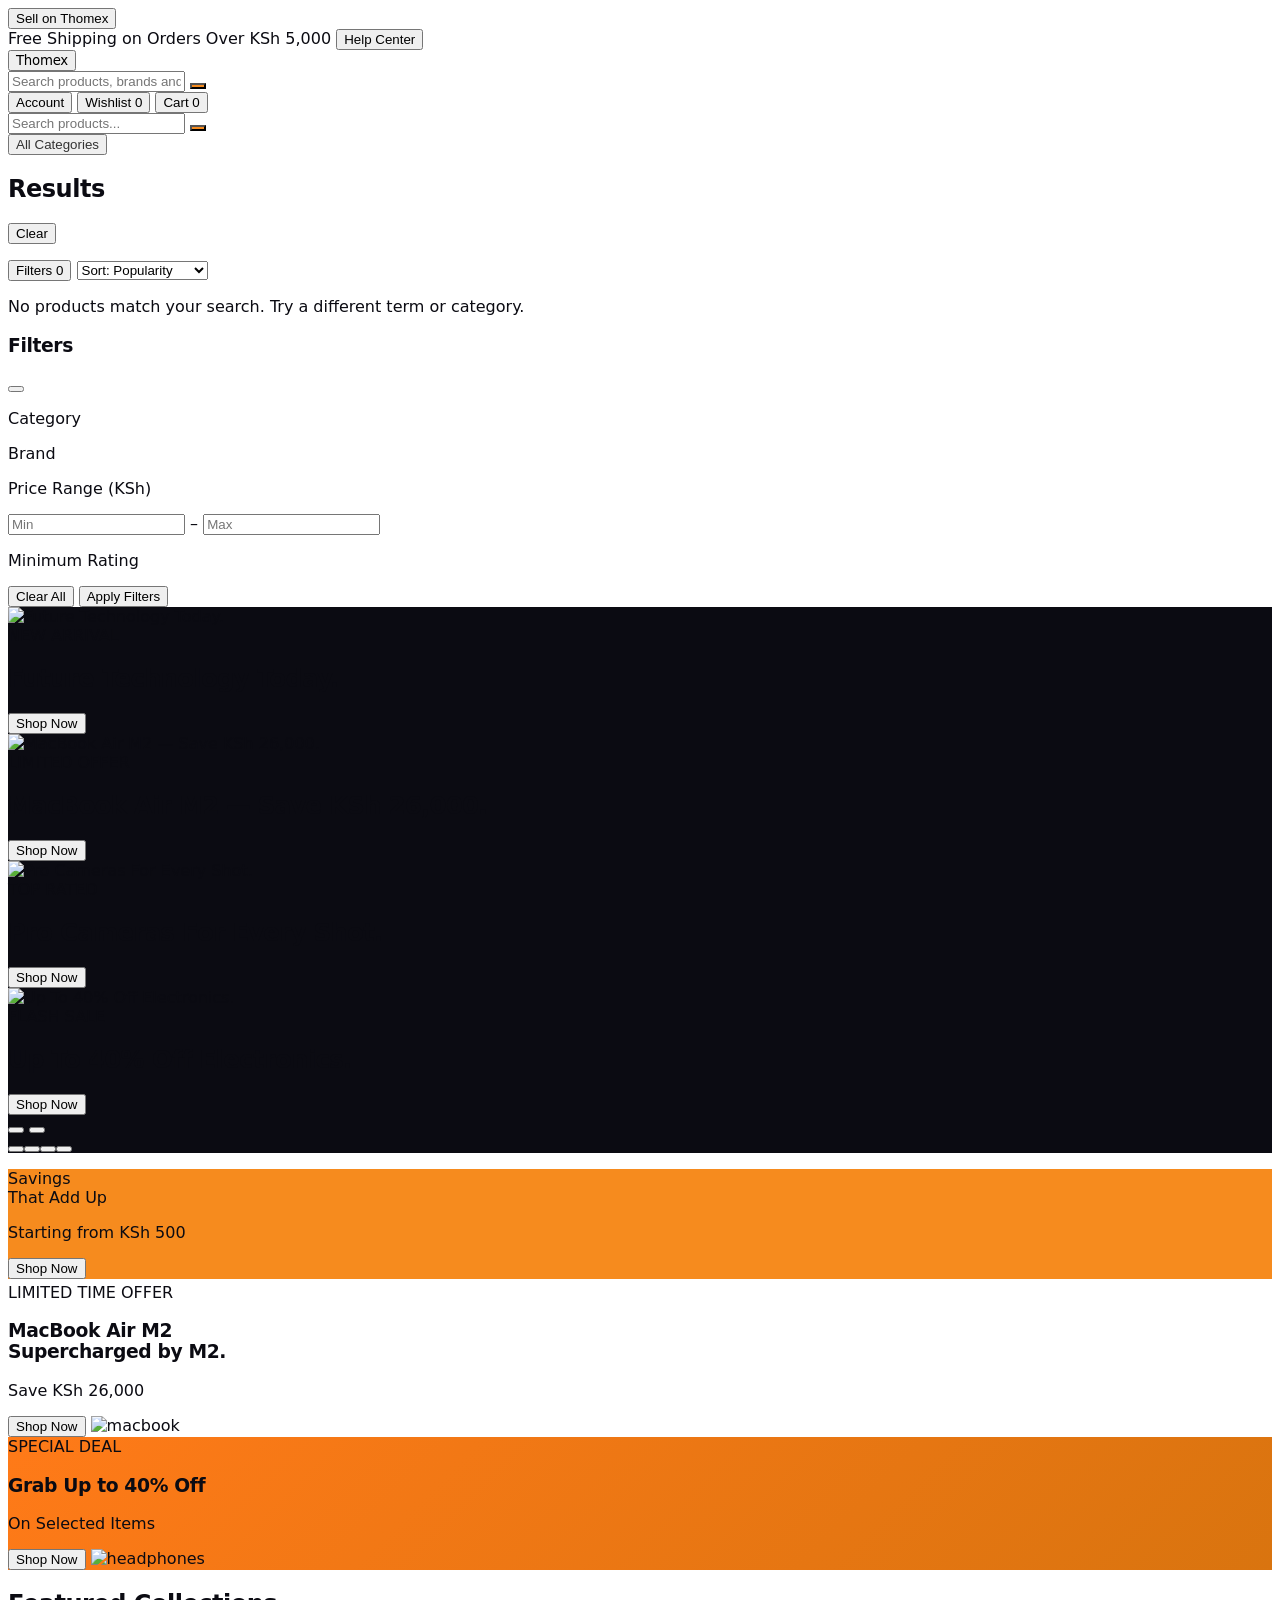
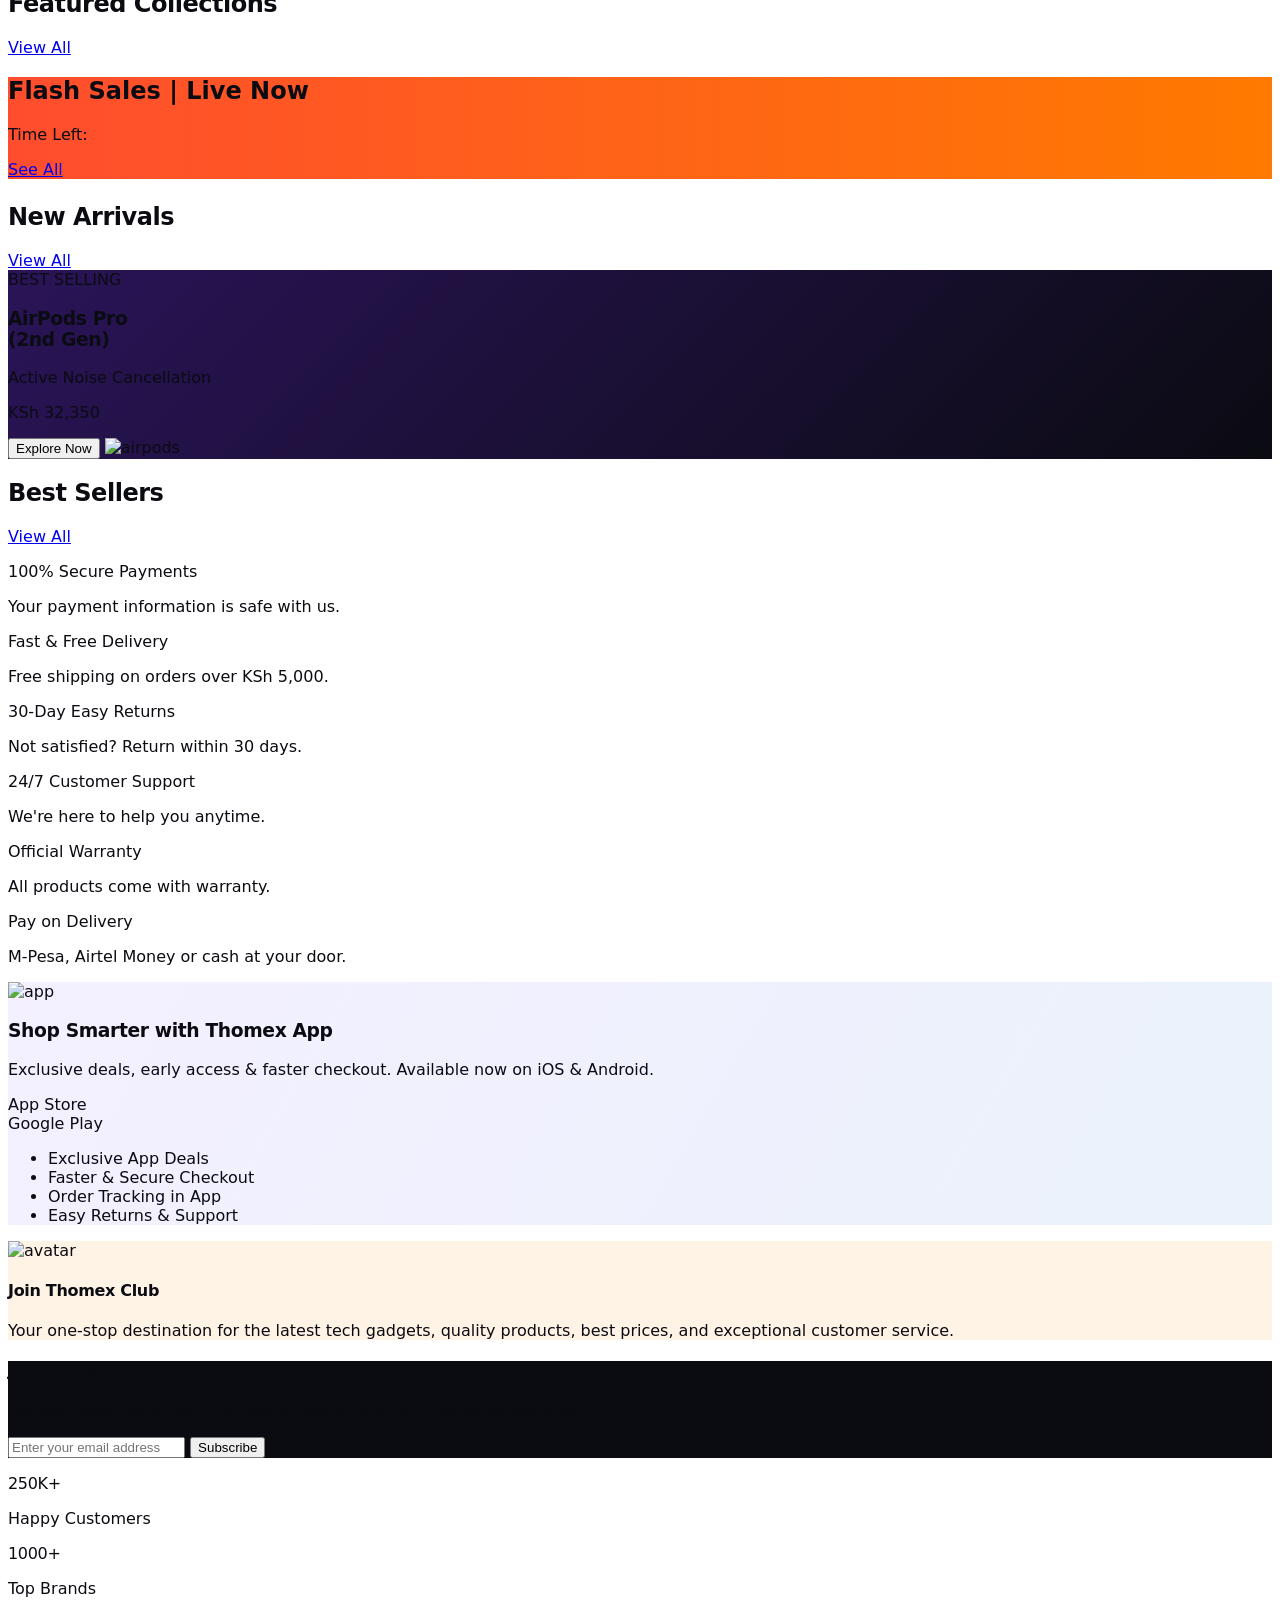
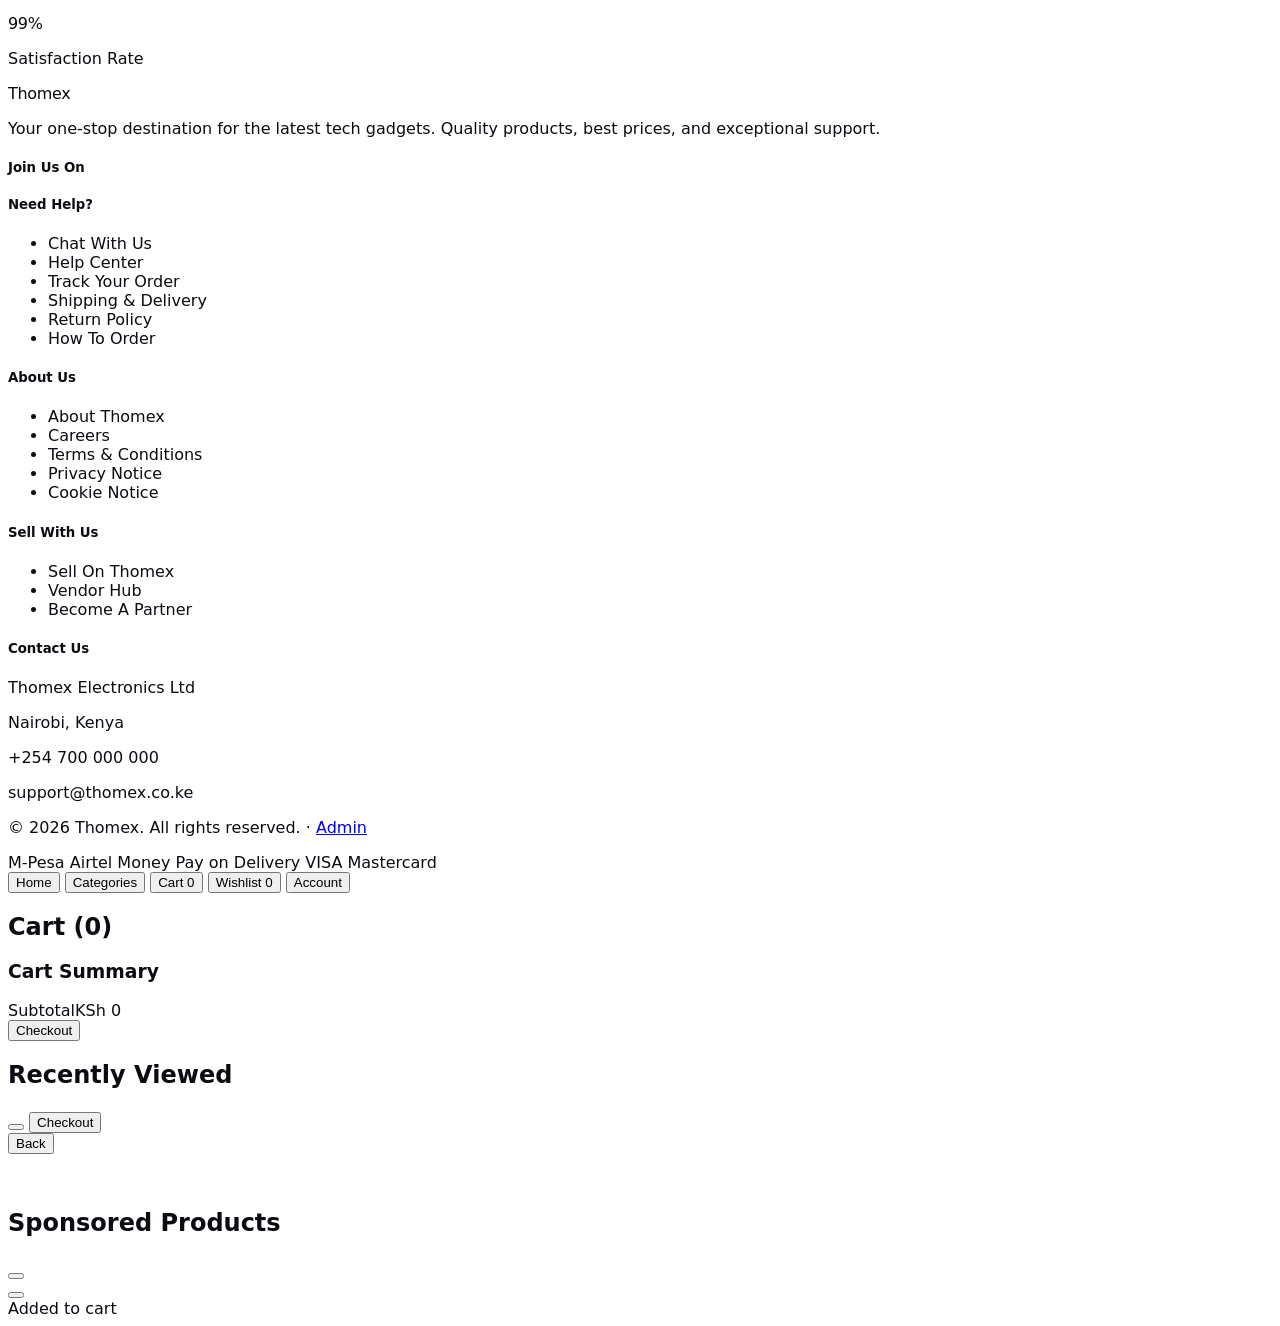
==== commit 2dd5a9d5: "Add files via upload" ====
--- a/index.html
+++ b/index.html
@@ -6,34 +6,7 @@
 <title>Thomex — Modern Tech Store</title>
 <script src="https://cdn.tailwindcss.com"></script>
 <script src="https://unpkg.com/lucide@latest"></script>
-<style>
-  :root{ --violet:#F68B1E; --violet-dark:#D9740F; --ink:#0B0B12; }
-  body{font-family:'Inter',system-ui,-apple-system,sans-serif; color:var(--ink);}
-  .font-display{font-family:'Inter',system-ui,-apple-system,sans-serif; letter-spacing:-0.02em;}
-  .star{color:#F5A623;}
-  .brand-grad{background:var(--violet);}
-  .drawer{transition:transform .35s ease;}
-  .fade{transition:opacity .25s ease;}
-  .prod-card{cursor:pointer;}
-  .qty-btn{width:26px;height:26px;display:flex;align-items:center;justify-content:center;}
-  ::-webkit-scrollbar{width:6px;height:6px;}
-  ::-webkit-scrollbar-thumb{background:#ddd;border-radius:3px;}
-
-  /* Horizontal scroll rows on mobile, grid on desktop (Jumia style) */
-  .scroll-row{display:flex; gap:0.75rem; overflow-x:auto; scroll-snap-type:x mandatory; -webkit-overflow-scrolling:touch; padding-bottom:4px;}
-  .scroll-row::-webkit-scrollbar{display:none;}
-  .scroll-row{scrollbar-width:none;}
-  .scroll-row > *{scroll-snap-align:start; flex:0 0 auto;}
-  @media(min-width:768px){
-    .scroll-row{display:grid; overflow-x:visible;}
-  }
-  .bottomnav-btn.active{color:var(--violet);}
-  @media(max-width:767px){
-    body{-webkit-tap-highlight-color:transparent;}
-  }
-  .cat-strip a, .cat-strip button{color:#333; white-space:nowrap;}
-  .cat-strip a:hover, .cat-strip button:hover{color:var(--violet);}
-</style>
+<link rel="stylesheet" href="css/style.css">
 </head>
 <body class="bg-white pb-16 md:pb-0">
 
@@ -381,27 +354,37 @@
     <i data-lucide="shopping-cart" class="w-5 h-5"></i>Cart
     <span id="cartCountMobile" class="hidden absolute top-0.5 right-6 w-4 h-4 rounded-full bg-[var(--violet)] text-white text-[9px] flex items-center justify-center">0</span>
   </button>
+  <button data-bottomnav="wishlist" class="bottomnav-btn relative flex-1 flex flex-col items-center justify-center gap-0.5 py-2 text-[10px] font-medium text-neutral-500">
+    <i data-lucide="heart" class="w-5 h-5"></i>Wishlist
+    <span id="wishCountMobile" class="hidden absolute top-0.5 right-6 w-4 h-4 rounded-full bg-[var(--violet)] text-white text-[9px] flex items-center justify-center">0</span>
+  </button>
   <button data-bottomnav="account" class="bottomnav-btn flex-1 flex flex-col items-center justify-center gap-0.5 py-2 text-[10px] font-medium text-neutral-500">
     <i data-lucide="user" class="w-5 h-5"></i>Account
   </button>
 </nav>
 
 <!-- CART PAGE -->
-<section id="cartPage" class="hidden px-2 md:px-8 py-6">
-  <h1 class="text-xl font-bold mb-4">Cart (<span id="cartPageCount">0</span>)</h1>
+<section id="cartPage" class="hidden px-2 md:px-8 py-4 md:py-6 pb-28 md:pb-6">
+  <h1 class="text-lg md:text-xl font-bold mb-3 md:mb-4">Cart (<span id="cartPageCount">0</span>)</h1>
   <div class="grid md:grid-cols-[1fr_300px] gap-4 items-start">
-    <div id="cartPageItems" class="space-y-2"></div>
-    <div class="border border-neutral-200 p-4 md:sticky md:top-20">
+    <div class="order-first md:order-2 border border-neutral-200 p-4 md:sticky md:top-20 mb-3 md:mb-0">
       <h3 class="font-bold text-xs uppercase tracking-wide text-neutral-500 mb-3">Cart Summary</h3>
       <div class="flex justify-between text-sm mb-4"><span class="text-neutral-500">Subtotal</span><span id="cartPageSubtotal" class="font-bold">KSh 0</span></div>
-      <button id="cartPageCheckoutBtn" class="w-full bg-[var(--violet)] hover:bg-[var(--violet-dark)] transition text-white font-semibold py-3 rounded-full">Checkout</button>
-    </div>
+      <button id="cartPageCheckoutBtn" class="hidden md:block w-full bg-[var(--violet)] hover:bg-[var(--violet-dark)] transition text-white font-semibold py-3 rounded-full">Checkout</button>
+    </div>
+    <div id="cartPageItems" class="order-2 md:order-1 space-y-2"></div>
   </div>
   <div class="mt-10">
     <div class="flex items-center justify-between mb-2"><h2 class="text-lg font-bold">Recently Viewed</h2></div>
     <div id="recentlyViewedGrid" class="scroll-row md:grid md:grid-cols-6 md:gap-1.5"></div>
   </div>
 </section>
+
+<!-- Sticky mobile checkout bar for the cart page, sits just above the bottom tab nav -->
+<div id="cartStickyBar" class="hidden md:hidden fixed bottom-16 inset-x-0 z-40 bg-white border-t border-neutral-200 p-2 gap-2 items-center">
+  <button data-info="help" class="w-11 h-11 shrink-0 border border-[var(--violet)] rounded-full flex items-center justify-center text-[var(--violet)]"><i data-lucide="phone" class="w-4 h-4"></i></button>
+  <button id="cartStickyCheckoutBtn" class="flex-1 bg-[var(--violet)] text-white font-semibold py-3 rounded-full">Checkout</button>
+</div>
 
 <!-- PRODUCT DETAIL PAGE -->
 <section id="productPage" class="hidden px-2 md:px-8 py-4">
@@ -420,7 +403,20 @@
   </div>
 </section>
 
-<!-- ACCOUNT MODAL -->
+<!-- CATEGORIES PAGE -->
+<section id="categoriesPage" class="hidden">
+  <div class="grid" style="grid-template-columns: 130px 1fr;">
+    <div id="categoriesTabs" class="border-r border-neutral-100 min-h-[70vh]"></div>
+    <div id="categoriesContent" class="p-3 md:p-4"></div>
+  </div>
+</section>
+
+<!-- ACCOUNT PAGE (shown once logged in) -->
+<section id="accountPage" class="hidden px-2 md:px-8 py-4 md:py-6 max-w-lg">
+  <div id="accountPageBody"></div>
+</section>
+
+<!-- LOGIN / SIGNUP MODAL -->
 <div id="accountOverlay" class="hidden fixed inset-0 bg-black/50 z-50 fade opacity-0 flex items-center justify-center p-4">
   <div class="bg-white max-w-sm w-full rounded-xl overflow-hidden relative">
     <button id="closeAccount" class="absolute top-3 right-3 w-8 h-8 rounded-full bg-neutral-100 flex items-center justify-center z-10 hover:bg-neutral-200"><i data-lucide="x" class="w-4 h-4"></i></button>
@@ -441,925 +437,15 @@
   <i data-lucide="check-circle" class="w-4 h-4 text-green-400"></i><span id="toastText">Added to cart</span>
 </div>
 
-<script>
-lucide.createIcons();
-
-/* ---------------- DATA ---------------- */
-const PRODUCTS = [
-  {id:'iphone-15-pro-max', name:'iPhone 15 Pro Max', spec:'256GB, Natural Titanium', category:'Smartphones', brand:'Apple', official:true, price:142850, old:168850, off:'-15%', rating:4.8, reviews:1280, stock:167, img:'https://images.unsplash.com/photo-1695048133142-1a20484d2569?q=80&w=800&auto=format&fit=crop', badge:'Flash Deal', desc:'The most advanced iPhone yet, with a titanium design, A17 Pro chip, and a pro camera system built for stunning detail in any light.'},
-  {id:'dell-xps-15', name:'Dell XPS 15 Plus', spec:'16GB / 512GB SSD', category:'Laptops', brand:'Dell', official:true, price:168850, old:207850, off:'-20%', rating:4.7, reviews:96, stock:32, img:'https://images.unsplash.com/photo-1593642632823-8f785ba67e45?q=80&w=800&auto=format&fit=crop', badge:'Flash Deal', desc:'A powerful 15-inch laptop with a stunning InfinityEdge display, all-day battery life, and plenty of power for creative work.'},
-  {id:'sony-wh1000xm4', name:'Sony WH-1000XM4', spec:'Wireless Noise Cancelling', category:'Audio', brand:'Sony', official:true, price:32350, old:null, off:'-25%', rating:4.9, reviews:215, stock:10, img:'https://images.unsplash.com/photo-1618366712010-f4ae9c647dcb?q=80&w=800&auto=format&fit=crop', badge:'Flash Deal', desc:'Industry-leading noise cancellation with premium sound quality, tuned by Sony engineers for all-day comfort.'},
-  {id:'galaxy-watch-6', name:'Samsung Galaxy Watch 6', spec:'44mm, Black', category:'Smartwatches', brand:'Samsung', official:true, price:38850, old:51850, off:'-30%', rating:4.6, reviews:150, stock:74, img:'https://images.unsplash.com/photo-1523275335684-37898b6baf30?q=80&w=800&auto=format&fit=crop', badge:'Flash Deal', desc:'Track your health and fitness in style with advanced sleep coaching, heart monitoring, and a vivid always-on display.'},
-  {id:'bose-soundlink', name:'Bose SoundLink Revolve+ II', spec:'Portable Bluetooth Speaker', category:'Audio', brand:'Bose', official:false, price:38850, old:51850, off:'-15%', rating:4.7, reviews:88, stock:66, img:'https://images.unsplash.com/photo-1608043152269-423dbba4e7e1?q=80&w=800&auto=format&fit=crop', badge:'Flash Deal', desc:'360-degree sound that fills the room, with a rugged water-resistant design built for the outdoors.'},
-  {id:'canon-eos-r6', name:'Canon EOS R6', spec:'Mirrorless Camera, Body Only', category:'Cameras', brand:'Canon', official:true, price:324850, old:null, off:'-20%', rating:4.9, reviews:54, stock:61, img:'https://images.unsplash.com/photo-1606986628253-05620e9b0142?q=80&w=800&auto=format&fit=crop', badge:'Flash Deal', desc:'A full-frame mirrorless camera built for speed and precision, with in-body stabilization and 4K video.'},
-  {id:'airpods-pro-2', name:'AirPods Pro (2nd Gen)', spec:'Active Noise Cancellation', category:'Audio', brand:'Apple', official:true, price:32350, old:null, off:null, rating:4.8, reviews:340, stock:39, img:'https://images.unsplash.com/photo-1600294037681-c80b4cb5b434?q=80&w=800&auto=format&fit=crop', badge:'Best Selling', desc:'Richer audio, smarter noise cancellation, and a more personalized fit for all-day listening.'},
-  {id:'ipad-air', name:'iPad Air', spec:'M1 Chip, 64GB', category:'Tablets', brand:'Apple', official:true, price:77850, old:null, off:null, rating:4.8, reviews:74, stock:30, img:'https://images.unsplash.com/photo-1544244015-0df4b3ffc6b0?q=80&w=800&auto=format&fit=crop', badge:'New', desc:'Serious performance in a thin, light design, powered by the M1 chip for pro-level creative work.'},
-  {id:'sony-wh-ch720n', name:'Sony WH-CH720N', spec:'Noise Cancelling Headphones', category:'Audio', brand:'Sony', official:true, price:19350, old:null, off:null, rating:4.6, reviews:82, stock:177, img:'https://images.unsplash.com/photo-1546435770-a3e426bf472b?q=80&w=800&auto=format&fit=crop', badge:'New', desc:'Lightweight, comfortable noise-cancelling headphones with up to 35 hours of battery life.'},
-  {id:'dji-mini-3', name:'DJI Mini 3 Drone', spec:'Fly More Combo', category:'Gaming', brand:'DJI', official:true, price:60950, old:null, off:null, rating:4.9, reviews:65, stock:143, img:'https://images.unsplash.com/photo-1508614999368-9260051292e5?q=80&w=800&auto=format&fit=crop', badge:'New', desc:'A featherweight drone with 4K HDR video, 38-minute flight time, and tri-directional obstacle sensing.'},
-  {id:'mx-master-3s', name:'Logitech MX Master 3S', spec:'Wireless Mouse', category:'Accessories', brand:'Logitech', official:false, price:12850, old:null, off:null, rating:4.8, reviews:39, stock:26, img:'https://images.unsplash.com/photo-1615663245857-ac93bb7c39e7?q=80&w=800&auto=format&fit=crop', badge:'New', desc:'Ultra-quiet clicks, 8K DPI tracking, and an ergonomic shape designed for all-day precision work.'},
-  {id:'macbook-air-m2', name:'Apple MacBook Air M2', spec:'13-inch, 256GB SSD', category:'Laptops', brand:'Apple', official:true, price:129850, old:155850, off:null, rating:4.8, reviews:96, stock:155, img:'https://images.unsplash.com/photo-1517336714731-489689fd1ca8?q=80&w=800&auto=format&fit=crop', badge:'Bestseller', desc:'Strikingly thin design, blazing-fast M2 performance, and up to 18 hours of battery life.'},
-];
-
-const HERO_SLIDES = [
-  {img:'https://images.unsplash.com/photo-1592286927505-1def25115481?q=80&w=1200&auto=format&fit=crop', tag:'NEW ARRIVAL', title:'Future Technology Today.', nav:'flash'},
-  {img:'https://images.unsplash.com/photo-1517336714731-489689fd1ca8?q=80&w=1200&auto=format&fit=crop', tag:'LIMITED OFFER', title:'MacBook Air M2 — Save KSh 26,000.', nav:'flash'},
-  {img:'https://images.unsplash.com/photo-1606986628253-05620e9b0142?q=80&w=1200&auto=format&fit=crop', tag:'TOP RATED', title:'Pro Cameras For Every Shot.', nav:'flash'},
-  {img:'https://images.unsplash.com/photo-1518444065439-e933c06ce9cd?q=80&w=1200&auto=format&fit=crop', tag:'FLASH SALE', title:'Up To 40% Off Electronics.', nav:'flash'},
-];
-
-const CATS = [
-  {icon:'smartphone', name:'Smartphones', count:24, category:'Smartphones'},
-  {icon:'laptop', name:'Laptops', count:18, category:'Laptops'},
-  {icon:'headphones', name:'Audio', count:32, category:'Audio'},
-  {icon:'watch', name:'Smartwatches', count:14, category:'Smartwatches'},
-  {icon:'camera', name:'Cameras', count:22, category:'Cameras'},
-  {icon:'gamepad-2', name:'Gaming', count:16, category:'Gaming'},
-  {icon:'speaker', name:'Accessories', count:40, category:'Accessories'},
-  {icon:'tablet', name:'Tablets', count:12, category:'Tablets'},
-];
-
-const COLLECTIONS = [
-  {name:'Apple Collection', tag:'Explore Now', brand:'Apple', img:'https://images.unsplash.com/photo-1592750475338-74b7b21085ab?q=80&w=400&auto=format&fit=crop'},
-  {name:'Gaming Zone', tag:'Level Up Your Game', category:'Gaming', img:'https://images.unsplash.com/photo-1592840062661-a5a7f78e2056?q=80&w=400&auto=format&fit=crop'},
-  {name:'Smart Living', tag:'Innovate Your Home', category:'Smartwatches', img:'https://images.unsplash.com/photo-1558089687-f282ffcbc126?q=80&w=400&auto=format&fit=crop'},
-  {name:'Work From Home', tag:'Essentials for Productivity', category:'Laptops', img:'https://images.unsplash.com/photo-1518770660439-4636190af475?q=80&w=400&auto=format&fit=crop'},
-];
-
-const BESTSELLER_IDS = ['iphone-15-pro-max','macbook-air-m2','galaxy-watch-6','sony-wh1000xm4','canon-eos-r6'];
-const ARRIVAL_IDS = ['ipad-air','sony-wh-ch720n','dji-mini-3','mx-master-3s'];
-const FLASH_IDS = ['iphone-15-pro-max','dell-xps-15','sony-wh1000xm4','galaxy-watch-6','bose-soundlink','canon-eos-r6'];
-
-/* ---------------- STATE (in-memory only) ---------------- */
-let cart = {};      // id -> qty
-let wishlist = new Set();
-const byId = id => PRODUCTS.find(p => p.id === id);
-function formatPrice(n){ return 'KSh ' + Math.round(n).toLocaleString('en-KE'); }
-
-/* ---------------- RENDER HELPERS ---------------- */
-function stars(rating){
-  const full = Math.round(rating);
-  return '★'.repeat(full) + '☆'.repeat(5-full);
-}
-
-function priceHtml(p){
-  return `<p class="text-sm font-bold">${formatPrice(p.price)}</p>${p.old ? `<p class="text-[10px] text-neutral-400 line-through">${formatPrice(p.old)}</p>` : ''}`;
-}
-
-function productCard(p, opts={}){
-  const widthCls = opts.scroll ? 'w-32 md:w-auto shrink-0' : '';
-  return `
-  <div class="prod-card ${widthCls} border border-neutral-200 p-2 hover:shadow-sm transition relative bg-white" data-open-product="${p.id}">
-    ${p.off ? `<span class="absolute top-1.5 left-1.5 bg-[var(--violet)] text-white text-[10px] font-bold px-1.5 py-0.5 z-10">${p.off}</span>` : (p.badge ? `<span class="absolute top-1.5 left-1.5 bg-neutral-800 text-white text-[9px] font-bold px-1.5 py-0.5 z-10">${p.badge}</span>` : '')}
-    <button data-wish="${p.id}" class="absolute top-1 right-1 w-6 h-6 flex items-center justify-center z-10"><i data-lucide="heart" class="w-3.5 h-3.5 ${wishlist.has(p.id)?'text-red-500 fill-red-500':'text-neutral-300'}"></i></button>
-    <img src="${p.img}" class="w-full h-24 md:h-32 object-contain mb-1.5" alt="${p.name}"/>
-    ${p.official ? `<span class="inline-flex items-center gap-0.5 text-[9px] font-bold text-blue-600 mb-0.5"><i data-lucide="badge-check" class="w-3 h-3"></i>Official Store</span>` : ''}
-    <p class="text-xs text-neutral-700 leading-tight line-clamp-2 min-h-[2.2em]">${p.name}</p>
-    <div class="mt-1">${priceHtml(p)}</div>
-    <p class="text-[10px] star mt-0.5">${stars(p.rating)} <span class="text-neutral-400">(${p.reviews})</span></p>
-    <button data-add="${p.id}" class="absolute bottom-2 right-2 w-6 h-6 flex items-center justify-center text-[var(--violet)] hover:bg-orange-50"><i data-lucide="shopping-cart" class="w-4 h-4"></i></button>
-    ${opts.showStock ? `<div class="mt-1.5 h-1 bg-neutral-100 overflow-hidden"><div class="h-full bg-[var(--violet)]" style="width:${Math.min(100, p.stock)}%"></div></div><p class="text-[10px] text-neutral-400 mt-0.5">${p.stock} items left</p>` : ''}
-  </div>`;
-}
-
-const CIRCLE_BG = ['#FFF3E0','#E8F5E9','#E3F2FD','#FCE4EC','#FFFDE7','#EDE7F6'];
-
-function renderAll(){
-  const sidebar = document.getElementById('sidebarCats');
-  if(sidebar){
-    sidebar.innerHTML = CATS.map(c=>`
-      <button data-filter-cat="${c.category}" class="w-full flex items-center gap-2.5 px-3 py-2.5 text-left text-xs font-medium text-neutral-700 hover:bg-neutral-50 hover:text-[var(--violet)] border-b border-neutral-100 last:border-0">
-        <i data-lucide="${c.icon}" class="w-4 h-4 shrink-0"></i> ${c.name}
-      </button>`).join('');
-  }
-
-  const circleCats = document.getElementById('circleCats');
-  if(circleCats){
-    circleCats.innerHTML = CATS.map((c,i)=>`
-      <div data-filter-cat="${c.category}" class="prod-card w-20 md:w-auto shrink-0 flex flex-col items-center gap-1.5 text-center">
-        <div class="w-14 h-14 md:w-16 md:h-16 rounded-full flex items-center justify-center" style="background:${CIRCLE_BG[i % CIRCLE_BG.length]}">
-          <i data-lucide="${c.icon}" class="w-6 h-6 text-neutral-700"></i>
-        </div>
-        <p class="text-[10px] font-medium leading-tight">${c.name}</p>
-      </div>`).join('');
-  }
-
-  const catStrip = document.getElementById('catStripLinks');
-  if(catStrip){
-    catStrip.innerHTML = CATS.map(c=>`<button data-filter-cat="${c.category}" class="hover:text-[var(--violet)]">${c.name}</button>`).join('');
-  }
-
-  const megaMenu = document.getElementById('categoriesMegaMenu');
-  if(megaMenu){
-    megaMenu.innerHTML = CATS.map(c=>`
-      <div data-filter-cat="${c.category}" class="flex items-center gap-2 p-3 rounded-lg hover:bg-neutral-50 cursor-pointer">
-        <i data-lucide="${c.icon}" class="w-5 h-5 text-[var(--violet)]"></i>
-        <p class="text-sm font-medium">${c.name}</p>
-      </div>`).join('');
-  }
-
-  document.getElementById('collections').innerHTML = COLLECTIONS.map(c=>`
-    <div data-collection="${c.brand?('brand:'+c.brand):('cat:'+c.category)}" class="prod-card border border-neutral-200 p-3 hover:shadow-md transition">
-      <img src="${c.img}" class="w-full h-24 object-cover mb-2" alt="${c.name}"/>
-      <h4 class="font-bold text-sm font-display">${c.name}</h4>
-      <span class="text-xs text-[var(--violet)] font-semibold flex items-center gap-1 mt-1">${c.tag} <i data-lucide="arrow-right" class="w-3 h-3"></i></span>
-    </div>`).join('');
-
-  document.getElementById('flashGrid').innerHTML = FLASH_IDS.map(id=>productCard(byId(id), {scroll:true, showStock:true})).join('');
-  document.getElementById('arrivalsGrid').innerHTML = ARRIVAL_IDS.map(id=>productCard(byId(id))).join('');
-
-  document.getElementById('bestsellers').innerHTML = BESTSELLER_IDS.map((id,i)=>{
-    const p = byId(id);
-    return `
-    <div class="prod-card p-3 flex flex-col gap-1.5" data-open-product="${p.id}">
-      <div class="flex items-center justify-between">
-        <span class="text-xs font-bold text-neutral-500">${String(i+1).padStart(2,'0')}</span>
-        <span class="text-[9px] bg-white/10 text-white px-1.5 py-0.5">Bestseller</span>
-      </div>
-      <img src="${p.img}" class="w-full h-20 object-contain" alt="${p.name}"/>
-      <p class="text-xs text-neutral-200 leading-tight line-clamp-2">${p.name}</p>
-      <div class="flex items-center justify-between mt-1">
-        <div><p class="text-sm font-bold text-white">${formatPrice(p.price)}</p>${p.old?`<p class="text-[10px] text-neutral-500 line-through">${formatPrice(p.old)}</p>`:''}</div>
-        <button data-add="${p.id}" class="w-6 h-6 flex items-center justify-center text-[var(--violet)]"><i data-lucide="shopping-cart" class="w-4 h-4"></i></button>
-      </div>
-      <p class="text-[10px] star">${stars(p.rating)} <span class="text-neutral-500">(${p.reviews})</span></p>
-    </div>`;
-  }).join('');
-
-  renderDealRows();
-  lucide.createIcons();
-}
-
-const DEAL_ROW_IDS = {};
-function dealRow(key, title, ids){
-  DEAL_ROW_IDS[key] = ids;
-  return `
-  <section class="px-2 md:px-8 mb-6">
-    <div class="bg-[var(--violet)] text-white flex items-center justify-between px-3 py-2">
-      <h3 class="text-sm font-bold">${title}</h3>
-      <a href="#" data-view-all-key="${key}" class="text-xs font-semibold flex items-center gap-1 hover:underline">See All <i data-lucide="arrow-right" class="w-3 h-3"></i></a>
-    </div>
-    <div class="scroll-row md:grid md:grid-cols-6 md:gap-1.5 px-0 border border-t-0 border-neutral-200">
-      ${ids.map(id=>productCard(byId(id), {scroll:true})).join('')}
-    </div>
-  </section>`;
-}
-
-function renderDealRows(){
-  const el = document.getElementById('dealRows');
-  if(!el) return;
-  const audioIds = PRODUCTS.filter(p=>p.category==='Audio').map(p=>p.id);
-  const clearanceIds = PRODUCTS.filter(p=>p.old).map(p=>p.id);
-  const officialIds = PRODUCTS.filter(p=>p.official).map(p=>p.id);
-  el.innerHTML =
-    dealRow('audio', 'Audio Deals', audioIds.length?audioIds:FLASH_IDS) +
-    dealRow('clearance', 'Clearance Sale', clearanceIds.length?clearanceIds:ARRIVAL_IDS) +
-    dealRow('official', 'Deals From Official Stores', officialIds.length?officialIds:BESTSELLER_IDS);
-  lucide.createIcons();
-}
-
-/* ---------------- SEARCH / FILTER ---------------- */
-const filterState = { query:'', categories:new Set(), brands:new Set(), minPrice:null, maxPrice:null, minRating:0, sort:'default' };
-
-const PAGES = ['mainContent','searchResults','cartPage','productPage'];
-function showPage(id){
-  PAGES.forEach(p => document.getElementById(p)?.classList.toggle('hidden', p!==id));
-  window.scrollTo({top:0, behavior:'smooth'});
-}
-
-function runSearch(query, category){
-  filterState.query = (query||'').trim();
-  filterState.categories = category ? new Set([category]) : new Set();
-  applyFilters();
-}
-
-function applyFilters(){
-  const q = filterState.query.trim().toLowerCase();
-  let results = PRODUCTS.filter(p=>{
-    if(q && !(p.name.toLowerCase().includes(q) || p.category.toLowerCase().includes(q) || p.spec.toLowerCase().includes(q))) return false;
-    if(filterState.categories.size && !filterState.categories.has(p.category)) return false;
-    if(filterState.brands.size && !filterState.brands.has(p.brand)) return false;
-    if(filterState.minPrice!=null && p.price < filterState.minPrice) return false;
-    if(filterState.maxPrice!=null && p.price > filterState.maxPrice) return false;
-    if(filterState.minRating && p.rating < filterState.minRating) return false;
-    return true;
-  });
-
-  if(filterState.sort === 'price-asc') results = results.slice().sort((a,b)=>a.price-b.price);
-  else if(filterState.sort === 'price-desc') results = results.slice().sort((a,b)=>b.price-a.price);
-  else if(filterState.sort === 'rating') results = results.slice().sort((a,b)=>b.rating-a.rating);
-
-  showPage('searchResults');
-  const catLabel = filterState.categories.size === 1 ? [...filterState.categories][0] : null;
-  document.getElementById('searchResultsTitle').textContent = catLabel ? catLabel : (filterState.query ? `Results for "${filterState.query}"` : 'All Products');
-  document.getElementById('searchResultsCount').textContent = `${results.length} product${results.length===1?'':'s'} found`;
-
-  const activeFilterCount = filterState.categories.size + filterState.brands.size + (filterState.minPrice!=null?1:0) + (filterState.maxPrice!=null?1:0) + (filterState.minRating?1:0);
-  const badge = document.getElementById('filterActiveCount');
-  badge.textContent = activeFilterCount;
-  badge.classList.toggle('hidden', activeFilterCount===0);
-  badge.classList.toggle('flex', activeFilterCount>0);
-
-  const grid = document.getElementById('searchResultsGrid');
-  const empty = document.getElementById('searchEmpty');
-  if(results.length === 0){
-    grid.innerHTML = '';
-    empty.classList.remove('hidden');
-  } else {
-    empty.classList.add('hidden');
-    grid.innerHTML = results.map(p=>productCard(p)).join('');
-  }
-  renderFilterChips();
-  lucide.createIcons();
-  window.scrollTo({top:0, behavior:'smooth'});
-}
-
-function renderFilterChips(){
-  const catBox = document.getElementById('filterCategories');
-  const brandBox = document.getElementById('filterBrands');
-  const ratingBox = document.getElementById('filterRating');
-  if(!catBox) return;
-
-  const uniqueCats = [...new Set(PRODUCTS.map(p=>p.category))];
-  catBox.innerHTML = uniqueCats.map(c=>`
-    <button data-chip-cat="${c}" class="filter-chip text-xs font-medium px-3 py-1.5 rounded-full border ${filterState.categories.has(c) ? 'bg-[var(--violet)] text-white border-[var(--violet)]' : 'border-neutral-200 text-neutral-600 hover:border-[var(--violet)]'}">${c}</button>`).join('');
-
-  const uniqueBrands = [...new Set(PRODUCTS.map(p=>p.brand))];
-  brandBox.innerHTML = uniqueBrands.map(b=>`
-    <button data-chip-brand="${b}" class="filter-chip text-xs font-medium px-3 py-1.5 rounded-full border ${filterState.brands.has(b) ? 'bg-[var(--violet)] text-white border-[var(--violet)]' : 'border-neutral-200 text-neutral-600 hover:border-[var(--violet)]'}">${b}</button>`).join('');
-
-  const ratingOpts = [4,3,2,0];
-  ratingBox.innerHTML = ratingOpts.map(r=>`
-    <button data-chip-rating="${r}" class="filter-chip text-xs font-medium px-3 py-1.5 rounded-full border ${filterState.minRating===r ? 'bg-[var(--violet)] text-white border-[var(--violet)]' : 'border-neutral-200 text-neutral-600 hover:border-[var(--violet)]'}">${r===0 ? 'Any' : r+'★ & up'}</button>`).join('');
-
-  document.getElementById('filterMinPrice').value = filterState.minPrice ?? '';
-  document.getElementById('filterMaxPrice').value = filterState.maxPrice ?? '';
-  lucide.createIcons();
-}
-
-function clearSearch(){
-  showPage('mainContent');
-  document.getElementById('searchEmpty').textContent = 'No products match your search. Try a different term or category.';
-  ['searchInput','searchInputMobile'].forEach(id=>{ const el=document.getElementById(id); if(el) el.value=''; });
-  ['searchSuggest','searchSuggestMobile'].forEach(id=>document.getElementById(id)?.classList.add('hidden'));
-  document.querySelectorAll('.bottomnav-btn').forEach(b=>b.classList.toggle('active', b.dataset.bottomnav==='home'));
-  filterState.query=''; filterState.categories=new Set(); filterState.brands=new Set();
-  filterState.minPrice=null; filterState.maxPrice=null; filterState.minRating=0; filterState.sort='default';
-  document.getElementById('sortSelect').value = 'default';
-}
-
-document.getElementById('clearSearch').addEventListener('click', clearSearch);
-
-/* Filters drawer open/close */
-function openFilterDrawer(){
-  renderFilterChips();
-  document.getElementById('filterOverlay').classList.remove('hidden');
-  requestAnimationFrame(()=>document.getElementById('filterOverlay').classList.remove('opacity-0'));
-  document.getElementById('filterDrawer').classList.remove('translate-x-full');
-}
-function closeFilterDrawer(){
-  document.getElementById('filterOverlay').classList.add('opacity-0');
-  document.getElementById('filterDrawer').classList.add('translate-x-full');
-  setTimeout(()=>document.getElementById('filterOverlay').classList.add('hidden'), 300);
-}
-document.getElementById('openFilters').addEventListener('click', openFilterDrawer);
-document.getElementById('closeFilters').addEventListener('click', closeFilterDrawer);
-document.getElementById('filterOverlay').addEventListener('click', e=>{ if(e.target.id==='filterOverlay') closeFilterDrawer(); });
-
-document.addEventListener('click', e=>{
-  const catChip = e.target.closest('[data-chip-cat]');
-  if(catChip){ const c=catChip.dataset.chipCat; filterState.categories.has(c)?filterState.categories.delete(c):filterState.categories.add(c); renderFilterChips(); return; }
-  const brandChip = e.target.closest('[data-chip-brand]');
-  if(brandChip){ const b=brandChip.dataset.chipBrand; filterState.brands.has(b)?filterState.brands.delete(b):filterState.brands.add(b); renderFilterChips(); return; }
-  const ratingChip = e.target.closest('[data-chip-rating]');
-  if(ratingChip){ filterState.minRating = Number(ratingChip.dataset.chipRating); renderFilterChips(); return; }
-});
-
-document.getElementById('applyFilters').addEventListener('click', ()=>{
-  filterState.minPrice = document.getElementById('filterMinPrice').value ? Number(document.getElementById('filterMinPrice').value) : null;
-  filterState.maxPrice = document.getElementById('filterMaxPrice').value ? Number(document.getElementById('filterMaxPrice').value) : null;
-  applyFilters();
-  closeFilterDrawer();
-});
-document.getElementById('clearFilters').addEventListener('click', ()=>{
-  filterState.categories=new Set(); filterState.brands=new Set(); filterState.minPrice=null; filterState.maxPrice=null; filterState.minRating=0;
-  renderFilterChips();
-  applyFilters();
-});
-document.getElementById('sortSelect').addEventListener('change', e=>{ filterState.sort = e.target.value; applyFilters(); });
-
-/* Wire up a search input + button + suggestion box (used for both desktop and mobile bars) */
-function wireSearchBar(inputId, btnId, suggestId){
-  const input = document.getElementById(inputId);
-  const suggest = document.getElementById(suggestId);
-  if(!input || !suggest) return;
-  input.addEventListener('input', ()=>{
-    const q = input.value.trim().toLowerCase();
-    if(!q){ suggest.classList.add('hidden'); return; }
-    const matches = PRODUCTS.filter(p => p.name.toLowerCase().includes(q) || p.category.toLowerCase().includes(q)).slice(0,5);
-    if(matches.length === 0){ suggest.classList.add('hidden'); return; }
-    suggest.innerHTML = matches.map(p=>`
-      <div data-suggest="${p.id}" class="flex items-center gap-3 px-4 py-2.5 hover:bg-neutral-50 cursor-pointer">
-        <img src="${p.img}" class="w-9 h-9 rounded-lg object-cover"/>
-        <div class="flex-1"><p class="text-xs font-semibold">${p.name}</p><p class="text-[10px] text-neutral-400">${p.category}</p></div>
-        <p class="text-xs font-bold">${formatPrice(p.price)}</p>
-      </div>`).join('');
-    suggest.classList.remove('hidden');
-  });
-  input.addEventListener('keydown', e=>{
-    if(e.key === 'Enter'){ runSearch(input.value, null); suggest.classList.add('hidden'); input.blur(); }
-  });
-  if(btnId) document.getElementById(btnId)?.addEventListener('click', ()=> runSearch(input.value, null));
-}
-wireSearchBar('searchInput', 'searchBtn', 'searchSuggest');
-wireSearchBar('searchInputMobile', 'searchBtnMobile', 'searchSuggestMobile');
-
-document.addEventListener('click', e=>{
-  const s = e.target.closest('[data-suggest]');
-  if(s){
-    openProduct(s.dataset.suggest);
-    ['searchSuggest','searchSuggestMobile'].forEach(id=>document.getElementById(id)?.classList.add('hidden'));
-    ['searchInput','searchInputMobile'].forEach(id=>{ const el=document.getElementById(id); if(el) el.value=''; });
-    return;
-  }
-  if(!e.target.closest('#searchInput') && !e.target.closest('#searchInputMobile')){
-    ['searchSuggest','searchSuggestMobile'].forEach(id=>document.getElementById(id)?.classList.add('hidden'));
-  }
-});
-
-/* category filter clicks */
-document.addEventListener('click', e=>{
-  const catEl = e.target.closest('[data-filter-cat]');
-  if(catEl){
-    runSearch('', catEl.dataset.filterCat);
-    document.getElementById('categoriesMegaMenu')?.classList.add('hidden');
-  }
-});
-
-/* Generic "show a fixed list of products" view — used by View All / See All / collection links */
-function showProductList(title, ids){
-  showPage('searchResults');
-  document.getElementById('searchResultsTitle').textContent = title;
-  const grid = document.getElementById('searchResultsGrid');
-  const empty = document.getElementById('searchEmpty');
-  const items = ids.map(id=>byId(id)).filter(Boolean);
-  if(items.length === 0){ grid.innerHTML=''; empty.textContent='No products in this list yet.'; empty.classList.remove('hidden'); }
-  else { empty.classList.add('hidden'); grid.innerHTML = items.map(p=>productCard(p)).join(''); }
-  document.getElementById('filterDrawer')?.classList.add('translate-x-full');
-  lucide.createIcons();
-  window.scrollTo({top:0, behavior:'smooth'});
-}
-
-document.addEventListener('click', e=>{
-  const viewAll = e.target.closest('[data-view-all]');
-  if(viewAll){
-    e.preventDefault();
-    const key = viewAll.dataset.viewAll;
-    const map = { collections: ['macbook-air-m2','ipad-air','dji-mini-3','mx-master-3s'], flash: FLASH_IDS, arrivals: ARRIVAL_IDS, bestsellers: BESTSELLER_IDS };
-    const titles = { collections:'Featured Collections', flash:'Flash Sales', arrivals:'New Arrivals', bestsellers:'Best Sellers' };
-    showProductList(titles[key], map[key] || []);
-    return;
-  }
-  const viewAllKey = e.target.closest('[data-view-all-key]');
-  if(viewAllKey){
-    e.preventDefault();
-    const key = viewAllKey.dataset.viewAllKey;
-    const titleEl = viewAllKey.closest('section')?.querySelector('h3');
-    showProductList(titleEl ? titleEl.textContent : 'Deals', DEAL_ROW_IDS[key] || []);
-    return;
-  }
-  const collectionEl = e.target.closest('[data-collection]');
-  if(collectionEl){
-    const [type, value] = collectionEl.dataset.collection.split(':');
-    if(type === 'brand') showProductList(value + ' Collection', PRODUCTS.filter(p=>p.brand===value).map(p=>p.id));
-    else runSearch('', value);
-    return;
-  }
-  const social = e.target.closest('[data-social]');
-  if(social){ e.preventDefault(); showToast(`${social.dataset.social} — coming soon`); return; }
-  const info = e.target.closest('[data-info]');
-  if(info){
-    if(info.dataset.info === 'sell') showToast('Seller sign-up — coming soon');
-    else if(info.dataset.info === 'help') showToast('Need help? Email support@thomex.co.ke');
-    return;
-  }
-});
-
-/* Categories mega-menu (desktop) */
-document.getElementById('categoriesNavBtn')?.addEventListener('click', e=>{
-  e.stopPropagation();
-  document.getElementById('categoriesMegaMenu')?.classList.toggle('hidden');
-});
-document.addEventListener('click', e=>{
-  const menu = document.getElementById('categoriesMegaMenu');
-  if(menu && !menu.classList.contains('hidden') && !e.target.closest('#categoriesMegaMenu') && !e.target.closest('#categoriesNavBtn')){
-    menu.classList.add('hidden');
-  }
-});
-
-/* nav links: return to the homepage first if another page is showing, then scroll to the section */
-function isOnMainContent(){ return !document.getElementById('mainContent').classList.contains('hidden'); }
-
-document.addEventListener('click', e=>{
-  const el = e.target.closest('[data-nav]');
-  if(!el) return;
-  e.preventDefault();
-  if(el.dataset.nav === 'mainContent'){ showPage('mainContent'); return; }
-  if(!isOnMainContent()) showPage('mainContent');
-  requestAnimationFrame(()=> document.getElementById(el.dataset.nav)?.scrollIntoView({behavior:'smooth'}));
-});
-
-document.getElementById('logoBtn')?.addEventListener('click', ()=> showPage('mainContent'));
-
-/* MOBILE BOTTOM NAV */
-function setActiveBottomNav(key){
-  document.querySelectorAll('.bottomnav-btn').forEach(b=>b.classList.toggle('active', b.dataset.bottomnav===key));
-}
-document.querySelectorAll('[data-bottomnav]').forEach(btn=>{
-  btn.addEventListener('click', ()=>{
-    const key = btn.dataset.bottomnav;
-    setActiveBottomNav(key);
-    if(key === 'home'){
-      showPage('mainContent');
-    } else if(key === 'categories'){
-      if(!isOnMainContent()) showPage('mainContent');
-      requestAnimationFrame(()=> document.getElementById('categories')?.scrollIntoView({behavior:'smooth'}));
-    } else if(key === 'cart'){
-      openCart();
-    } else if(key === 'account'){
-      openAccountModal();
-    }
-  });
-});
-
-function runSearchWishlist(){
-  showPage('searchResults');
-  document.getElementById('searchResultsTitle').textContent = 'Your Wishlist';
-  const grid = document.getElementById('searchResultsGrid');
-  const empty = document.getElementById('searchEmpty');
-  const items = PRODUCTS.filter(p => wishlist.has(p.id));
-  if(items.length === 0){ grid.innerHTML=''; empty.textContent='Nothing in your wishlist yet — tap the heart on any product to save it here.'; empty.classList.remove('hidden'); }
-  else { empty.classList.add('hidden'); grid.innerHTML = items.map(p=>productCard(p)).join(''); }
-  lucide.createIcons();
-  window.scrollTo({top:0, behavior:'smooth'});
-}
-
-/* ---------------- CART ---------------- */
-let recentlyViewed = [];
-
-function addToCart(id, qty=1){
-  cart[id] = (cart[id]||0) + qty;
-  renderCart();
-  showToast(`${byId(id).name} added to cart`);
-}
-function removeFromCart(id){ delete cart[id]; renderCart(); }
-function setQty(id, qty){ if(qty<=0) removeFromCart(id); else { cart[id]=qty; renderCart(); } }
-
-/* Keeps the header/bottom-nav cart badge in sync, and refreshes the cart page if it's currently open */
-function renderCart(){
-  const ids = Object.keys(cart);
-  const countEl = document.getElementById('cartCount');
-  const countElMobile = document.getElementById('cartCountMobile');
-  const totalCount = ids.reduce((s,id)=>s+cart[id],0);
-  countEl.textContent = totalCount;
-  countEl.classList.toggle('hidden', totalCount===0);
-  if(countElMobile){
-    countElMobile.textContent = totalCount;
-    countElMobile.classList.toggle('hidden', totalCount===0);
-  }
-  if(!document.getElementById('cartPage').classList.contains('hidden')) renderCartPage();
-}
-
-function renderCartPage(){
-  const ids = Object.keys(cart);
-  const itemsEl = document.getElementById('cartPageItems');
-  document.getElementById('cartPageCount').textContent = ids.reduce((s,id)=>s+cart[id],0);
-
-  if(ids.length===0){
-    itemsEl.innerHTML = `
-      <div class="border border-neutral-200 p-10 text-center text-neutral-400">
-        <i data-lucide="shopping-cart" class="w-10 h-10 mx-auto mb-3"></i>
-        <p class="text-sm mb-4">Your cart is empty</p>
-        <button data-nav="mainContent" class="bg-[var(--violet)] text-white text-sm font-semibold px-5 py-2 rounded-full">Continue Shopping</button>
-      </div>`;
-  } else {
-    itemsEl.innerHTML = ids.map(id=>{
-      const p = byId(id); const qty = cart[id];
-      return `
-      <div class="flex gap-3 border border-neutral-200 p-3">
-        <img src="${p.img}" class="w-20 h-20 object-contain shrink-0"/>
-        <div class="flex-1 min-w-0">
-          <p class="text-sm font-semibold leading-tight line-clamp-2">${p.name}</p>
-          <p class="text-xs text-green-600 mt-0.5">In Stock</p>
-          ${p.official ? `<span class="inline-flex items-center gap-0.5 text-[10px] font-bold text-blue-600 mt-0.5"><i data-lucide="badge-check" class="w-3 h-3"></i>Official Store</span>` : ''}
-          <div class="flex items-center justify-between mt-2">
-            <button data-remove="${id}" class="text-xs text-red-600 font-semibold flex items-center gap-1 hover:underline"><i data-lucide="trash-2" class="w-3.5 h-3.5"></i> Remove</button>
-            <div class="flex items-center gap-2 border border-neutral-200 rounded-full px-1">
-              <button data-qty-dec="${id}" class="qty-btn text-neutral-500 hover:text-black">−</button>
-              <span class="text-xs w-4 text-center">${qty}</span>
-              <button data-qty-inc="${id}" class="qty-btn text-neutral-500 hover:text-black">+</button>
-            </div>
-          </div>
-        </div>
-        <div class="text-right shrink-0">
-          <p class="font-bold text-sm">${formatPrice(p.price*qty)}</p>
-          ${p.old?`<p class="text-xs text-neutral-400 line-through">${formatPrice(p.old*qty)}</p>`:''}
-        </div>
-      </div>`;
-    }).join('');
-  }
-  const subtotal = ids.reduce((s,id)=>s+byId(id).price*cart[id],0);
-  document.getElementById('cartPageSubtotal').textContent = formatPrice(subtotal);
-  document.getElementById('cartPageCheckoutBtn').textContent = subtotal>0 ? `Checkout (${formatPrice(subtotal)})` : 'Checkout';
-
-  const rvGrid = document.getElementById('recentlyViewedGrid');
-  if(rvGrid) rvGrid.innerHTML = recentlyViewed.length
-    ? recentlyViewed.map(id=>productCard(byId(id), {scroll:true})).join('')
-    : `<p class="text-sm text-neutral-400">No recently viewed products yet.</p>`;
-
-  lucide.createIcons();
-}
-
-document.addEventListener('click', e=>{
-  const add = e.target.closest('[data-add]'); if(add){ addToCart(add.dataset.add); return; }
-  const inc = e.target.closest('[data-qty-inc]'); if(inc){ setQty(inc.dataset.qtyInc, cart[inc.dataset.qtyInc]+1); return; }
-  const dec = e.target.closest('[data-qty-dec]'); if(dec){ setQty(dec.dataset.qtyDec, cart[dec.dataset.qtyDec]-1); return; }
-  const rem = e.target.closest('[data-remove]'); if(rem){ removeFromCart(rem.dataset.remove); return; }
-  const wish = e.target.closest('[data-wish]'); if(wish){ toggleWish(wish.dataset.wish); return; }
-});
-
-function toggleWish(id){
-  if(wishlist.has(id)) wishlist.delete(id); else wishlist.add(id);
-  const countEl = document.getElementById('wishCount');
-  const countElMobile = document.getElementById('wishCountMobile');
-  countEl.textContent = wishlist.size;
-  countEl.classList.toggle('hidden', wishlist.size===0);
-  if(countElMobile){
-    countElMobile.textContent = wishlist.size;
-    countElMobile.classList.toggle('hidden', wishlist.size===0);
-  }
-  renderAll();
-  if(!document.getElementById('searchResults').classList.contains('hidden')){
-    if(document.getElementById('searchResultsTitle').textContent === 'Your Wishlist') runSearchWishlist();
-    else runSearch(searchInput.value, null);
-  }
-}
-
-function openCart(){
-  renderCartPage();
-  showPage('cartPage');
-}
-document.getElementById('cartBtn').addEventListener('click', openCart);
-
-/* ---------------- PRODUCT PAGE ---------------- */
-let productReturnPage = 'mainContent';
-
-function sellerInfoFor(p){
-  return p.official
-    ? { name:'Thomex Official Store', score:98, followers:'12.4K', shipping:'Excellent', quality:'Excellent', ratingLabel:'Excellent', cancellation:'Excellent' }
-    : { name:`${p.brand} Marketplace Seller`, score:88, followers:'2.1K', shipping:'Good', quality:'Good', ratingLabel:'Good', cancellation:'Good' };
-}
-
-function openProduct(id){
-  const p = byId(id);
-  if(!p) return;
-
-  productReturnPage = PAGES.find(pg => !document.getElementById(pg)?.classList.contains('hidden')) || 'mainContent';
-
-  if(!recentlyViewed.includes(id)){
-    recentlyViewed.unshift(id);
-    if(recentlyViewed.length > 6) recentlyViewed.pop();
-  }
-
-  document.getElementById('productBreadcrumb').innerHTML = `Home &nbsp;›&nbsp; ${p.category} &nbsp;›&nbsp; <span class="text-neutral-700">${p.name}</span>`;
-  document.getElementById('productPageImg').src = p.img;
-  document.getElementById('productPageImg').alt = p.name;
-
-  document.getElementById('productPageInfo').innerHTML = `
-    ${p.official ? `<span class="inline-block bg-blue-600 text-white text-[10px] font-bold px-2 py-0.5 mb-2">Official Store</span>` : ''}
-    <h1 class="text-lg md:text-xl font-bold leading-snug mb-1">${p.name}</h1>
-    <p class="text-xs text-neutral-500 mb-2">Brand: <span class="font-semibold text-neutral-700">${p.brand}</span> · <button data-collection="brand:${p.brand}" class="text-[var(--violet)] hover:underline">Similar products from ${p.brand}</button></p>
-    <div class="flex items-baseline gap-2 mb-1">
-      <span class="text-2xl font-bold">${formatPrice(p.price)}</span>
-      ${p.old ? `<span class="text-sm text-neutral-400 line-through">${formatPrice(p.old)}</span>` : ''}
-      ${p.off ? `<span class="text-red-600 font-bold text-sm">${p.off}</span>` : ''}
-    </div>
-    <p class="text-xs text-green-600 font-semibold mb-3">In stock</p>
-    <button id="modalAdd" class="w-full md:w-auto bg-[var(--violet)] hover:bg-[var(--violet-dark)] transition text-white font-semibold px-8 py-3 rounded flex items-center justify-center gap-2 mb-4">
-      <i data-lucide="shopping-cart" class="w-4 h-4"></i> Add to Cart
-    </button>
-    <div class="flex items-center gap-3 mb-4 text-xs">
-      <span class="text-neutral-500">Qty:</span>
-      <div class="flex items-center gap-3 border border-neutral-200 rounded-full px-3 py-1">
-        <button id="modalQtyDec" class="qty-btn text-neutral-500 hover:text-black">−</button>
-        <span id="modalQty" class="w-5 text-center">1</span>
-        <button id="modalQtyInc" class="qty-btn text-neutral-500 hover:text-black">+</button>
-      </div>
-      <button id="modalWish" class="w-8 h-8 rounded-full border border-neutral-200 flex items-center justify-center hover:bg-neutral-50">
-        <i data-lucide="heart" class="w-4 h-4 ${wishlist.has(p.id)?'text-red-500 fill-red-500':'text-neutral-400'}"></i>
-      </button>
-    </div>
-    <p class="text-sm star mb-4">${stars(p.rating)} <span class="text-neutral-400">(${p.reviews} verified ratings)</span></p>
-    <p class="text-sm text-neutral-600 leading-relaxed mb-4">${p.desc}</p>
-    <p class="text-xs font-semibold text-neutral-500 mb-2">Share this product</p>
-    <div class="flex items-center gap-2">
-      <button data-social="Facebook" class="w-7 h-7 rounded-full bg-neutral-100 flex items-center justify-center hover:bg-neutral-200"><i data-lucide="facebook" class="w-3.5 h-3.5"></i></button>
-      <button data-social="X (Twitter)" class="w-7 h-7 rounded-full bg-neutral-100 flex items-center justify-center hover:bg-neutral-200"><i data-lucide="twitter" class="w-3.5 h-3.5"></i></button>
-      <button data-social="WhatsApp" class="w-7 h-7 rounded-full bg-neutral-100 flex items-center justify-center hover:bg-neutral-200"><i data-lucide="message-circle" class="w-3.5 h-3.5"></i></button>
-    </div>
-  `;
-
-  const seller = sellerInfoFor(p);
-  document.getElementById('productPageSidebar').innerHTML = `
-    <div class="border border-neutral-200 p-3">
-      <p class="text-xs font-bold uppercase tracking-wide text-neutral-500 mb-2">Delivery &amp; Returns</p>
-      <label class="text-[11px] text-neutral-500">Choose your location</label>
-      <select class="w-full border border-neutral-200 rounded px-2 py-1.5 text-xs mt-1 mb-3">
-        <option>Nairobi</option><option>Mombasa</option><option>Kisumu</option><option>Eldoret</option>
-      </select>
-      <div class="flex items-start gap-2 mb-2">
-        <i data-lucide="package" class="w-4 h-4 text-[var(--violet)] mt-0.5 shrink-0"></i>
-        <div><p class="text-xs font-semibold">Pickup Station</p><p class="text-[11px] text-neutral-500">Delivery fee KSh 90</p></div>
-      </div>
-      <div class="flex items-start gap-2 mb-2">
-        <i data-lucide="truck" class="w-4 h-4 text-[var(--violet)] mt-0.5 shrink-0"></i>
-        <div><p class="text-xs font-semibold">Door Delivery</p><p class="text-[11px] text-neutral-500">Delivery fee KSh 200</p></div>
-      </div>
-      <div class="flex items-start gap-2 mb-2">
-        <i data-lucide="rotate-ccw" class="w-4 h-4 text-[var(--violet)] mt-0.5 shrink-0"></i>
-        <div><p class="text-xs font-semibold">Return Policy</p><p class="text-[11px] text-neutral-500">Easy return, quick refund</p></div>
-      </div>
-      <div class="flex items-start gap-2">
-        <i data-lucide="shield-check" class="w-4 h-4 text-[var(--violet)] mt-0.5 shrink-0"></i>
-        <div><p class="text-xs font-semibold">Warranty</p><p class="text-[11px] text-neutral-500">${p.official?'1 Year Warranty':'No warranty'}</p></div>
-      </div>
-    </div>
-    <div class="border border-neutral-200 p-3">
-      <p class="text-xs font-bold uppercase tracking-wide text-neutral-500 mb-2">Seller Information</p>
-      <p class="text-sm font-semibold">${seller.name}</p>
-      <p class="text-[11px] text-neutral-500 mb-2">${seller.score}% Seller Score · ${seller.followers} Followers</p>
-      <div class="space-y-1 text-[11px]">
-        <div class="flex items-center justify-between"><span class="text-neutral-500">Shipping speed</span><span class="text-green-600 font-semibold flex items-center gap-1"><i data-lucide="check-circle" class="w-3 h-3"></i>${seller.shipping}</span></div>
-        <div class="flex items-center justify-between"><span class="text-neutral-500">Quality Score</span><span class="text-green-600 font-semibold flex items-center gap-1"><i data-lucide="check-circle" class="w-3 h-3"></i>${seller.quality}</span></div>
-        <div class="flex items-center justify-between"><span class="text-neutral-500">Customer Rating</span><span class="text-green-600 font-semibold flex items-center gap-1"><i data-lucide="check-circle" class="w-3 h-3"></i>${seller.ratingLabel}</span></div>
-        <div class="flex items-center justify-between"><span class="text-neutral-500">Cancellation Rate</span><span class="text-green-600 font-semibold flex items-center gap-1"><i data-lucide="check-circle" class="w-3 h-3"></i>${seller.cancellation}</span></div>
-      </div>
-    </div>
-  `;
-
-  const sponsored = PRODUCTS.filter(x=>x.id!==p.id && x.category===p.category).slice(0,6);
-  const sponsoredList = (sponsored.length ? sponsored : PRODUCTS.filter(x=>x.id!==p.id).slice(0,6));
-  document.getElementById('sponsoredGrid').innerHTML = sponsoredList.map(x=>productCard(x, {scroll:true})).join('');
-
-  lucide.createIcons();
-
-  let qty = 1;
-  const qtyEl = document.getElementById('modalQty');
-  document.getElementById('modalQtyInc').addEventListener('click', ()=>{ qty++; qtyEl.textContent=qty; });
-  document.getElementById('modalQtyDec').addEventListener('click', ()=>{ qty=Math.max(1,qty-1); qtyEl.textContent=qty; });
-  document.getElementById('modalAdd').addEventListener('click', ()=>{ addToCart(p.id, qty); });
-  document.getElementById('modalWish').addEventListener('click', ()=>{ toggleWish(p.id); openProduct(p.id); });
-
-  showPage('productPage');
-}
-function closeProduct(){
-  showPage(productReturnPage);
-}
-document.getElementById('closeProduct').addEventListener('click', closeProduct);
-
-document.addEventListener('click', e=>{
-  const openEl = e.target.closest('[data-open-product]');
-  if(openEl && !e.target.closest('[data-add]') && !e.target.closest('[data-wish]')) openProduct(openEl.dataset.openProduct);
-});
-
-/* ---------------- TOAST ---------------- */
-let toastTimer;
-function showToast(text){
-  const t = document.getElementById('toast');
-  document.getElementById('toastText').textContent = text;
-  t.classList.remove('hidden'); t.classList.add('flex');
-  clearTimeout(toastTimer);
-  toastTimer = setTimeout(()=>{ t.classList.add('hidden'); t.classList.remove('flex'); }, 2200);
-}
-
-/* ---------------- ACCOUNT ---------------- */
-let currentUser = null; // {name, email, phone}
-let orders = [];        // {id, items, total, address, payment, date}
-let accountMode = 'login'; // 'login' | 'signup'
-
-function updateAccountUI(){
-  const label = document.getElementById('accountLabel');
-  if(label) label.textContent = currentUser ? currentUser.name.split(' ')[0] : 'Account';
-}
-
-function openAccountModal(){
-  renderAccountModal();
-  document.getElementById('accountOverlay').classList.remove('hidden');
-  requestAnimationFrame(()=>document.getElementById('accountOverlay').classList.remove('opacity-0'));
-}
-function closeAccountModal(){
-  document.getElementById('accountOverlay').classList.add('opacity-0');
-  setTimeout(()=>document.getElementById('accountOverlay').classList.add('hidden'), 250);
-}
-
-function renderAccountModal(){
-  const body = document.getElementById('accountModalBody');
-  if(currentUser){
-    body.innerHTML = `
-      <div class="flex items-center gap-3 mb-5">
-        <div class="w-12 h-12 rounded-full bg-[var(--violet)] text-white flex items-center justify-center font-bold text-lg">${currentUser.name.charAt(0).toUpperCase()}</div>
-        <div>
-          <p class="font-bold">${currentUser.name}</p>
-          <p class="text-xs text-neutral-500">${currentUser.email}</p>
-        </div>
-      </div>
-      <div class="border-t border-neutral-100 pt-4">
-        <p class="text-xs font-bold uppercase tracking-wide text-neutral-400 mb-2">My Orders (${orders.length})</p>
-        ${orders.length === 0 ? `<p class="text-sm text-neutral-500">No orders yet — start shopping!</p>` :
-          `<div class="space-y-2 max-h-40 overflow-y-auto">${orders.slice().reverse().map(o=>`
-            <div class="border border-neutral-200 p-2 text-xs flex items-center justify-between">
-              <div><p class="font-semibold">#${o.id}</p><p class="text-neutral-400">${o.date}</p></div>
-              <p class="font-bold">${formatPrice(o.total)}</p>
-            </div>`).join('')}</div>`}
-      </div>
-      <button id="logoutBtn" class="w-full mt-5 border border-neutral-200 text-sm font-semibold py-2.5 hover:bg-neutral-50">Log Out</button>
-    `;
-    document.getElementById('logoutBtn').addEventListener('click', ()=>{ currentUser=null; updateAccountUI(); renderAccountModal(); showToast('Logged out'); });
-  } else {
-    body.innerHTML = `
-      <div class="flex mb-5 border-b border-neutral-200">
-        <button id="tabLogin" class="flex-1 pb-2 text-sm font-semibold ${accountMode==='login'?'text-[var(--violet)] border-b-2 border-[var(--violet)]':'text-neutral-400'}">Log In</button>
-        <button id="tabSignup" class="flex-1 pb-2 text-sm font-semibold ${accountMode==='signup'?'text-[var(--violet)] border-b-2 border-[var(--violet)]':'text-neutral-400'}">Sign Up</button>
-      </div>
-      <form id="authForm" class="space-y-3">
-        ${accountMode==='signup' ? `<input required name="name" placeholder="Full Name" class="w-full border border-neutral-200 rounded px-3 py-2 text-sm outline-none focus:border-[var(--violet)]"/>` : ''}
-        <input required name="email" type="email" placeholder="Email Address" class="w-full border border-neutral-200 rounded px-3 py-2 text-sm outline-none focus:border-[var(--violet)]"/>
-        <input required name="password" type="password" placeholder="Password" class="w-full border border-neutral-200 rounded px-3 py-2 text-sm outline-none focus:border-[var(--violet)]"/>
-        <button type="submit" class="w-full bg-[var(--violet)] hover:bg-[var(--violet-dark)] transition text-white font-semibold py-2.5 rounded">${accountMode==='signup'?'Create Account':'Log In'}</button>
-      </form>
-      <p class="text-[10px] text-neutral-400 mt-3 text-center">Demo only — no real account is created or emailed.</p>
-    `;
-    document.getElementById('tabLogin').addEventListener('click', ()=>{ accountMode='login'; renderAccountModal(); });
-    document.getElementById('tabSignup').addEventListener('click', ()=>{ accountMode='signup'; renderAccountModal(); });
-    document.getElementById('authForm').addEventListener('submit', e=>{
-      e.preventDefault();
-      const fd = new FormData(e.target);
-      const email = fd.get('email');
-      const name = accountMode==='signup' ? fd.get('name') : email.split('@')[0];
-      currentUser = { name, email };
-      updateAccountUI();
-      renderAccountModal();
-      showToast(`Welcome, ${currentUser.name.split(' ')[0]}!`);
-    });
-  }
-  lucide.createIcons();
-}
-
-document.getElementById('accountBtn')?.addEventListener('click', openAccountModal);
-document.getElementById('closeAccount').addEventListener('click', closeAccountModal);
-document.getElementById('accountOverlay').addEventListener('click', e=>{ if(e.target.id==='accountOverlay') closeAccountModal(); });
-
-/* ---------------- CHECKOUT ---------------- */
-function openCheckout(){
-  if(Object.keys(cart).length === 0){ showToast('Your cart is empty'); return; }
-  renderCheckout();
-  document.getElementById('checkoutOverlay').classList.remove('hidden');
-  requestAnimationFrame(()=>document.getElementById('checkoutOverlay').classList.remove('opacity-0'));
-}
-function closeCheckoutModal(){
-  document.getElementById('checkoutOverlay').classList.add('opacity-0');
-  setTimeout(()=>document.getElementById('checkoutOverlay').classList.add('hidden'), 250);
-}
-
-function renderCheckout(){
-  const body = document.getElementById('checkoutModalBody');
-  const ids = Object.keys(cart);
-  const subtotal = ids.reduce((s,id)=>s+byId(id).price*cart[id],0);
-  const deliveryFee = subtotal > 0 ? 200 : 0;
-  const total = subtotal + deliveryFee;
-
-  body.innerHTML = `
-    <h3 class="font-bold font-display text-lg mb-4">Checkout</h3>
-    <form id="checkoutForm" class="space-y-3">
-      <p class="text-xs font-bold uppercase tracking-wide text-neutral-400">Delivery Details</p>
-      <input required name="fullName" value="${currentUser?currentUser.name:''}" placeholder="Full Name" class="w-full border border-neutral-200 rounded px-3 py-2 text-sm outline-none focus:border-[var(--violet)]"/>
-      <input required name="phone" placeholder="Phone Number (e.g. 07XX XXX XXX)" class="w-full border border-neutral-200 rounded px-3 py-2 text-sm outline-none focus:border-[var(--violet)]"/>
-      <input required name="address" placeholder="Delivery Address" class="w-full border border-neutral-200 rounded px-3 py-2 text-sm outline-none focus:border-[var(--violet)]"/>
-      <input required name="city" placeholder="Town / City" class="w-full border border-neutral-200 rounded px-3 py-2 text-sm outline-none focus:border-[var(--violet)]"/>
-
-      <p class="text-xs font-bold uppercase tracking-wide text-neutral-400 pt-2">Payment Method</p>
-      <div class="space-y-2">
-        <label class="flex items-center gap-2 border border-neutral-200 rounded px-3 py-2 text-sm cursor-pointer has-[:checked]:border-[var(--violet)]">
-          <input type="radio" name="payment" value="M-Pesa" checked class="accent-[var(--violet)]"/> M-Pesa
-        </label>
-        <label class="flex items-center gap-2 border border-neutral-200 rounded px-3 py-2 text-sm cursor-pointer has-[:checked]:border-[var(--violet)]">
-          <input type="radio" name="payment" value="Airtel Money" class="accent-[var(--violet)]"/> Airtel Money
-        </label>
-        <label class="flex items-center gap-2 border border-neutral-200 rounded px-3 py-2 text-sm cursor-pointer has-[:checked]:border-[var(--violet)]">
-          <input type="radio" name="payment" value="Card" class="accent-[var(--violet)]"/> Credit / Debit Card
-        </label>
-        <label class="flex items-center gap-2 border border-neutral-200 rounded px-3 py-2 text-sm cursor-pointer has-[:checked]:border-[var(--violet)]">
-          <input type="radio" name="payment" value="Pay on Delivery" class="accent-[var(--violet)]"/> Pay on Delivery
-        </label>
-      </div>
-
-      <div class="border-t border-neutral-100 pt-3 mt-3 space-y-1 text-sm">
-        <div class="flex justify-between"><span class="text-neutral-500">Subtotal</span><span>${formatPrice(subtotal)}</span></div>
-        <div class="flex justify-between"><span class="text-neutral-500">Delivery Fee</span><span>${formatPrice(deliveryFee)}</span></div>
-        <div class="flex justify-between font-bold text-base pt-1"><span>Total</span><span>${formatPrice(total)}</span></div>
-      </div>
-
-      <button type="submit" class="w-full bg-[var(--violet)] hover:bg-[var(--violet-dark)] transition text-white font-semibold py-3 rounded-full mt-2">Place Order</button>
-      <p class="text-[10px] text-neutral-400 text-center">Demo checkout — no real payment is processed.</p>
-    </form>
-  `;
-
-  document.getElementById('checkoutForm').addEventListener('submit', e=>{
-    e.preventDefault();
-    const fd = new FormData(e.target);
-    const orderId = Math.random().toString(36).slice(2,8).toUpperCase();
-    orders.push({
-      id: orderId,
-      items: ids.map(id=>({ id, qty: cart[id] })),
-      total,
-      address: `${fd.get('address')}, ${fd.get('city')}`,
-      payment: fd.get('payment'),
-      date: new Date().toLocaleDateString()
-    });
-    cart = {};
-    renderCart();
-    renderOrderConfirmation(orderId, fd.get('payment'), total);
-  });
-}
-
-function renderOrderConfirmation(orderId, payment, total){
-  const body = document.getElementById('checkoutModalBody');
-  body.innerHTML = `
-    <div class="text-center py-6">
-      <div class="w-14 h-14 rounded-full bg-green-100 text-green-600 flex items-center justify-center mx-auto mb-4"><i data-lucide="check" class="w-7 h-7"></i></div>
-      <h3 class="font-bold font-display text-lg mb-1">Order Placed!</h3>
-      <p class="text-sm text-neutral-500 mb-4">Order <span class="font-semibold text-black">#${orderId}</span> — paying via ${payment}</p>
-      <p class="text-2xl font-bold mb-6">${formatPrice(total)}</p>
-      <button id="continueShoppingBtn" class="bg-[var(--violet)] hover:bg-[var(--violet-dark)] transition text-white font-semibold px-6 py-2.5 rounded-full">Continue Shopping</button>
-    </div>
-  `;
-  document.getElementById('continueShoppingBtn').addEventListener('click', closeCheckoutModal);
-  lucide.createIcons();
-}
-
-document.getElementById('cartPageCheckoutBtn').addEventListener('click', openCheckout);
-document.getElementById('closeCheckout').addEventListener('click', closeCheckoutModal);
-document.getElementById('checkoutOverlay').addEventListener('click', e=>{ if(e.target.id==='checkoutOverlay') closeCheckoutModal(); });
-
-/* ---------------- HERO CAROUSEL ---------------- */
-let heroIndex = 0;
-let heroTimer;
-function renderHeroSlides(){
-  const slidesEl = document.getElementById('heroSlides');
-  const dotsEl = document.getElementById('heroDots');
-  if(!slidesEl) return;
-  slidesEl.innerHTML = HERO_SLIDES.map((s,i)=>`
-    <div class="hero-slide absolute inset-0 transition-opacity duration-700 ${i===heroIndex?'opacity-100 z-10':'opacity-0 z-0'}">
-      <img src="${s.img}" class="w-full h-full object-cover opacity-80" alt="${s.title}"/>
-      <div class="absolute inset-0 flex flex-col justify-center px-5 md:px-10 text-white">
-        <span class="inline-block bg-[var(--violet)] text-[10px] font-bold px-2 py-0.5 w-fit mb-2">${s.tag}</span>
-        <h1 class="text-2xl md:text-4xl font-extrabold font-display leading-tight mb-2 max-w-xs md:max-w-md">${s.title}</h1>
-        <button data-nav="${s.nav}" class="bg-[var(--violet)] hover:bg-[var(--violet-dark)] transition text-white text-xs md:text-sm font-semibold px-4 py-2 w-fit flex items-center gap-1">Shop Now <i data-lucide="arrow-right" class="w-3.5 h-3.5"></i></button>
-      </div>
-    </div>`).join('');
-  dotsEl.innerHTML = HERO_SLIDES.map((s,i)=>`<button data-hero-dot="${i}" class="w-1.5 h-1.5 rounded-full ${i===heroIndex?'bg-white w-5':'bg-white/50'} transition-all"></button>`).join('');
-  lucide.createIcons();
-}
-function goToHeroSlide(i){
-  heroIndex = (i + HERO_SLIDES.length) % HERO_SLIDES.length;
-  renderHeroSlides();
-  resetHeroTimer();
-}
-function resetHeroTimer(){
-  clearInterval(heroTimer);
-  heroTimer = setInterval(()=> goToHeroSlide(heroIndex+1), 5000);
-}
-document.getElementById('heroPrev')?.addEventListener('click', ()=> goToHeroSlide(heroIndex-1));
-document.getElementById('heroNext')?.addEventListener('click', ()=> goToHeroSlide(heroIndex+1));
-document.addEventListener('click', e=>{
-  const dot = e.target.closest('[data-hero-dot]');
-  if(dot) goToHeroSlide(Number(dot.dataset.heroDot));
-});
-renderHeroSlides();
-resetHeroTimer();
-
-/* ---------------- COUNTDOWN ---------------- */
-function pad(n){return n.toString().padStart(2,'0');}
-let remaining = 1*86400 + 1*3600 + 34*60;
-function tick(){
-  const d=Math.floor(remaining/86400), h=Math.floor((remaining%86400)/3600), m=Math.floor((remaining%3600)/60);
-  document.getElementById('countdown').textContent = `${pad(d)}d:${pad(h)}h:${pad(m)}m`;
-  if(remaining>0) remaining -= 60;
-}
-tick(); setInterval(tick, 60000);
-
-/* ---------------- INIT ---------------- */
-renderAll();
-renderCart();
-</script>
+
+<script src="js/data.js"></script>
+<script src="js/render.js"></script>
+<script src="js/search.js"></script>
+<script src="js/categories.js"></script>
+<script src="js/cart.js"></script>
+<script src="js/product-modal.js"></script>
+<script src="js/account.js"></script>
+<script src="js/checkout.js"></script>
+<script src="js/main.js"></script>
 </body>
 </html>
--- a/css/style.css
+++ b/css/style.css
@@ -0,0 +1,26 @@
+  :root{ --violet:#F68B1E; --violet-dark:#D9740F; --ink:#0B0B12; }
+  body{font-family:'Inter',system-ui,-apple-system,sans-serif; color:var(--ink);}
+  .font-display{font-family:'Inter',system-ui,-apple-system,sans-serif; letter-spacing:-0.02em;}
+  .star{color:#F5A623;}
+  .brand-grad{background:var(--violet);}
+  .drawer{transition:transform .35s ease;}
+  .fade{transition:opacity .25s ease;}
+  .prod-card{cursor:pointer;}
+  .qty-btn{width:26px;height:26px;display:flex;align-items:center;justify-content:center;}
+  ::-webkit-scrollbar{width:6px;height:6px;}
+  ::-webkit-scrollbar-thumb{background:#ddd;border-radius:3px;}
+
+  /* Horizontal scroll rows on mobile, grid on desktop (Jumia style) */
+  .scroll-row{display:flex; gap:0.75rem; overflow-x:auto; scroll-snap-type:x mandatory; -webkit-overflow-scrolling:touch; padding-bottom:4px;}
+  .scroll-row::-webkit-scrollbar{display:none;}
+  .scroll-row{scrollbar-width:none;}
+  .scroll-row > *{scroll-snap-align:start; flex:0 0 auto;}
+  @media(min-width:768px){
+    .scroll-row{display:grid; overflow-x:visible;}
+  }
+  .bottomnav-btn.active{color:var(--violet);}
+  @media(max-width:767px){
+    body{-webkit-tap-highlight-color:transparent;}
+  }
+  .cat-strip a, .cat-strip button{color:#333; white-space:nowrap;}
+  .cat-strip a:hover, .cat-strip button:hover{color:var(--violet);}
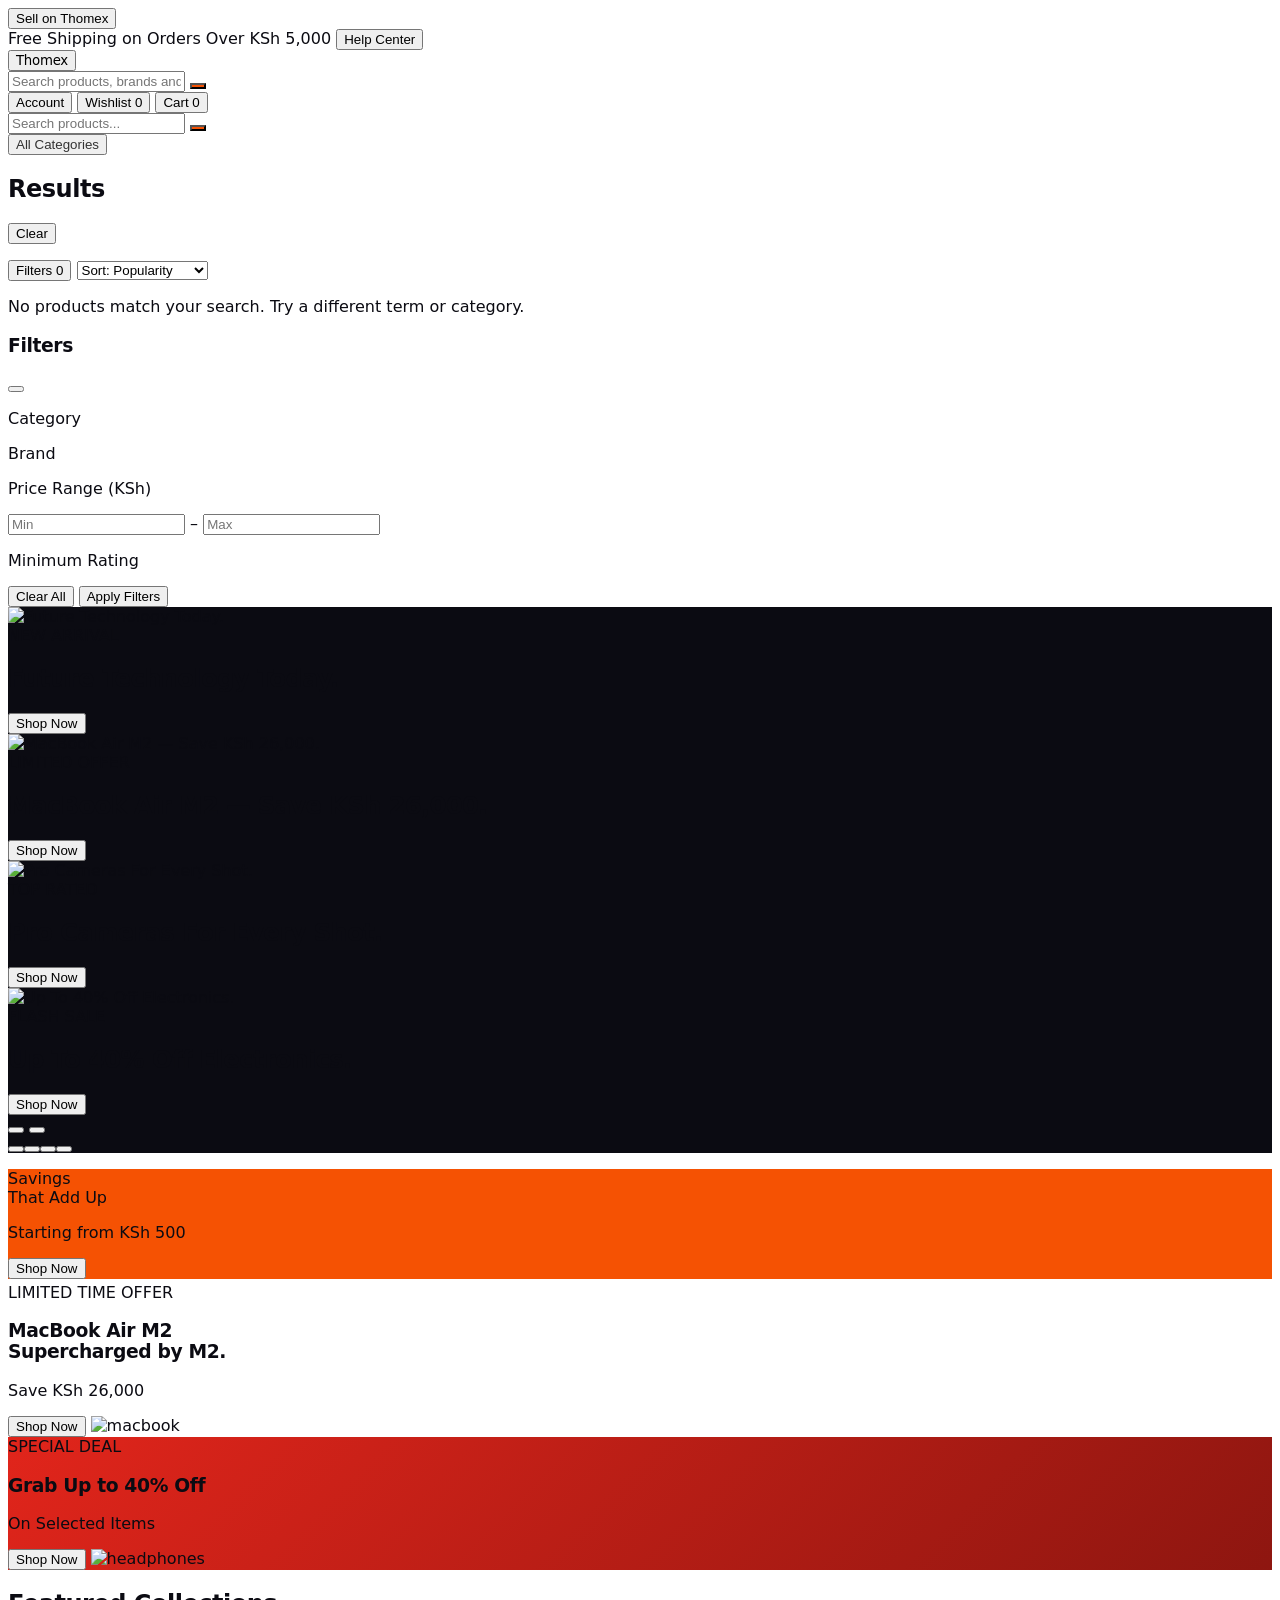
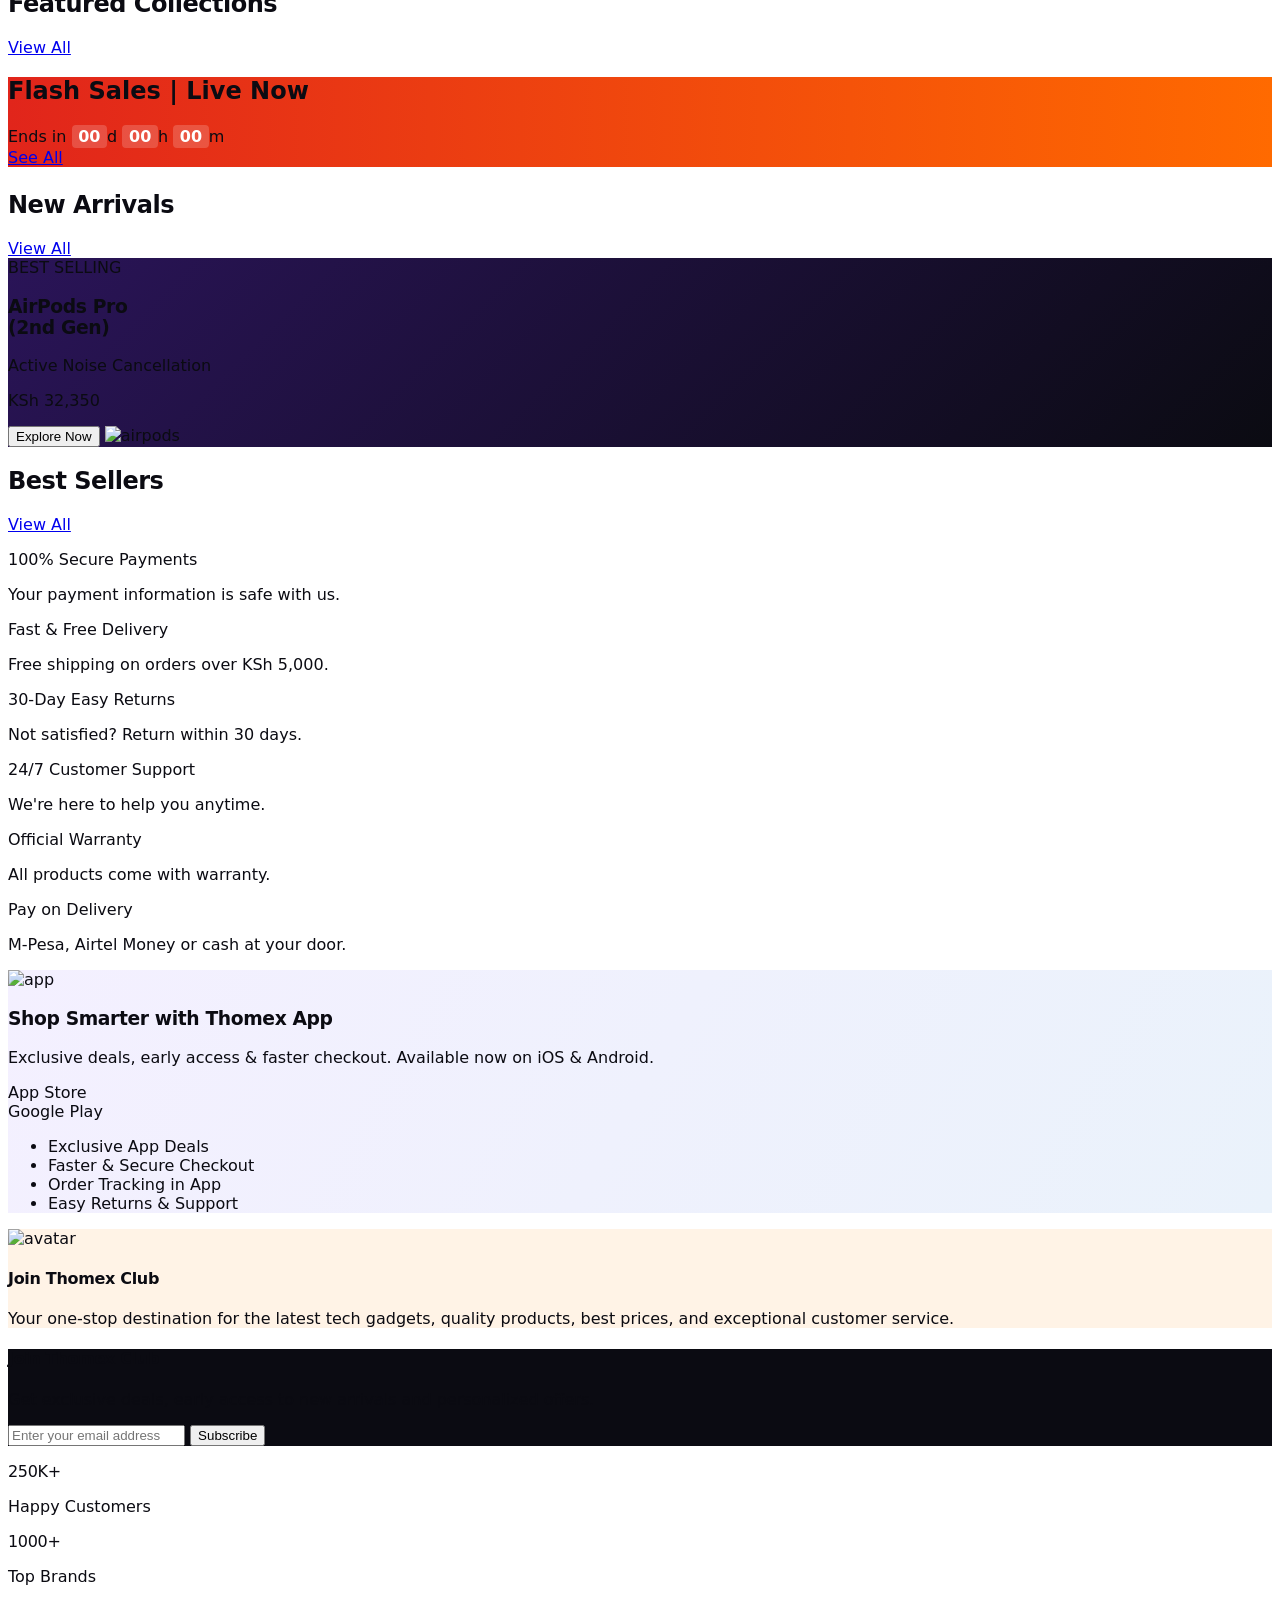
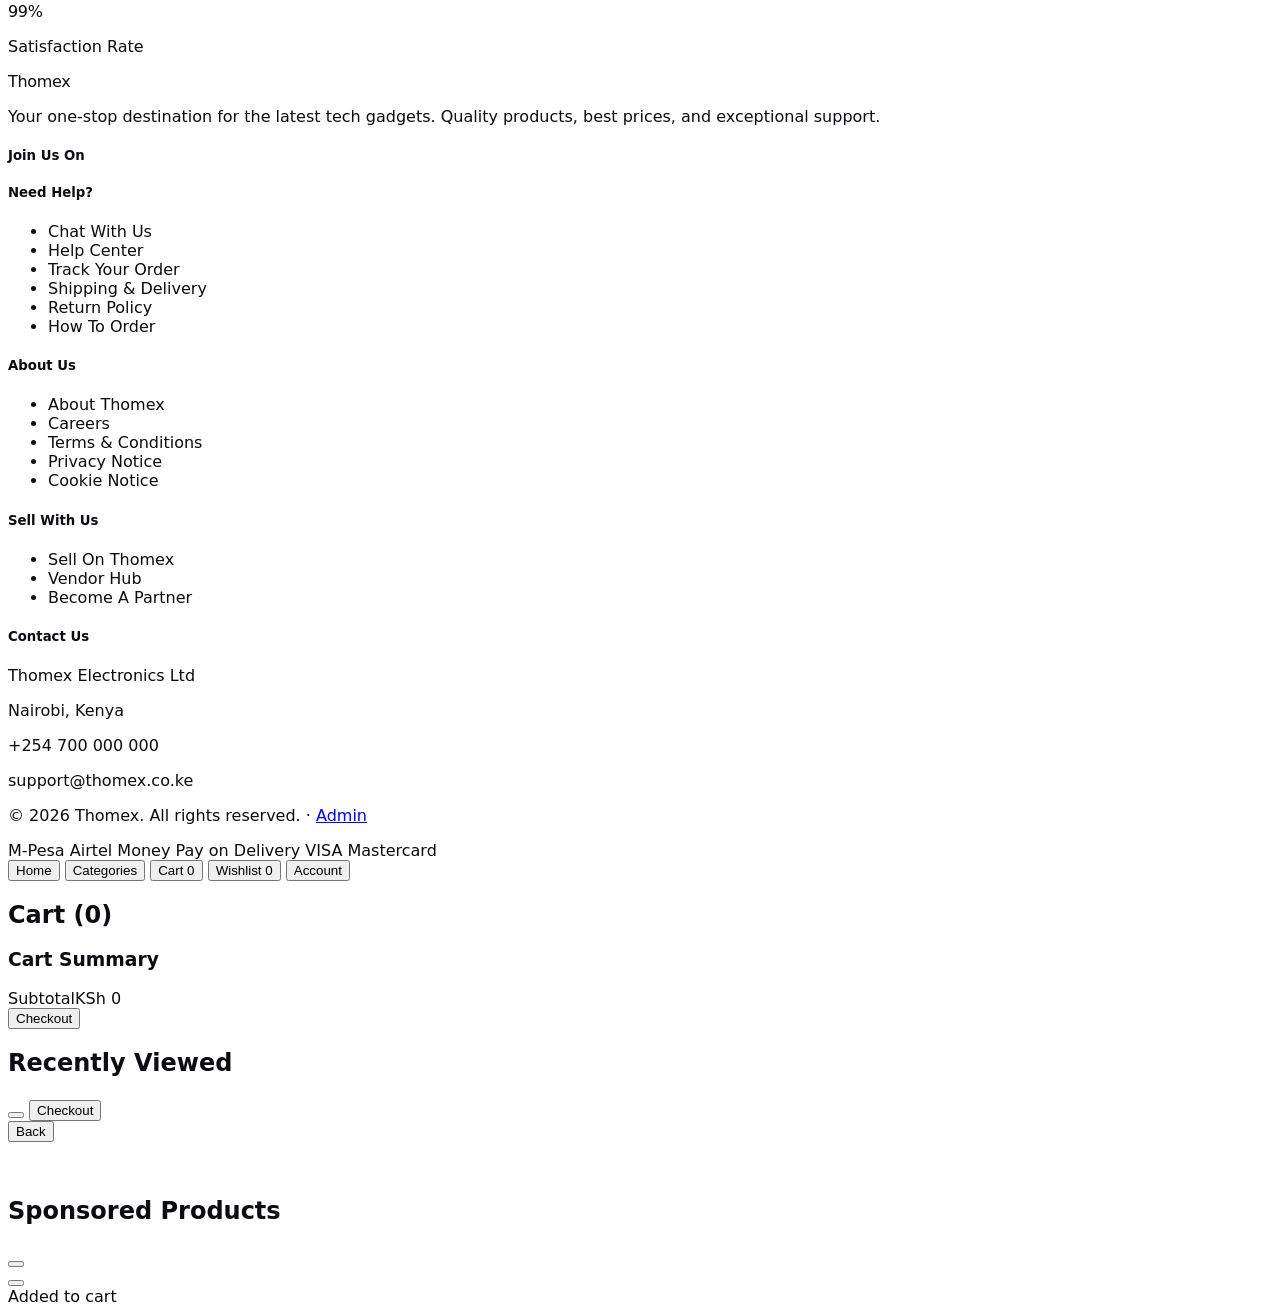
==== commit fdc5ffcc: "Add files via upload" ====
--- a/index.html
+++ b/index.html
@@ -132,6 +132,11 @@
 
 <div id="mainContent">
 
+<!-- Dense category icon grid (Kilimall-style, sits right under the nav) -->
+<section class="px-2 md:px-8 pt-3">
+  <div class="grid grid-cols-4 md:grid-cols-8 gap-1" id="hotCatsGrid"></div>
+</section>
+
 <!-- Hero: sidebar + banner carousel + promo tile (Jumia's real 3-column layout) -->
 <section class="px-2 md:px-8 pt-3 pb-1">
   <div class="grid md:grid-cols-[200px_1fr_190px] gap-1.5">
@@ -176,13 +181,13 @@
     <button data-open-product="macbook-air-m2" class="mt-4 bg-white text-black text-xs font-semibold px-4 py-2 w-fit flex items-center gap-1">Shop Now <i data-lucide="arrow-right" class="w-3.5 h-3.5"></i></button>
     <img src="https://images.unsplash.com/photo-1517336714731-489689fd1ca8?q=80&w=600&auto=format&fit=crop" class="absolute -right-4 bottom-0 w-32 opacity-90" alt="macbook"/>
   </div>
-  <div class="p-5 md:p-6 flex flex-col justify-between relative overflow-hidden" style="background:linear-gradient(135deg,#FF7A18,#D9740F);">
-    <div>
-      <span class="text-[10px] tracking-widest text-orange-100 font-semibold">SPECIAL DEAL</span>
+  <div class="p-5 md:p-6 flex flex-col justify-between relative overflow-hidden" style="background:linear-gradient(135deg,var(--red),#8E1610);">
+    <div>
+      <span class="text-[10px] tracking-widest text-red-100 font-semibold">SPECIAL DEAL</span>
       <h3 class="text-white text-lg md:text-xl font-bold font-display mt-1 leading-tight">Grab Up to 40% Off</h3>
-      <p class="text-orange-100 font-medium mt-2 text-sm">On Selected Items</p>
-    </div>
-    <button data-nav="flash" class="mt-4 bg-white text-[var(--violet)] text-xs font-semibold px-4 py-2 w-fit flex items-center gap-1">Shop Now <i data-lucide="arrow-right" class="w-3.5 h-3.5"></i></button>
+      <p class="text-red-100 font-medium mt-2 text-sm">On Selected Items</p>
+    </div>
+    <button data-nav="flash" class="mt-4 bg-white text-[var(--red)] text-xs font-semibold px-4 py-2 w-fit flex items-center gap-1">Shop Now <i data-lucide="arrow-right" class="w-3.5 h-3.5"></i></button>
     <img src="https://images.unsplash.com/photo-1546435770-a3e426bf472b?q=80&w=600&auto=format&fit=crop" class="absolute -right-4 bottom-0 w-32" alt="headphones"/>
   </div>
 </section>
@@ -198,10 +203,14 @@
 
 <!-- Flash Deals -->
 <section id="flash" class="px-2 md:px-8 mb-6">
-  <div class="flex items-center justify-between px-3 py-2" style="background:linear-gradient(90deg,#FF4D2E,#FF7A00);">
-    <h2 class="text-sm font-bold text-white">Flash Sales <span class="text-white/80">| Live Now</span></h2>
+  <div class="flex items-center justify-between px-3 py-2" style="background:linear-gradient(90deg,var(--red),#FF6A00);">
+    <h2 class="text-sm font-bold text-white flex items-center gap-1"><i data-lucide="zap" class="w-4 h-4"></i>Flash Sales <span class="text-white/80">| Live Now</span></h2>
     <div class="flex items-center gap-3">
-      <p class="text-xs text-white/90">Time Left: <span id="countdown" class="font-bold text-white"></span></p>
+      <div class="flex items-center gap-1 text-xs text-white/90">Ends in
+        <span class="digit-box" id="cdDays">00</span>d
+        <span class="digit-box" id="cdHours">00</span>h
+        <span class="digit-box" id="cdMins">00</span>m
+      </div>
       <a href="#" data-view-all="flash" class="text-xs font-semibold text-white flex items-center gap-1 hover:underline">See All <i data-lucide="arrow-right" class="w-3 h-3"></i></a>
     </div>
   </div>
--- a/css/style.css
+++ b/css/style.css
@@ -1,4 +1,4 @@
-  :root{ --violet:#F68B1E; --violet-dark:#D9740F; --ink:#0B0B12; }
+  :root{ --violet:#F55203; --violet-dark:#C94402; --ink:#0B0B12; --red:#E1251B; --red-dark:#B71C14; }
   body{font-family:'Inter',system-ui,-apple-system,sans-serif; color:var(--ink);}
   .font-display{font-family:'Inter',system-ui,-apple-system,sans-serif; letter-spacing:-0.02em;}
   .star{color:#F5A623;}
@@ -9,6 +9,12 @@
   .qty-btn{width:26px;height:26px;display:flex;align-items:center;justify-content:center;}
   ::-webkit-scrollbar{width:6px;height:6px;}
   ::-webkit-scrollbar-thumb{background:#ddd;border-radius:3px;}
+
+  /* Kilimall-style discount ribbon + dense hot-category tiles */
+  .discount-ribbon{background:var(--red);}
+  .hotcat-tile{background:#fff;border:1px solid #F0F0F0;transition:transform .15s ease, box-shadow .15s ease;}
+  .hotcat-tile:hover{transform:translateY(-2px); box-shadow:0 4px 10px rgba(0,0,0,.06); border-color:transparent;}
+  .digit-box{background:rgba(255,255,255,.18); color:#fff; font-weight:800; border-radius:4px; padding:2px 5px; min-width:1.6em; text-align:center; display:inline-block;}
 
   /* Horizontal scroll rows on mobile, grid on desktop (Jumia style) */
   .scroll-row{display:flex; gap:0.75rem; overflow-x:auto; scroll-snap-type:x mandatory; -webkit-overflow-scrolling:touch; padding-bottom:4px;}
